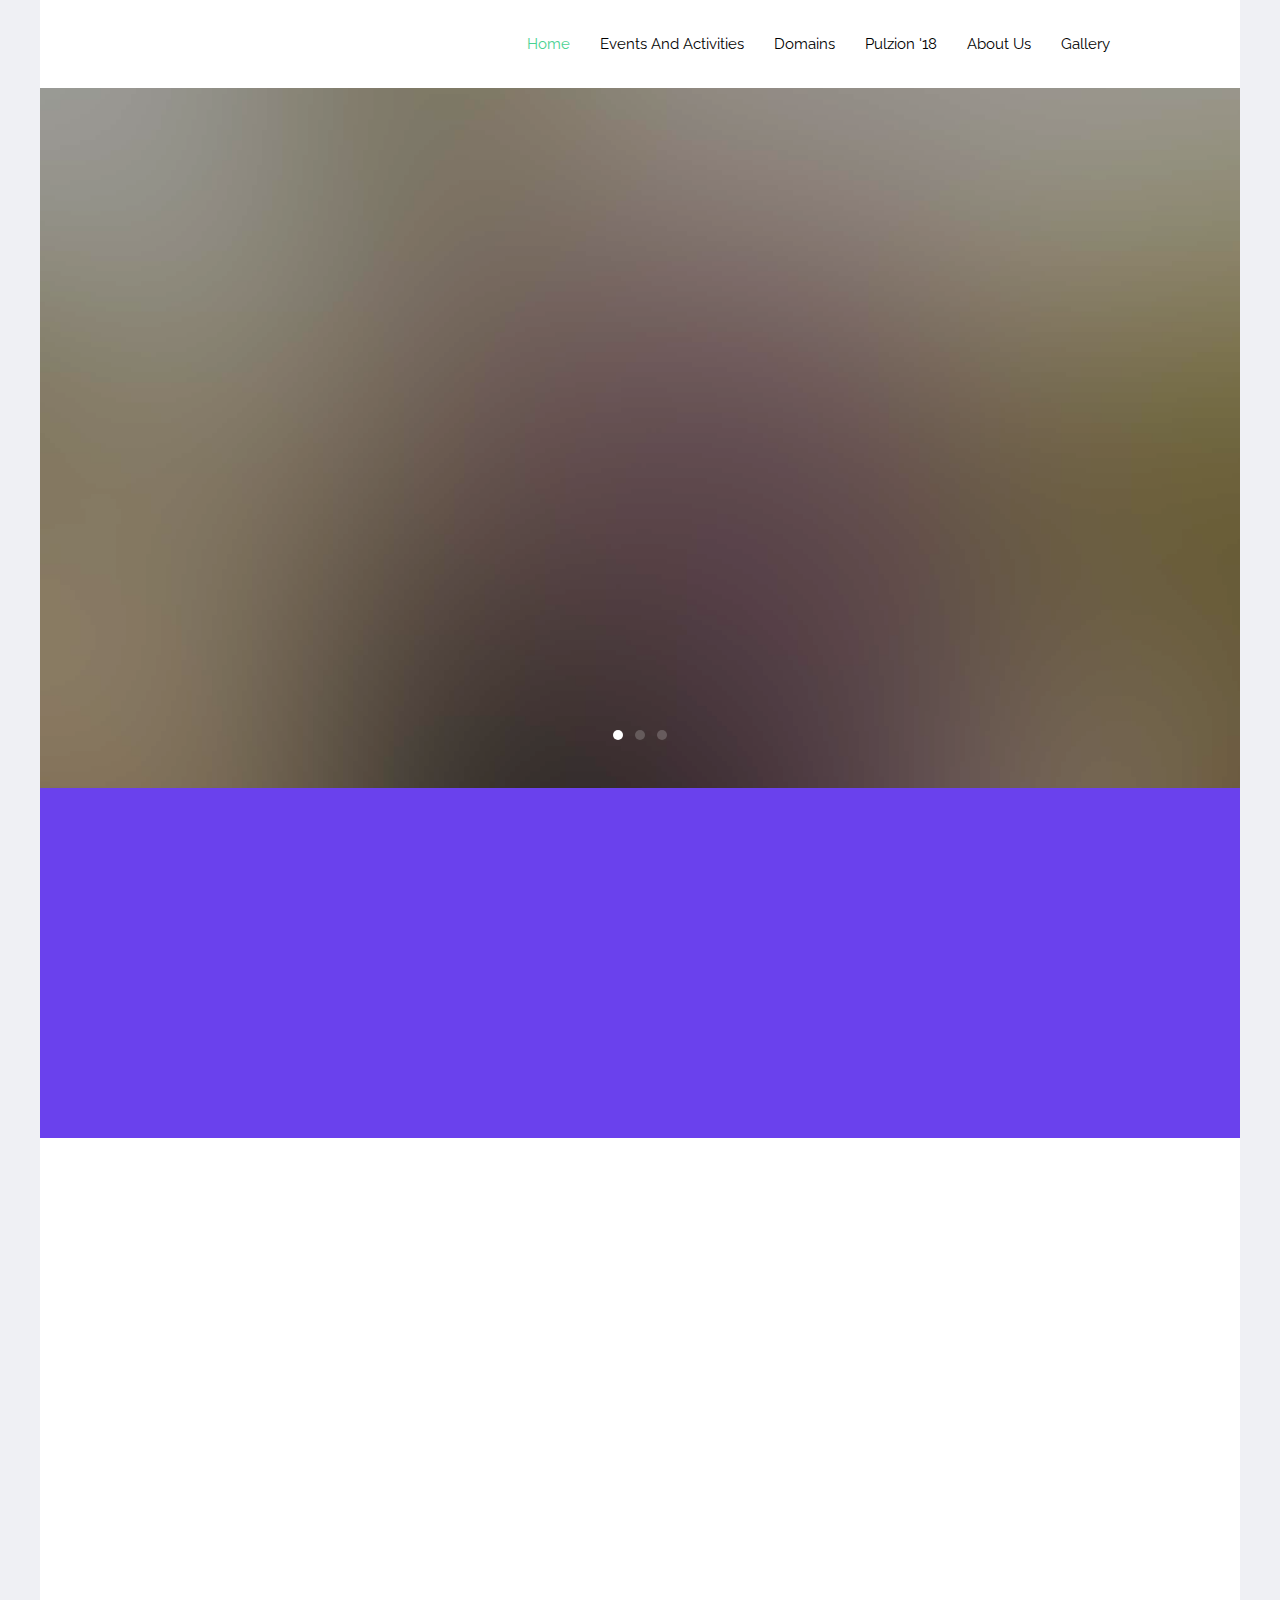
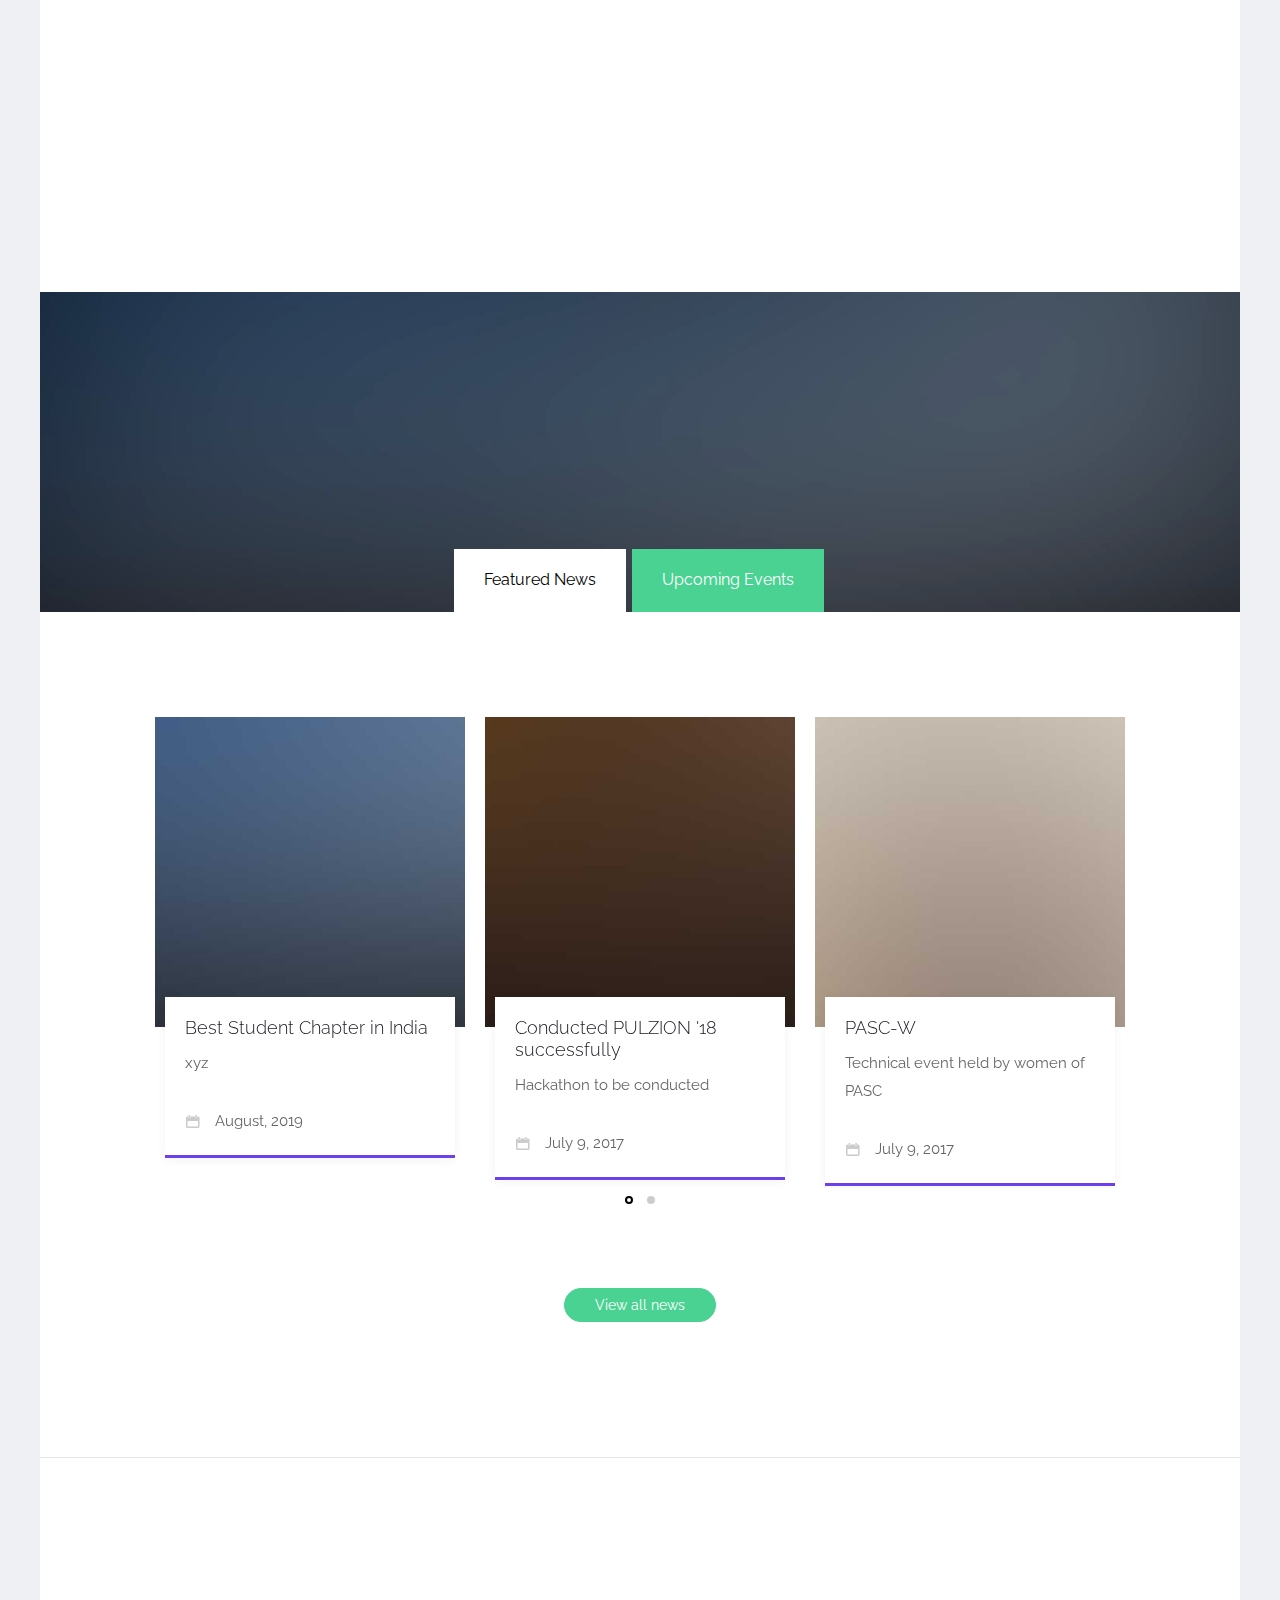
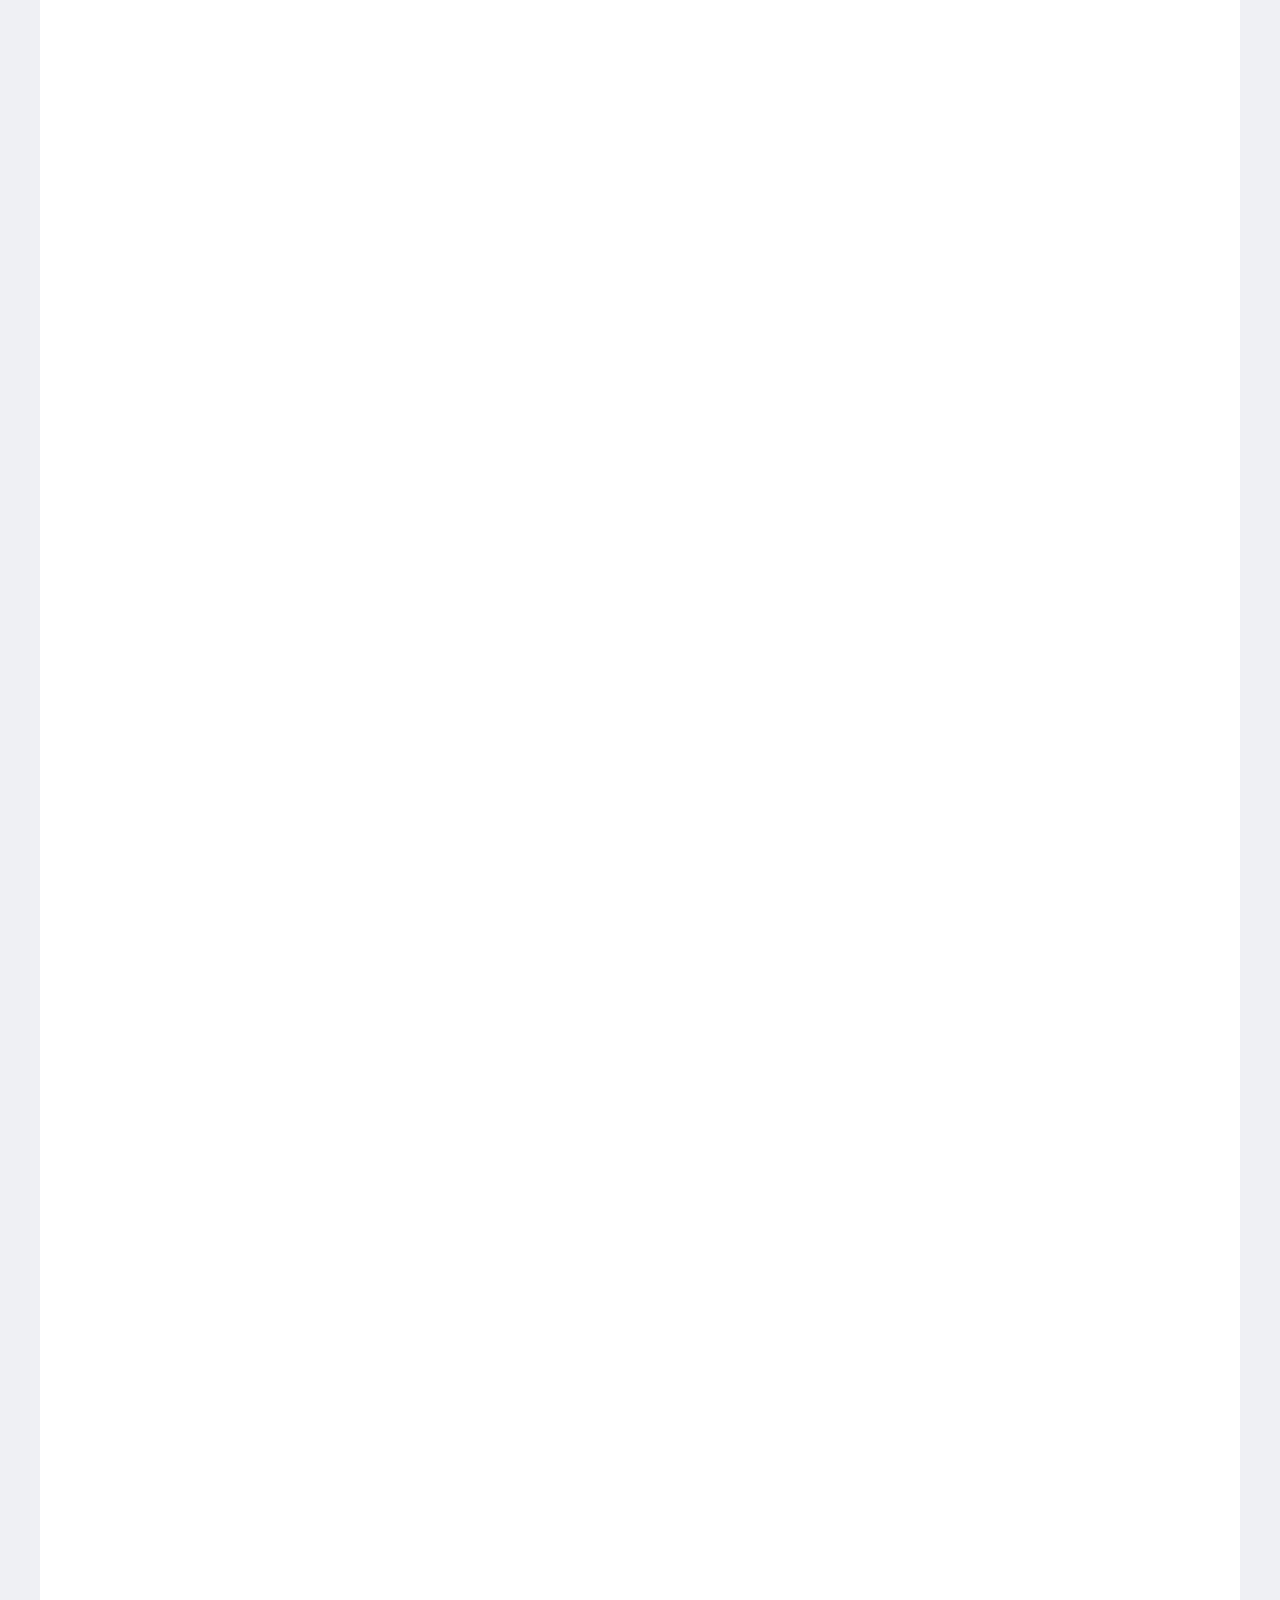
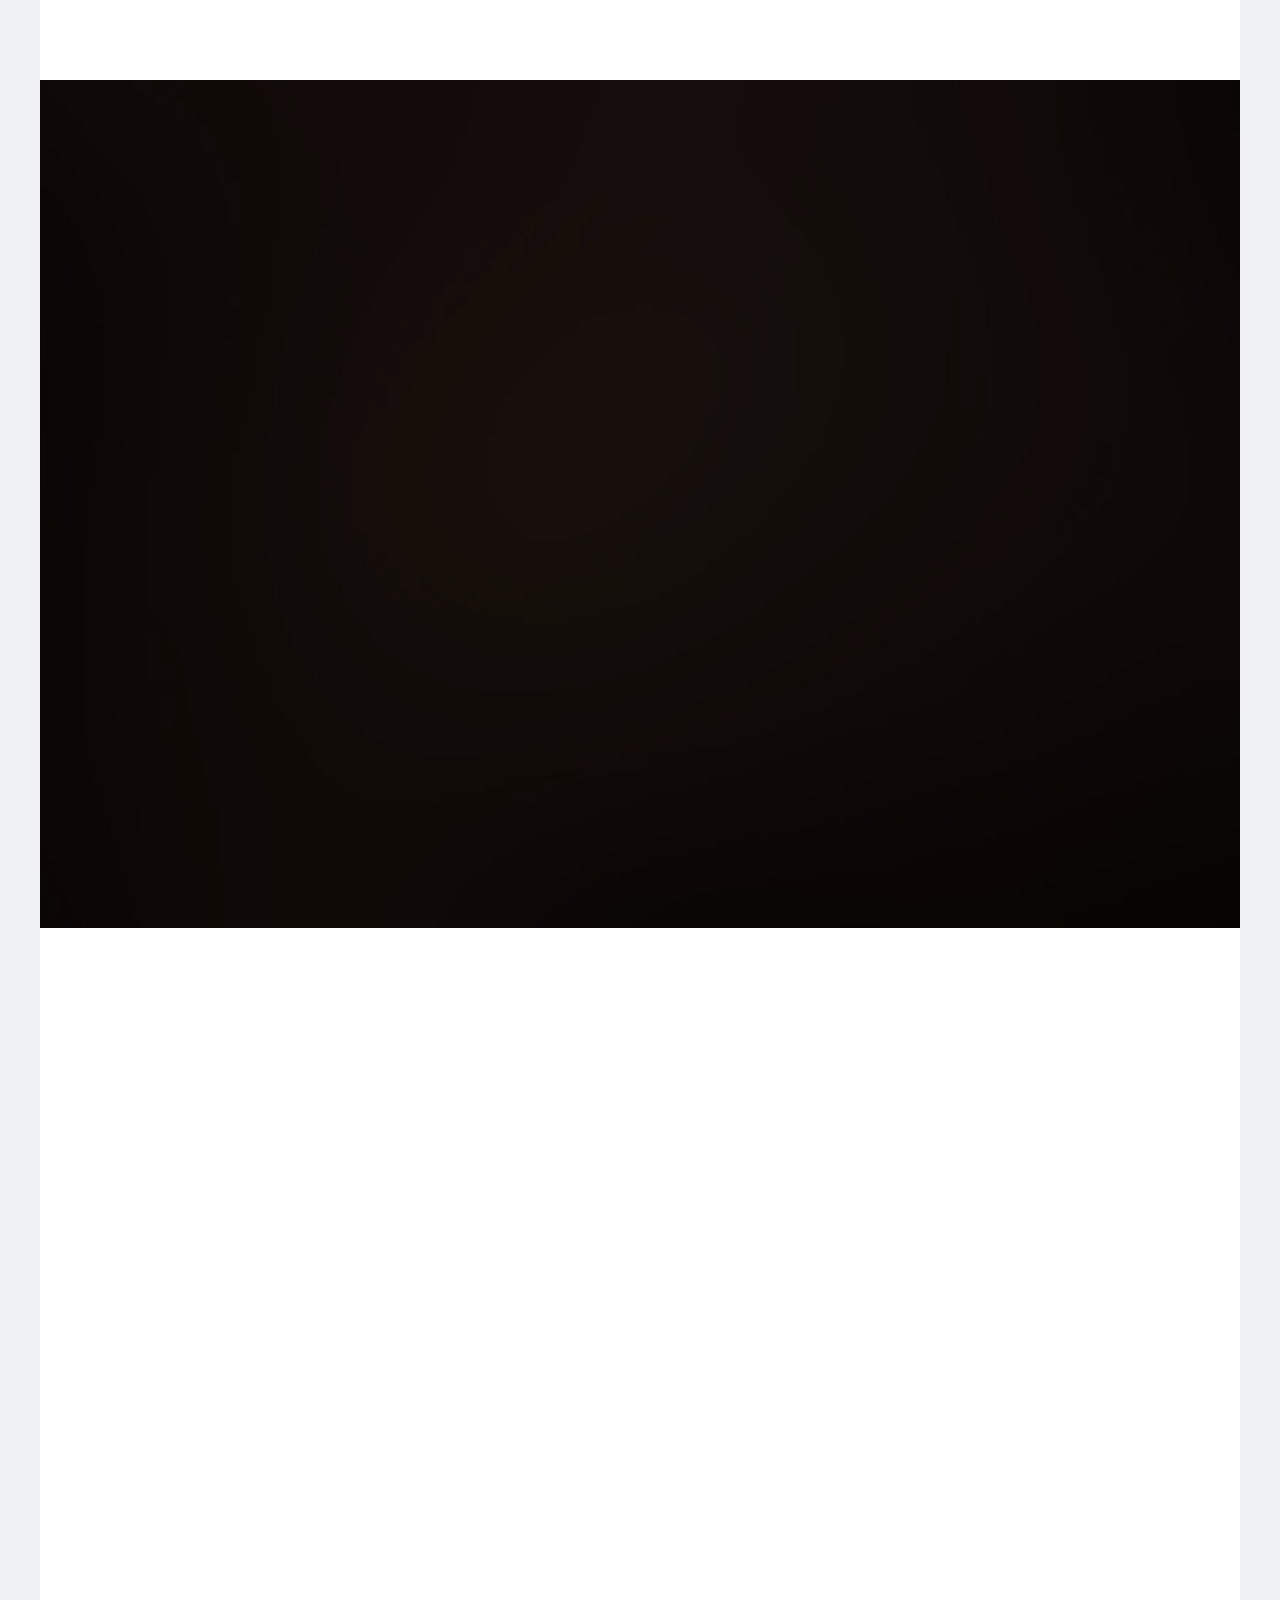
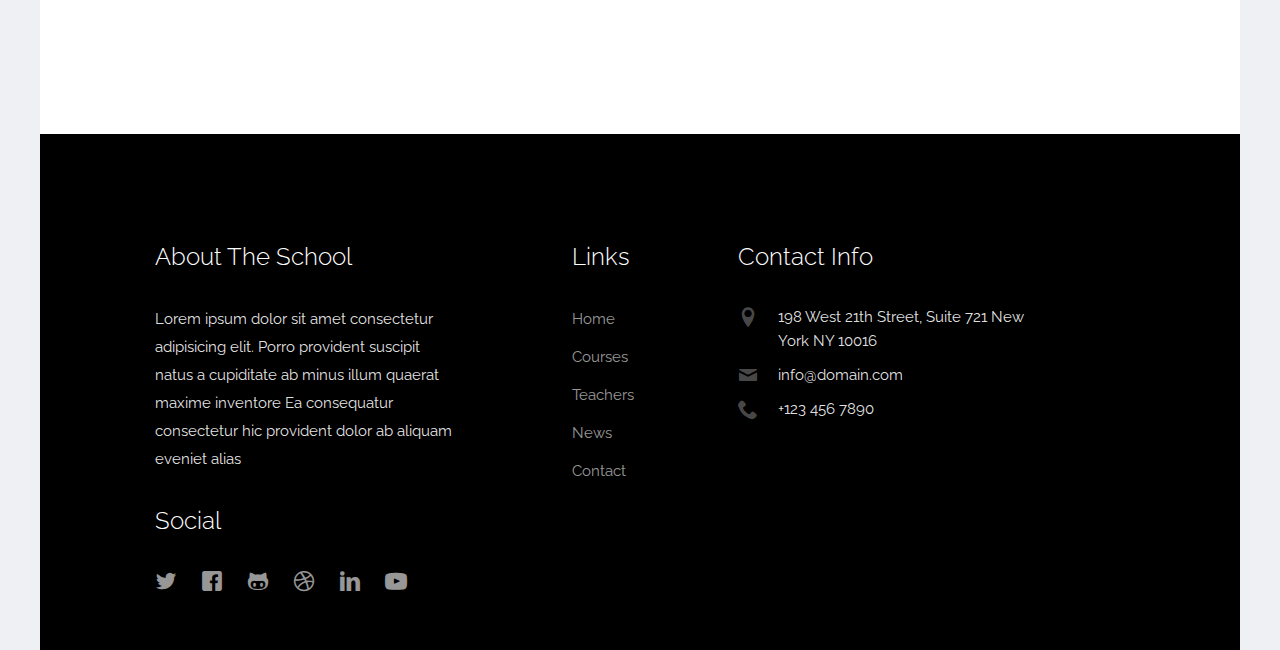
==== index.html @ 9f2e6065 "PASC Website" ====
<!DOCTYPE html>
<html lang="en">
  <head>
    <meta charset="utf-8">
    <meta name="viewport" content="width=device-width, initial-scale=1">
    <title>PASC</title>
    <meta name="description">
    <meta name="keywords">
    <link href="https://fonts.googleapis.com/css?family=Raleway:300,400,500,700|Open+Sans" rel="stylesheet">
    <link rel="stylesheet" href="css/styles-merged.css">
    <link rel="stylesheet" href="css/style.min.css">
    <link rel="stylesheet" href="css/custom.css">
  </head>
  <body>
    <div class="probootstrap-page-wrapper">      
      <nav class="navbar navbar-default probootstrap-navbar">
        <div class="container">
          <div class="navbar-header">
            <div class="btn-more js-btn-more visible-xs">
              <a href="#"><i class="icon-dots-three-vertical "></i></a>
            </div>
            <button type="button" class="navbar-toggle collapsed" data-toggle="collapse" data-target="#navbar-collapse" aria-expanded="false" aria-controls="navbar">
              <span class="sr-only">Toggle navigation</span>
              <span class="icon-bar"></span>
              <span class="icon-bar"></span>
              <span class="icon-bar"></span>
            </button>
          </div>

          <div id="navbar-collapse" class="navbar-collapse collapse">
            <ul class="nav navbar-nav navbar-right">
              <li class="active"><a href="index.html">Home</a></li>
              <li><a href="courses.html">Events And Activities</a></li>
              <li><a href="events.html">Domains</a></li>
              <li><a href="teachers.html">Pulzion '18</a></li>
              <li><a href="about.html">About Us</a></li>
              <li><a href="gallery.html">Gallery</a></li>
            </ul>
          </div>
        </div>
      </nav>
      <section class="flexslider">
        <ul class="slides">
          <li style="background-image: url(img/slider_1.jpg)" class="overlay">
            <div class="container">
              <div class="row">
                <div class="col-md-8 col-md-offset-2">
                  <div class="probootstrap-slider-text text-center">
                    <h1 class="probootstrap-heading probootstrap-animate">ACM</h1>
                  </div>
                </div>
              </div>
            </div>
          </li>
          <li style="background-image: url(img/slider_2.jpg)" class="overlay">
            <div class="container">
              <div class="row">
                <div class="col-md-8 col-md-offset-2">
                  <div class="probootstrap-slider-text text-center">
                    <h1 class="probootstrap-heading probootstrap-animate">PASC</h1>
                  </div>
                </div>
              </div>
            </div>
            
          </li>
          <li style="background-image: url(img/slider_3.jpg)" class="overlay">
            <div class="container">
              <div class="row">
                <div class="col-md-8 col-md-offset-2">
                  <div class="probootstrap-slider-text text-center">
                    <h1 class="probootstrap-heading probootstrap-animate">PASC-W</h1>
                  </div>
                </div>
              </div>
            </div>
          </li>
        </ul>
      </section>
      
      <section class="probootstrap-section probootstrap-section-colored">
        <div class="container">
          <div class="row">
            <div class="col-md-12 text-left section-heading probootstrap-animate">
              <h2>PICT ACM STUDENT CHAPTER</h2>
            </div>
          </div>
        </div>
      </section>

      <section class="probootstrap-section">
        <div class="container">
          <div class="row">
            <div class="col-md-12">
              <div class="probootstrap-flex-block">
                <div class="probootstrap-text probootstrap-animate">
                  <h3>About PASC</h3>
                  <p>Lorem ipsum dolor sit amet consectetur adipisicing elit. Quis explicabo veniam labore ratione illo vero voluptate a deserunt incidunt odio aliquam commodi blanditiis voluptas error non rerum temporibus optio accusantium!</p>
                  <p><a href="#" class="btn btn-primary">Learn More</a></p>
                </div>
                <div class="probootstrap-image probootstrap-animate" style="background-image: url(img/person_5.jpg)">
                </div>
              </div>
            </div>
          </div>
        </div>
      </section>

      <section class="probootstrap-section" id="probootstrap-counter">
        <div class="container">
          
          <div class="row">
            <div class="col-md-3 col-sm-6 col-xs-6 col-xxs-12 probootstrap-animate">
              <div class="probootstrap-counter-wrap">
                <div class="probootstrap-icon">
                  <i class="icon-users2"></i>
                </div>
                <div class="probootstrap-text">
                  <span class="probootstrap-counter">
                    <span class="js-counter" data-from="0" data-to="20203" data-speed="5000" data-refresh-interval="50">1</span>
                  </span>
                  <span class="probootstrap-counter-label">Students Enrolled</span>
                </div>
              </div>
            </div>
            <div class="col-md-3 col-sm-6 col-xs-6 col-xxs-12 probootstrap-animate">
              <div class="probootstrap-counter-wrap">
                <div class="probootstrap-icon">
                  <i class="icon-user-tie"></i>
                </div>
                <div class="probootstrap-text">
                  <span class="probootstrap-counter">
                    <span class="js-counter" data-from="0" data-to="139" data-speed="5000" data-refresh-interval="50">1</span>
                  </span>
                  <span class="probootstrap-counter-label">Certified Teachers</span>
                </div>
              </div>
            </div>
            <div class="clearfix visible-sm-block visible-xs-block"></div>
            <div class="col-md-3 col-sm-6 col-xs-6 col-xxs-12 probootstrap-animate">
              <div class="probootstrap-counter-wrap">
                <div class="probootstrap-icon">
                  <i class="icon-library"></i>
                </div>
                <div class="probootstrap-text">
                  <span class="probootstrap-counter">
                    <span class="js-counter" data-from="0" data-to="99" data-speed="5000" data-refresh-interval="50">1</span>%
                  </span>
                  <span class="probootstrap-counter-label">Passing to Universities</span>
                </div>
              </div>
            </div>
            <div class="col-md-3 col-sm-6 col-xs-6 col-xxs-12 probootstrap-animate">
               
               <div class="probootstrap-counter-wrap">
                <div class="probootstrap-icon">
                  <i class="icon-smile2"></i>
                </div>
                <div class="probootstrap-text">
                  <span class="probootstrap-counter">
                    <span class="js-counter" data-from="0" data-to="100" data-speed="5000" data-refresh-interval="50">1</span>%
                  </span>
                  <span class="probootstrap-counter-label">Parents Satisfaction</span>
                </div>
              </div>
            </div>
          </div>
        </div>
      </section>

      <section class="probootstrap-section probootstrap-section-colored probootstrap-bg probootstrap-custom-heading probootstrap-tab-section" style="background-image: url(img/slider_2.jpg)">
        <div class="container">
          <div class="row">
            <div class="col-md-12 text-center section-heading probootstrap-animate">
              <h2 class="mb0">Highlights</h2>
            </div>
          </div>
        </div>
        <div class="probootstrap-tab-style-1">
          <ul class="nav nav-tabs probootstrap-center probootstrap-tabs no-border">
            <li class="active"><a data-toggle="tab" href="#featured-news">Featured News</a></li>
            <li><a data-toggle="tab" href="#upcoming-events">Upcoming Events</a></li>
          </ul>
        </div>
      </section>

      <section class="probootstrap-section probootstrap-section">
        <div class="container">
          <div class="row">
            <div class="col-md-12">
              
              <div class="tab-content">

                <div id="featured-news" class="tab-pane fade in active">
                  <div class="row">
                    <div class="col-md-12">
                      <div class="owl-carousel" id="owl1">
                        <div class="item">
                          <a href="#" class="probootstrap-featured-news-box">
                            <figure class="probootstrap-media"><img src="img/img_sm_3.jpg" class="img-responsive"></figure>
                            <div class="probootstrap-text">
                              <h3>Best Student Chapter in India</h3>
                              <p>xyz</p>
                              <span class="probootstrap-date"><i class="icon-calendar"></i>August, 2019</span>
                              
                            </div>
                          </a>
                        </div>
                        <div class="item">
                          <a href="#" class="probootstrap-featured-news-box">
                            <figure class="probootstrap-media"><img src="img/img_sm_1.jpg" class="img-responsive"></figure>
                            <div class="probootstrap-text">
                              <h3>Conducted PULZION '18 successfully</h3>
                              <p>Hackathon to be conducted</p>
                              <span class="probootstrap-date"><i class="icon-calendar"></i>July 9, 2017</span>
                              
                            </div>
                          </a>
                        </div>
                        <div class="item">
                          <a href="#" class="probootstrap-featured-news-box">
                            <figure class="probootstrap-media"><img src="img/img_sm_2.jpg" class="img-responsive"></figure>
                            <div class="probootstrap-text">
                              <h3>PASC-W</h3>
                              <p>Technical event held by women of PASC</p>
                              <span class="probootstrap-date"><i class="icon-calendar"></i>July 9, 2017</span>
                              
                            </div>
                          </a>
                        </div>
                        <div class="item">
                          <a href="#" class="probootstrap-featured-news-box">
                            <figure class="probootstrap-media"><img src="img/img_sm_3.jpg" class="img-responsive"></figure>
                            <div class="probootstrap-text">
                              <h3>CS Pathshala</h3>
                              <p>xyz</p>
                              <span class="probootstrap-date"><i class="icon-calendar"></i>July 9, 2017</span>
                              
                              
                            </div>
                          </a>
                        </div>
                      </div>
                    </div>
                  </div>
      
                  <div class="row">
                    <div class="col-md-12 text-center">
                      <p><a href="#" class="btn btn-primary">View all news</a></p>  
                    </div>
                  </div>
                </div>
                <div id="upcoming-events" class="tab-pane fade">
                  <div class="row">
                    <div class="col-md-12">
                      <div class="owl-carousel" id="owl2">
                        <div class="item">
                          <a href="#" class="probootstrap-featured-news-box">
                            <figure class="probootstrap-media"><img src="img/img_sm_3.jpg" class="img-responsive"></figure>
                            <div class="probootstrap-text">
                              <h3>PULZION '19</h3>
                              <span class="probootstrap-date"><i class="icon-calendar"></i>July 9, 2017</span>
                              <span class="probootstrap-location"><i class="icon-location2"></i>White Palace, Brooklyn, NYC</span>
                            </div>
                          </a>
                        </div>
                        <div class="item">
                          <a href="#" class="probootstrap-featured-news-box">
                            <figure class="probootstrap-media"><img src="img/img_sm_1.jpg" class="img-responsive"></figure>
                            <div class="probootstrap-text">
                              <h3>PASC-Hackathon</h3>
                              <span class="probootstrap-date"><i class="icon-calendar"></i>July 9, 2017</span>
                              <span class="probootstrap-location"><i class="icon-location2"></i>White Palace, Brooklyn, NYC</span>
                            </div>
                          </a>
                        </div>
                        <div class="item">
                          <a href="#" class="probootstrap-featured-news-box">
                            <figure class="probootstrap-media"><img src="img/img_sm_2.jpg" class="img-responsive"></figure>
                            <div class="probootstrap-text">
                              <h3>CS Pathshala</h3>
                              <span class="probootstrap-date"><i class="icon-calendar"></i>July 9, 2017</span>
                              <span class="probootstrap-location"><i class="icon-location2"></i>White Palace, Brooklyn, NYC</span>
                            </div>
                          </a>
                        </div>
                        <div class="item">
                          <a href="#" class="probootstrap-featured-news-box">
                            <figure class="probootstrap-media"><img src="img/img_sm_3.jpg" class="img-responsive"></figure>
                            <div class="probootstrap-text">
                              <h3>PASC-W</h3>
                              <span class="probootstrap-date"><i class="icon-calendar"></i>July 9, 2017</span>
                              <span class="probootstrap-location"><i class="icon-location2"></i>White Palace, Brooklyn, NYC</span>
                            </div>
                          </a>
                        </div>
                      </div>
                    </div>
                  </div>
                  <div class="row">
                    <div class="col-md-12 text-center">
                      <p><a href="#" class="btn btn-primary">View all events</a></p>  
                    </div>
                  </div>
                </div>

              </div>
            
            </div>
          </div>
        </div>
      </section>

      <section class="probootstrap-section probootstrap-bg-white probootstrap-border-top">
        <div class="container">
          <div class="row">
            <div class="col-md-6 col-md-offset-3 text-center section-heading probootstrap-animate">
              <h2>Our Featured Courses</h2>
              <p class="lead">Sed a repudiandae impedit voluptate nam Deleniti dignissimos perspiciatis nostrum porro nesciunt</p>
            </div>
          </div>
          <div class="row">
            <div class="col-md-6">
              <div class="probootstrap-service-2 probootstrap-animate">
                <div class="image">
                  <div class="image-bg">
                    <img src="img/img_sm_1.jpg">
                  </div>
                </div>
                <div class="text">
                  <span class="probootstrap-meta"><i class="icon-calendar2"></i> July 10, 2017</span>
                  <h3>Application Design</h3>
                  <p>Laboriosam pariatur modi praesentium deleniti molestiae officiis atque numquam quos quis nisi voluptatum architecto rerum error.</p>
                  <p><a href="#" class="btn btn-primary">Enroll now</a> <span class="enrolled-count">2,928 students enrolled</span></p>
                </div>
              </div>

              <div class="probootstrap-service-2 probootstrap-animate">
                <div class="image">
                  <div class="image-bg">
                    <img src="img/img_sm_3.jpg">
                  </div>
                </div>
                <div class="text">
                  <span class="probootstrap-meta"><i class="icon-calendar2"></i> July 10, 2017</span>
                  <h3>Chemical Engineering</h3>
                  <p>Laboriosam pariatur modi praesentium deleniti molestiae officiis atque numquam quos quis nisi voluptatum architecto rerum error.</p>
                  <p><a href="#" class="btn btn-primary">Enroll now</a> <span class="enrolled-count">7,202 students enrolled</span></p>
                </div>
              </div>

            </div>
            <div class="col-md-6">
              <div class="probootstrap-service-2 probootstrap-animate">
                <div class="image">
                  <div class="image-bg">
                    <img src="img/img_sm_2.jpg">
                  </div>
                </div>
                <div class="text">
                  <span class="probootstrap-meta"><i class="icon-calendar2"></i> July 10, 2017</span>
                  <h3>Math Major</h3>
                  <p>Laboriosam pariatur modi praesentium deleniti molestiae officiis atque numquam quos quis nisi voluptatum architecto rerum error.</p>
                  <p><a href="#" class="btn btn-primary">Enroll now</a> <span class="enrolled-count">12,582 students enrolled</span></p>
                </div>
              </div>

              <div class="probootstrap-service-2 probootstrap-animate">
                <div class="image">
                  <div class="image-bg">
                    <img src="img/img_sm_4.jpg">
                  </div>
                </div>
                <div class="text">
                  <span class="probootstrap-meta"><i class="icon-calendar2"></i> July 10, 2017</span>
                  <h3>English Major</h3>
                  <p>Laboriosam pariatur modi praesentium deleniti molestiae officiis atque numquam quos quis nisi voluptatum architecto rerum error.</p>
                  <p><a href="#" class="btn btn-primary">Enroll now</a> <span class="enrolled-count">9,582 students enrolled</span></p>
                </div>
              </div>

            </div>
          </div>
        </div>
      </section>

      
      
      <section class="probootstrap-section">
        <div class="container">
          <div class="row">
            <div class="col-md-6 col-md-offset-3 text-center section-heading probootstrap-animate">
              <h2>Meet Our Team</h2>
            </div>
          </div>

          <div class="row">
            <div class="col-md-3 col-sm-6">
              <div class="probootstrap-teacher text-center probootstrap-animate">
                <figure class="media">
                  <img src="img/person_1.jpg" class="img-responsive">
                </figure>
                <div class="text">
                  <h3>Pratik Patil</h3>
                  <p>Chairman</p>
                  <ul class="probootstrap-footer-social">
                    <li class="twitter"><a href="#"><i class="icon-twitter"></i></a></li>
                    <li class="facebook"><a href="#"><i class="icon-facebook2"></i></a></li>
                    <li class="instagram"><a href="#"><i class="icon-instagram2"></i></a></li>
                    <li class="google-plus"><a href="#"><i class="icon-google-plus"></i></a></li>
                  </ul>
                </div>
              </div>
            </div>
            <div class="col-md-3 col-sm-6">
              <div class="probootstrap-teacher text-center probootstrap-animate">
                <figure class="media">
                  <img src="img/person_5.jpg" class="img-responsive">
                </figure>
                <div class="text">
                  <h3>Jayprakash Chawla</h3>
                  <p>Vice-Chairman</p>
                  <ul class="probootstrap-footer-social">
                    <li class="twitter"><a href="#"><i class="icon-twitter"></i></a></li>
                    <li class="facebook"><a href="#"><i class="icon-facebook2"></i></a></li>
                    <li class="instagram"><a href="#"><i class="icon-instagram2"></i></a></li>
                    <li class="google-plus"><a href="#"><i class="icon-google-plus"></i></a></li>
                  </ul>
                </div>
              </div>
            </div>
            <div class="clearfix visible-sm-block visible-xs-block"></div>
            <div class="col-md-3 col-sm-6">
              <div class="probootstrap-teacher text-center probootstrap-animate">
                <figure class="media">
                  <img src="img/person_6.jpg" class="img-responsive">
                </figure>
                <div class="text">
                  <h3>Shreya Narkar</h3>
                  <p>Secretary</p>
                  <ul class="probootstrap-footer-social">
                    <li class="twitter"><a href="#"><i class="icon-twitter"></i></a></li>
                    <li class="facebook"><a href="#"><i class="icon-facebook2"></i></a></li>
                    <li class="instagram"><a href="#"><i class="icon-instagram2"></i></a></li>
                    <li class="google-plus"><a href="#"><i class="icon-google-plus"></i></a></li>
                  </ul>
                </div>
              </div>
            </div>
            <div class="col-md-3 col-sm-6">
              <div class="probootstrap-teacher text-center probootstrap-animate">
                <figure class="media">
                  <img src="img/person_7.jpg" class="img-responsive">
                </figure>
                <div class="text">
                  <h3>Madhura Avachat</h3>
                  <p>PASC-W Chairman</p>
                  <ul class="probootstrap-footer-social">
                    <li class="twitter"><a href="#"><i class="icon-twitter"></i></a></li>
                    <li class="facebook"><a href="#"><i class="icon-facebook2"></i></a></li>
                    <li class="instagram"><a href="#"><i class="icon-instagram2"></i></a></li>
                    <li class="google-plus"><a href="#"><i class="icon-google-plus"></i></a></li>
                  </ul>
                </div>
              </div>
            </div>
          </div>

        </div>
      </section>
      <section class="probootstrap-section probootstrap-bg probootstrap-section-colored probootstrap-testimonial" style="background-image: url(img/slider_4.jpg);">
        <div class="container">
          <div class="row">
            <div class="col-md-6 col-md-offset-3 text-center section-heading probootstrap-animate">
              <h2>Alumni Testimonial</h2>
              <p class="lead">Sed a repudiandae impedit voluptate nam Deleniti dignissimos perspiciatis nostrum porro nesciunt</p>
            </div>
          </div>
          <div class="row">
            <div class="col-md-12 probootstrap-animate">
              <div class="owl-carousel owl-carousel-testimony owl-carousel-fullwidth">
                <div class="item">

                  <div class="probootstrap-testimony-wrap text-center">
                    <figure>
                      <img src="img/person_1.jpg">
                    </figure>
                    <blockquote class="quote">&ldquo;Design must be functional and functionality must be translated into visual aesthetics, without any reliance on gimmicks that have to be explained.&rdquo; <cite class="author"> &mdash; <span>Mike Fisher</span></cite></blockquote>
                  </div>

                </div>
                <div class="item">
                  <div class="probootstrap-testimony-wrap text-center">
                    <figure>
                      <img src="img/person_2.jpg">
                    </figure>
                    <blockquote class="quote">&ldquo;Creativity is just connecting things. When you ask creative people how they did something, they feel a little guilty because they didn’t really do it, they just saw something. It seemed obvious to them after a while.&rdquo; <cite class="author"> &mdash;<span>Jorge Smith</span></cite></blockquote>
                  </div>
                </div>
                <div class="item">
                  <div class="probootstrap-testimony-wrap text-center">
                    <figure>
                      <img src="img/person_3.jpg">
                    </figure>
                    <blockquote class="quote">&ldquo;I think design would be better if designers were much more skeptical about its applications. If you believe in the potency of your craft, where you choose to dole it out is not something to take lightly.&rdquo; <cite class="author">&mdash; <span>Brandon White</span></cite></blockquote>
                  </div>
                </div>
                
              </div>
            </div>
          </div>
        </div>
      </section>

      <section class="probootstrap-section">
        <div class="container">
          <div class="row">
            <div class="col-md-6 col-md-offset-3 text-center section-heading probootstrap-animate">
              <h2>Member Benefits of PASC</h2>
              <p class="lead">Lorem ipsum dolor sit amet consectetur adipisicing elit. Iusto provident qui tempore natus quos quibusdam soluta at.</p>
            </div>
          </div>
          <div class="row">
            <div class="col-md-6">
              <div class="service left-icon probootstrap-animate">
                <div class="icon"><i class="icon-checkmark"></i></div>
                <div class="text">
               <p> Complimentary Subscription to Communications – Chapter Members are eligible for a three-month complimentary electronic subscription to ACM’s flagship publication Communications of the ACM.</p>
                </div>  
              </div>
              <div class="service left-icon probootstrap-animate">
                <div class="icon"><i class="icon-checkmark"></i></div>
                <div class="text">
                  <p> acm.org email address – Chapter members are eligible for an “acm.org” email forwarding address with filtering.</p>
                </div>
              </div>
              <div class="service left-icon probootstrap-animate">
                <div class="icon"><i class="icon-checkmark"></i></div>
                <div class="text">
                  <p> Receipt of ACM’s Popular E-Newsletters – TechNews, the latest news in computing, 3x weekly; CareerNews, the latest career and industry news, bi-monthly; and MemberNet, all about ACM people and events monthly.</p>
                </div>
              </div>
            </div>
            <div class="col-md-6">
              <div class="service left-icon probootstrap-animate">
                <div class="icon"><i class="icon-checkmark"></i></div>
                <div class="text">
                  <p>A full-year electronic subscription to XRDS, ACM’s Student Magazine</p>
                </div>  
              </div>
              
              <div class="service left-icon probootstrap-animate">
                <div class="icon"><i class="icon-checkmark"></i></div>
                <div class="text">
                  <p> • ACM Student Quick Takes (SQT) a quarterly email newsletter with each issue highlighting ACM activities, programs, and offerings of interest. </p>
                </div>
              </div>
              
              <div class="service left-icon probootstrap-animate">
                <div class="icon"><i class="icon-checkmark"></i></div>
                <div class="text">
                  <p>Lorem ipsum dolor sit amet consectetur adipisicing elit. Iusto provident qui tempore natus quos quibusdam soluta at.</p>
                </div>
              </div>

            </div>
          </div>
        </div>
      </section>
      
      <footer class="probootstrap-footer probootstrap-bg">
        <div class="container">
          <div class="row">
            <div class="col-md-4">
              <div class="probootstrap-footer-widget">
                <h3>About The School</h3>
                <p>Lorem ipsum dolor sit amet consectetur adipisicing elit. Porro provident suscipit natus a cupiditate ab minus illum quaerat maxime inventore Ea consequatur consectetur hic provident dolor ab aliquam eveniet alias</p>
                <h3>Social</h3>
                <ul class="probootstrap-footer-social">
                  <li><a href="#"><i class="icon-twitter"></i></a></li>
                  <li><a href="#"><i class="icon-facebook"></i></a></li>
                  <li><a href="#"><i class="icon-github"></i></a></li>
                  <li><a href="#"><i class="icon-dribbble"></i></a></li>
                  <li><a href="#"><i class="icon-linkedin"></i></a></li>
                  <li><a href="#"><i class="icon-youtube"></i></a></li>
                </ul>
              </div>
            </div>
            <div class="col-md-3 col-md-push-1">
              <div class="probootstrap-footer-widget">
                <h3>Links</h3>
                <ul>
                  <li><a href="#">Home</a></li>
                  <li><a href="#">Courses</a></li>
                  <li><a href="#">Teachers</a></li>
                  <li><a href="#">News</a></li>
                  <li><a href="#">Contact</a></li>
                </ul>
              </div>
            </div>
            <div class="col-md-4">
              <div class="probootstrap-footer-widget">
                <h3>Contact Info</h3>
                <ul class="probootstrap-contact-info">
                  <li><i class="icon-location2"></i> <span>198 West 21th Street, Suite 721 New York NY 10016</span></li>
                  <li><i class="icon-mail"></i><span>info@domain.com</span></li>
                  <li><i class="icon-phone2"></i><span>+123 456 7890</span></li>
                </ul>
              </div>
            </div>
           
          </div>
          
        </div>

    

    <script src="js/scripts.min.js"></script>
    <script src="js/main.min.js"></script>
    <script src="js/custom.js"></script>

  </body>
</html>
---- css/style.min.css ----
/*!==============================
 * Theme Name: Enlight
 * Theme URL: https://probootstrap.com/enlight-free-education-responsive-bootstrap-website-template
 * Author: ProBootstrap.com
 * Author URL: https://probootstrap.com
 * License: Released for free under the Creative Commons Attribution 3.0 license (probootstrap.com/license)
 */body,h1,h2,h3,h4,h5,h6{font-family:Raleway,Arial,sans-serif}.probootstrap-header-top,a{-webkit-transition:.3s all}@font-face{font-family:icomoon;src:url(../fonts/icomoon/icomoon.eot?1z9v6x);src:url(../fonts/icomoon/icomoon.eot?1z9v6x#iefix) format("embedded-opentype"),url(../fonts/icomoon/icomoon.ttf?1z9v6x) format("truetype"),url(../fonts/icomoon/icomoon.woff?1z9v6x) format("woff"),url(../fonts/icomoon/icomoon.svg?1z9v6x#icomoon) format("svg");font-weight:400;font-style:normal}html{overflow-x:hidden}body{background:#EFF0F4;color:#8b8e94;line-height:28px;font-size:15px}h1,h2,h3,h4,h5,h6{color:#181920;line-height:1.5;font-weight:300;margin:0 0 30px}h1{font-size:46px}h2,h4{font-size:36px}h3{font-size:28px}h5,h6{font-size:14px}ol,p,ul{margin-bottom:30px}a{transition:.3s all;color:#6a41ed}a:active,a:focus,a:hover{color:#582aeb;text-decoration:none}.flexslider .probootstrap-heading,.hero-text-heading,.probootstrap-hero h1{font-size:52px;margin-bottom:10px;margin-top:0;line-height:64px;color:#fff;font-weight:300}@media screen and (max-width:768px){.flexslider .probootstrap-heading,.hero-text-heading,.probootstrap-hero h1{font-size:40px;line-height:1.5}.probootstrap-header-top{display:none}.probootstrap-header-top.active{display:block}}.probootstrap-navbar .dropdown-submenu>a:before,.probootstrap-navbar .dropdown>a:before{font-family:icomoon;font-style:normal;font-weight:400;line-height:1;speak:none;font-variant:normal;-webkit-font-smoothing:antialiased;-moz-osx-font-smoothing:grayscale}@media screen and (max-width:480px){.flexslider .probootstrap-heading,.hero-text-heading,.probootstrap-hero h1{font-size:30px}}.flexslider .probootstrap-subheading,.hero-text-subheading,.probootstrap-hero p{font-size:16px;color:rgba(255,255,255,.9)}.flexslider .probootstrap-subheading:last-child,.hero-text-subheading:last-child,.probootstrap-hero p:last-child{margin-bottom:0}.probootstrap-page-wrapper{max-width:1500px;margin:0 auto;background:#fff}@media screen and (max-width:1500px){.probootstrap-page-wrapper{max-width:1200px}.probootstrap-page-wrapper .container{max-width:1000px}}@media screen and (max-width:1200px){.probootstrap-page-wrapper{max-width:960px}.probootstrap-page-wrapper .container{max-width:900px}}.probootstrap-sidebar-inner{background:#fff;padding:40px;margin-bottom:40px;-webkit-box-shadow:0 2px 20px 0 rgba(0,0,0,.1);box-shadow:0 2px 20px 0 rgba(0,0,0,.1)}.probootstrap-side-menu{padding:0;margin:0}.probootstrap-side-menu li{padding:0;margin:0 0 20px;list-style:none;font-size:16px}.probootstrap-side-menu li.active,.probootstrap-side-menu li.active a{color:#000}.probootstrap-header-top{margin-top:0;position:relative;transition:.3s all}.probootstrap-header-top>.container{border-bottom:1px solid #f2f2f2}.probootstrap-top-quick-contact-info{padding-top:7px;padding-bottom:7px;font-size:12px}.probootstrap-top-quick-contact-info span{display:inline-block;margin-right:20px}.probootstrap-top-quick-contact-info span i{display:inline-block;margin-right:10px;color:#49D292}.probootstrap-top-social{text-align:right}.probootstrap-top-social ul{padding:0;margin:5px 0 0}.probootstrap-top-social ul li{list-style:none;padding:0;margin:0;display:inline-block}.probootstrap-top-social ul li a{display:inline-block;padding:4px;color:#49D292}.probootstrap-top-social ul li:last-child a{padding-right:0}.probootstrap-search-icon{margin-left:30px}.probootstrap-navbar{border:none;-webkit-box-shadow:none;box-shadow:none;border-radius:0;margin-bottom:0;background:#fff;-webkit-transition:.3s all;transition:.3s all}@media screen and (max-width:768px){.probootstrap-top-social{text-align:left}.probootstrap-navbar{background:#fff;-webkit-box-shadow:0 2px 10px 0 rgba(0,0,0,.1);box-shadow:0 2px 10px 0 rgba(0,0,0,.1)}}.probootstrap-navbar .btn-more{position:absolute;right:80px;top:13px;z-index:100}.probootstrap-navbar .btn-more a{color:#b3b2b2}.probootstrap-navbar .btn-more a:hover{color:#1a1919}.probootstrap-navbar .navbar-toggle:focus,.probootstrap-navbar .navbar-toggle:hover{background-color:transparent}.probootstrap-navbar .navbar-toggle{border:none}.probootstrap-navbar .navbar-toggle span.icon-bar{-webkit-transition:all .15s;transition:all .15s}.probootstrap-navbar .navbar-toggle span:nth-child(2){-webkit-transform:rotate(45deg);transform:rotate(45deg);-webkit-transform-origin:10% 10%;transform-origin:10% 10%}.probootstrap-navbar .navbar-toggle span:nth-child(3){opacity:0}.probootstrap-navbar .navbar-toggle span:nth-child(4){-webkit-transform:rotate(-45deg);transform:rotate(-45deg);-webkit-transform-origin:10% 90%;transform-origin:10% 90%}.probootstrap-navbar .navbar-toggle.collapsed span:nth-child(2),.probootstrap-navbar .navbar-toggle.collapsed span:nth-child(4){-webkit-transform:rotate(0);transform:rotate(0)}.probootstrap-navbar .navbar-toggle.collapsed span:nth-child(3){opacity:1}.probootstrap-navbar .navbar-brand,.probootstrap-navbar .navbar-nav>li>a,.probootstrap-navbar .parent-nav-link-padding{margin-left:15px;margin-right:15px;padding:34px 0}.probootstrap-navbar .dropdown-header{color:rgba(255,255,255,.2);padding-left:10px;text-transform:uppercase}.probootstrap-navbar .dropdown>a{padding-right:10px!important;position:relative;display:block}@media screen and (max-width:480px){.probootstrap-navbar .btn-more{right:70px}.probootstrap-navbar .dropdown>a{display:block;padding-right:0}}.probootstrap-navbar .dropdown>a:before{text-transform:none;position:absolute;top:50%;right:0;margin-right:-10px;margin-top:-11px;content:"\e924";font-size:20px;color:rgba(0,0,0,.5);-webkit-transition:.3s all;transition:.3s all}@media screen and (max-width:768px){.probootstrap-navbar .navbar-brand,.probootstrap-navbar .navbar-nav>li>a,.probootstrap-navbar .parent-nav-link-padding{padding-top:15px!important;padding-bottom:15px!important}.probootstrap-navbar .dropdown>a:before{color:rgba(0,0,0,.2)}}.probootstrap-navbar .dropdown>a:hover:before{-webkit-transform:rotate(180deg);transform:rotate(180deg)}.probootstrap-navbar .dropdown.open>a,.probootstrap-navbar .dropdown:active>a,.probootstrap-navbar .dropdown:focus>a,.probootstrap-navbar .dropdown:hover>a{-webkit-transition:.3s all;transition:.3s all}.probootstrap-navbar .dropdown.open>a:before,.probootstrap-navbar .dropdown:active>a:before,.probootstrap-navbar .dropdown:focus>a:before,.probootstrap-navbar .dropdown:hover>a:before{-webkit-transform:rotate(180deg);transform:rotate(180deg)}.probootstrap-navbar .dropdown>.dropdown-menu>li a{padding:10px;color:rgba(255,255,255,.8)}.probootstrap-navbar .dropdown>.dropdown-menu>li a:hover,.probootstrap-navbar .dropdown>.dropdown-menu>li.open>a,.probootstrap-navbar .dropdown>.dropdown-menu>li:active>a,.probootstrap-navbar .dropdown>.dropdown-menu>li:focus>a,.probootstrap-navbar .dropdown>.dropdown-menu>li:hover>a{color:#49D292;background:#fff;border-top:none}.probootstrap-navbar .dropdown>.dropdown-menu>li.dropdown-submenu.open>a,.probootstrap-navbar .dropdown>.dropdown-menu>li.dropdown-submenu:active>a,.probootstrap-navbar .dropdown>.dropdown-menu>li.dropdown-submenu:focus>a,.probootstrap-navbar .dropdown>.dropdown-menu>li.dropdown-submenu:hover>a{border-top:none}.probootstrap-navbar .dropdown>.dropdown-menu>li.dropdown-submenu.open>a:before,.probootstrap-navbar .dropdown>.dropdown-menu>li.dropdown-submenu:active>a:before,.probootstrap-navbar .dropdown>.dropdown-menu>li.dropdown-submenu:focus>a:before,.probootstrap-navbar .dropdown>.dropdown-menu>li.dropdown-submenu:hover>a:before{color:#000}.probootstrap-navbar .dropdown>.dropdown-menu>li.active>a{color:#fff}.probootstrap-navbar .navbar-right .dropdown-menu{right:auto}.probootstrap-navbar .dropdown-menu{border:none;background:#49D292;border-radius:0;-webkit-box-shadow:0 0 7px 0 rgba(0,0,0,.15);box-shadow:0 0 7px 0 rgba(0,0,0,.15);min-width:200px;white-space:normal;word-wrap:break-word}.probootstrap-search,.probootstrap-service-2 .image .image-bg img{min-width:100%;min-height:100%}.probootstrap-navbar .dropdown-menu a{white-space:normal}@media screen and (max-width:768px){.probootstrap-navbar .dropdown-menu{width:100%;padding:10px 15px}.probootstrap-navbar .dropdown-menu a{color:#fff}}.probootstrap-navbar .navbar-brand{padding-top:0!important;padding-bottom:0!important;font-size:30px;text-transform:uppercase;background:url(../img/logo.png) left 100% no-repeat;top:24px;position:relative;width:160px;height:43px;text-indent:-999999px;-webkit-transition:.2s all;transition:.2s all}@media screen and (max-width:768px){.probootstrap-navbar .navbar-brand{top:5px!important;background-position:left 100%}}@media screen and (max-width:480px){.probootstrap-navbar .navbar-brand{top:6px!important}}@media only screen and (-webkit-min-device-pixel-ratio:2),only screen and (min--moz-device-pixel-ratio:2),only screen and (min-device-pixel-ratio:2),only screen and (min-resolution:192dpi),only screen and (min-resolution:2dppx){.probootstrap-navbar .navbar-brand{position:relative;width:160px;height:43px;background:url(../img/logo@2x.png) left 100% no-repeat;background-size:cover}}.probootstrap-navbar .navbar-nav>li>a{color:#000;font-size:15px;position:relative}@media screen and (max-width:768px){.probootstrap-navbar .navbar-nav>li>a{padding-top:8px;padding-bottom:8px;color:rgba(0,0,0,.7)}}.probootstrap-navbar .navbar-nav>li>a:active,.probootstrap-navbar .navbar-nav>li>a:focus,.probootstrap-navbar .navbar-nav>li>a:hover{color:rgba(0,0,0,.7)}.probootstrap-navbar .navbar-nav>li.open>a,.probootstrap-navbar .navbar-nav>li.open>a:focus,.probootstrap-navbar .navbar-nav>li.open>a:hover{background:0 0}.probootstrap-navbar .navbar-nav>li.active>a{background:0 0!important;color:#49D292!important}.probootstrap-navbar .navbar-nav .dropdown li.active>a,.probootstrap-navbar .navbar-nav>li.active>a:active,.probootstrap-navbar .navbar-nav>li.active>a:focus,.probootstrap-navbar .navbar-nav>li.active>a:hover{background:0 0}.probootstrap-navbar .navbar-nav>li>.dropdown-menu:before{border:1px solid #49D292;content:"";position:absolute;top:-20px;left:40px;border-color:rgba(73,210,146,0);border-bottom-color:#49D292;border-width:10px;margin-left:-10px}@media screen and (max-width:768px){.probootstrap-navbar .navbar-nav>li.active>a{color:rgba(0,0,0,.7)!important}.probootstrap-navbar .navbar-nav>li>.dropdown-menu:before{display:none}}.probootstrap-navbar .dropdown-submenu{position:relative}.probootstrap-navbar .dropdown-submenu .dropdown-menu{top:0;left:100%;margin-top:-1px}.probootstrap-navbar .dropdown-submenu>a{display:block}.probootstrap-navbar .dropdown-submenu>a:before{text-transform:none;position:absolute;top:50%;right:0;margin-right:10px;margin-top:-11px;content:"\e926";font-size:20px;color:rgba(0,0,0,.5);-webkit-transition:.3s all;transition:.3s all}@media screen and (max-width:768px){.probootstrap-navbar .dropdown-submenu>a:before{color:rgba(0,0,0,.2)}}.probootstrap-navbar .dropdown-submenu>a:hover:before{color:rgba(0,0,0,.3);-webkit-transform:rotate(180deg);transform:rotate(180deg)}.probootstrap-navbar.scrolled{background:#fff;-webkit-box-shadow:0 1px 3px 0 rgba(0,0,0,.09);box-shadow:0 1px 3px 0 rgba(0,0,0,.09)}.probootstrap-navbar.scrolled .navbar-brand,.probootstrap-navbar.scrolled .navbar-nav>li>a,.probootstrap-navbar.scrolled .parent-nav-link-padding{padding-top:20px;padding-bottom:20px}.probootstrap-navbar.scrolled .navbar-brand{top:10px;background-position:left 100%}.probootstrap-navbar.scrolled .dropdown>a:before{color:rgba(0,0,0,.4)}.probootstrap-navbar.scrolled .navbar-nav>li>a{color:rgba(0,0,0,.7)}.probootstrap-navbar.scrolled .navbar-nav>li>a:hover{color:rgba(0,0,0,.7)!important}.probootstrap-navbar.scrolled .navbar-nav>li.active>a{color:#000!important}.container-fluid .navbar-brand{margin-left:15px}.container-fluid .dropdown-submenu{position:relative}.container-fluid .dropdown-submenu .dropdown-menu{top:0;left:auto;right:100%;margin-top:-1px}.probootstrap-hero{background-size:cover;background-position:center center}.probootstrap-hero>.overlay{position:absolute;top:0;left:0;right:0;bottom:0;background:rgba(0,0,0,.3);z-index:1}.probootstrap-hero>.container{position:relative;z-index:2}.probootstrap-hero .probootstrap-hero-text{padding-top:200px;padding-bottom:200px}@media screen and (max-width:768px){.probootstrap-navbar.scrolled .navbar-nav>li.active>a{color:#000!important}.probootstrap-hero .probootstrap-hero-text{padding-top:50px;padding-bottom:50px}}.probootstrap-hero.probootstrap-sm-hero .probootstrap-hero-text{padding-top:150px;padding-bottom:150px}@media screen and (max-width:768px){.probootstrap-hero.probootstrap-sm-hero .probootstrap-hero-text{padding-top:50px;padding-bottom:50px}}.probootstrap-hero.probootstrap-xs-hero .probootstrap-hero-text{padding-top:90px;padding-bottom:90px}@media screen and (max-width:768px){.probootstrap-hero.probootstrap-xs-hero .probootstrap-hero-text{padding-top:50px;padding-bottom:50px}}.probootstrap-hero .btn{position:relative;font-size:18px;width:200px}@media screen and (max-width:480px){.container-fluid .dropdown-submenu:hover>.dropdown-menu,.probootstrap-navbar .dropdown-submenu:hover>.dropdown-menu{display:block}.probootstrap-hero .btn{width:100%;margin-bottom:10px}}.probootstrap-hero .btn.btn-primary{text-transform:uppercase;padding:15px 20px}.probootstrap-hero.probootstrap-hero-colored{background:#6a41ed}.probootstrap-hero.probootstrap-hero-colored h1{color:#fff}.probootstrap-hero.probootstrap-hero-colored p{color:rgba(255,255,255,.8)}.probootstrap-feature-showcase{margin-top:100px;position:relative}.probootstrap-home-showcase-wrap{width:100%}.probootstrap-home-showcase-wrap .probootstrap-home-showcase-inner{-webkit-box-shadow:0 0 40px 0 rgba(0,0,0,.08);box-shadow:0 0 40px 0 rgba(0,0,0,.08);z-index:1;height:500px;overflow:hidden;width:100%;position:relative}@media screen and (max-width:768px){.probootstrap-feature-showcase{margin-top:0}.probootstrap-home-showcase-wrap .probootstrap-home-showcase-inner{height:100%}}.probootstrap-home-showcase-wrap .probootstrap-home-showcase-inner .probootstrap-chrome{background:#dddde0;padding:15px;border-radius:5px 5px 0 0;position:relative}.probootstrap-home-showcase-wrap .probootstrap-home-showcase-inner .probootstrap-chrome>div{position:absolute;left:10px;top:50%;margin-top:-3px}.probootstrap-home-showcase-wrap .probootstrap-home-showcase-inner .probootstrap-chrome>div>span{width:5px;height:5px;display:block;float:left;margin-right:4px;background:#898991;border-radius:50%}@media screen and (max-width:768px){.probootstrap-home-showcase-wrap .probootstrap-image-showcase{height:400px}}@media screen and (max-width:480px){.probootstrap-home-showcase-wrap .probootstrap-image-showcase{height:200px}.probootstrap-cta h2{text-align:center}}.probootstrap-home-showcase-wrap .probootstrap-image-showcase>ul{padding:0;margin:0;position:relative}.probootstrap-home-showcase-wrap .probootstrap-image-showcase>ul>li{padding:0;margin:0;list-style:none;position:absolute;top:0;bottom:0;height:100%;width:100%;opacity:0;visibility:hidden;-webkit-transition:.3s all;transition:.3s all}.probootstrap-home-showcase-wrap .probootstrap-image-showcase>ul>li img{max-width:100%}.probootstrap-home-showcase-wrap .probootstrap-image-showcase>ul>li.active{opacity:1;visibility:visible}.probootstrap-showcase-nav{margin-top:30px}.probootstrap-showcase-nav ul{padding:0;margin:0}.probootstrap-showcase-nav ul li{margin:0 0 15px;padding:0 0 0 20px;list-style:none}.probootstrap-showcase-nav ul li>a{color:rgba(0,0,0,.5);margin-bottom:10px;font-weight:700;text-transform:uppercase}.probootstrap-showcase-nav ul li p{display:none}.probootstrap-showcase-nav ul li.active{padding:20px;background:#fff;border-radius:4px;-webkit-box-shadow:0 0 40px 0 rgba(0,0,0,.08);box-shadow:0 0 40px 0 rgba(0,0,0,.08)}.probootstrap-showcase-nav ul li.active>a{color:#6a41ed;padding-left:0;display:block}.probootstrap-showcase-nav ul li.active p{display:block;font-size:13px;line-height:20px;margin-bottom:0}.btn{border:none;border-radius:30px;padding-left:30px;padding-right:30px}.btn:active{-webkit-transition:.2s all;transition:.2s all;-webkit-transform:scale(.95);transform:scale(.95);-webkit-box-shadow:none;box-shadow:none}.btn.btn-lg{line-height:1.5}.btn.btn-primary{border:1px solid #49D292;background:#49D292;color:#fff}.btn.btn-primary:active,.btn.btn-primary:focus,.btn.btn-primary:hover{background:#51d497}.btn.btn-primary:active,.btn.btn-primary:focus{outline:0;border:1px solid #49D292}.btn.btn-ghost{background:0 0;border:1px solid #49D292;color:#49D292}.btn.btn-ghost:hover{background:#49D292;color:#fff}.btn.btn-ghost:active,.btn.btn-ghost:focus{outline:0;background:0 0;color:#49D292;border:1px solid #49D292}.probootstrap-section{padding:7em 0;position:relative}.probootstrap-section.probootstrap-section-sm{padding:3em 0}.probootstrap-section.probootstrap-border-top{border-top:1px solid rgba(0,0,0,.1)}.probootstrap-section.probootstrap-border-bottom{border-bottom:1px solid rgba(0,0,0,.1)}.probootstrap-section>.container.probootstrap-border-top{padding-top:50px;border-top:1px solid rgba(0,0,0,.1)}.probootstrap-section.probootstrap-section-colored{background:#6a41ed}.probootstrap-section.probootstrap-section-colored .section-heading h2{color:#fff}.probootstrap-section.probootstrap-section-colored .section-heading p{color:rgba(255,255,255,.6)}.probootstrap-section.probootstrap-bg-white{background:#fff}.probootstrap-section.probootstrap-bg{background-size:cover;background-repeat:no-repeat;background-position:center center}.probootstrap-section.probootstrap-bg:before{position:absolute;content:"";background:rgba(0,0,0,.4);top:0;left:0;right:0;bottom:0}.section-heading{margin-bottom:70px}.section-heading h1{color:#fff}@media screen and (max-width:768px){.probootstrap-section{padding:3em 0}.section-heading h1{font-size:24px;line-height:24px}}.section-heading h2{line-height:40px;font-size:40px;font-weight:300}@media screen and (max-width:768px){.section-heading h2{font-size:24px;line-height:24px}.section-heading p{font-size:16px}}.lead{font-size:18px;line-height:32px}.probootstrap-cta{padding:3em 0;background:#6a41ed;color:#fff}.probootstrap-cta h2{margin:12px 0 0;padding:0;color:#fff;float:left;line-height:1.5;font-weight:300}@media screen and (max-width:768px){.probootstrap-cta h2{float:none;width:100%;margin:0 0 30px}}.probootstrap-cta .btn{float:right;margin-top:10px}@media screen and (max-width:768px){.probootstrap-cta .btn{float:none;width:100%;margin-top:0}}.probootstrap-cta .btn.btn-ghost{width:200px;border:1px solid #fff;color:#fff}@media screen and (max-width:480px){.probootstrap-cta .btn.btn-ghost{width:100%}}.probootstrap-cta .btn.btn-ghost:hover{background:#fff;color:#6a41ed}.probootstrap-footer{padding:7em 0 0;background:#000;color:rgba(255,255,255,.9)}.probootstrap-footer a{color:rgba(255,255,255,.6)}.probootstrap-footer a:hover{color:#fff}.probootstrap-footer .probootstrap-copyright{padding:3em 0;margin-top:20px;background:#1a1919}@media screen and (max-width:768px){.probootstrap-footer{padding:3em 0}.probootstrap-footer .probootstrap-copyright{margin-top:0}}.probootstrap-footer .probootstrap-copyright p{line-height:20px}.probootstrap-footer .probootstrap-copyright p .icon{position:relative;top:2px}.probootstrap-footer .probootstrap-copyright p:last-child{margin-bottom:0}.probootstrap-footer .probootstrap-footer-widget{float:left;width:100%;margin-bottom:30px}.probootstrap-footer .probootstrap-footer-widget h3{color:#fff;font-size:24px;font-weight:300}.probootstrap-footer .probootstrap-footer-widget ul{margin:0;padding:0 0 20px}.probootstrap-footer .probootstrap-footer-widget ul li{margin:0 0 10px;padding:0;list-style:none}.probootstrap-footer .probootstrap-footer-widget .probootstrap-contact-info li{display:block}.probootstrap-footer .probootstrap-footer-widget .probootstrap-contact-info li i{display:table-cell;vertical-align:top;width:40px;color:rgba(255,255,255,.3)}.probootstrap-footer .probootstrap-footer-widget .probootstrap-contact-info li span{vertical-align:top;display:table-cell}.probootstrap-footer .probootstrap-back-to-top{text-align:right}.probootstrap-search{position:fixed;top:0;left:0;height:100vh;width:100vw;background:#fff;z-index:9999;-webkit-transition:.3s all;transition:.3s all;opacity:0;visibility:hidden}.probootstrap-search.active{opacity:1;visibility:visible}.probootstrap-search .probootstrap-close{color:#b3b2b2;right:30px;top:30px;position:absolute;font-size:28px}@media screen and (max-width:768px){.probootstrap-footer .probootstrap-back-to-top{text-align:left;margin-top:30px}.probootstrap-search .probootstrap-close{right:20px;top:20px}}.probootstrap-search .probootstrap-close:hover{color:#807f7f}.probootstrap-search form{position:absolute;left:50%;top:50%;-webkit-transform:translateY(-50%) translateX(-50%);transform:translateY(-50%) translateX(-50%);width:70%}@media screen and (max-width:768px){.probootstrap-search form{width:80%}}.probootstrap-search form input{color:#000;width:100%;font-size:50px;height:100px;border:none;-webkit-appearance:none;-moz-appearance:none;appearance:none;border-radius:0!important}@media screen and (max-width:768px){.probootstrap-search form input{font-size:18px;height:50px}}.probootstrap-search form input:active,.probootstrap-search form input:focus{outline:0}.probootstrap-uppercase{color:#b3b2b2;font-size:14px;margin-bottom:5px}.probootstrap-footer-social{padding:0;margin:0}.probootstrap-footer-social li{display:inline;padding:0;margin:0;list-style:none}.probootstrap-footer-social li a{padding:10px;font-size:22px}.probootstrap-footer-social li:first-child>a{padding-left:0}.probootstrap-teacher{padding:20px;border:1px solid #e6e5e5;-webkit-transition:.3s all;transition:.3s all;position:relative;top:0;margin-bottom:20px}.probootstrap-teacher .media{margin-bottom:20px}.probootstrap-teacher .media img{border-radius:50%;width:90px;margin:0 auto}.probootstrap-teacher .text h3{font-size:20px;margin:0}.probootstrap-teacher .text p{margin-bottom:10px}.probootstrap-teacher .probootstrap-footer-social li a{font-size:15px}.probootstrap-teacher .probootstrap-footer-social li.twitter a{color:#1da1f2}.probootstrap-teacher .probootstrap-footer-social li.facebook a{color:#3b5998}.probootstrap-teacher .probootstrap-footer-social li.instagram a{color:#e1306c}.probootstrap-teacher .probootstrap-footer-social li.google-plus a{color:#dd4b39}.probootstrap-teacher:focus,.probootstrap-teacher:hover{top:-10px;border:1px solid transparent;-webkit-box-shadow:0 2px 20px 0 rgba(0,0,0,.1);box-shadow:0 2px 20px 0 rgba(0,0,0,.1)}.probootstrap-counter-wrap{float:left;width:100%;margin-bottom:30px}.probootstrap-counter-wrap .probootstrap-icon,.probootstrap-counter-wrap .probootstrap-text{display:table-cell;vertical-align:top}.probootstrap-counter-wrap .probootstrap-icon{width:60px}.probootstrap-counter-wrap .probootstrap-icon i{font-size:40px;color:#49D292}.probootstrap-counter-wrap .probootstrap-text .probootstrap-counter{display:block;font-size:40px;color:#000;margin-bottom:10px;font-family:"Open Sans",Arial,sans-serif}.probootstrap-counter-wrap .probootstrap-text .probootstrap-counter-label{display:block;color:#b3b2b2;line-height:20px}.probootstrap-overlap{margin-top:-150px;position:relative}@media screen and (max-width:768px){.probootstrap-overlap{margin-top:-100px}}.probootstrap-flex-block{display:-webkit-box;display:-ms-flexbox;display:flex;-ms-flex-wrap:wrap;flex-wrap:wrap;margin-top:-200px;position:relative}.probootstrap-flex-block .probootstrap-text{width:30%;margin-right:20px;background:#fff;padding:40px;-webkit-box-shadow:0 2px 20px 0 rgba(0,0,0,.1);box-shadow:0 2px 20px 0 rgba(0,0,0,.1)}@media screen and (max-width:768px){.probootstrap-flex-block{margin-top:-100px}.probootstrap-flex-block .probootstrap-text{width:100%;margin-right:0}}.probootstrap-flex-block .probootstrap-text h3{margin:0 0 20px;padding:0;font-size:20px}.probootstrap-flex-block .probootstrap-text p:last-child{margin-bottom:0}.probootstrap-flex-block .probootstrap-image{width:67%;background-size:cover;background-repeat:no-repeat;margin-right:0;position:relative}.probootstrap-flex-block .probootstrap-image .btn-video{display:block;position:absolute;top:0;left:0;right:0;bottom:0;height:100%;width:100%}.probootstrap-flex-block .probootstrap-image .btn-video i{position:absolute;font-size:70px;color:#fff;left:50%;top:50%;-webkit-transform:translateY(-50%) translateX(-50%);transform:translateY(-50%) translateX(-50%)}.probootstrap-flex-block .probootstrap-image .btn-video:before{-webkit-transition:.3s all;transition:.3s all;background:rgba(0,0,0,.2);position:absolute;content:"";top:0;left:0;right:0;bottom:0}.probootstrap-flex-block .probootstrap-image .btn-video:hover:before{background:rgba(0,0,0,.3)}@media screen and (max-width:768px){.probootstrap-flex-block .probootstrap-image{width:100%;height:300px}}.nav-pills.probootstrap-center,.nav-tabs.probootstrap-center{text-align:center}.nav-pills.probootstrap-center>li,.nav-tabs.probootstrap-center>li{float:none;display:inline-block;zoom:1}.nav-pills.probootstrap-tabs>li>a,.nav-tabs.probootstrap-tabs>li>a{border-radius:0;padding:20px 30px;background:#49D292;color:#fff;font-size:16px;border:none!important}@media screen and (max-width:480px){.probootstrap-flex-block .probootstrap-image{height:200px}.nav-pills.probootstrap-center>li,.nav-pills.probootstrap-tabs>li>a,.nav-tabs.probootstrap-center>li,.nav-tabs.probootstrap-tabs>li>a{width:100%;display:block}}.nav-pills.probootstrap-tabs>li>a:hover,.nav-tabs.probootstrap-tabs>li>a:hover{background:#35cd86}.nav-pills.probootstrap-tabs>li>a:active,.nav-pills.probootstrap-tabs>li>a:focus,.nav-tabs.probootstrap-tabs>li>a:active,.nav-tabs.probootstrap-tabs>li>a:focus{outline:0}.nav-pills.probootstrap-tabs>li.active>a,.nav-tabs.probootstrap-tabs>li.active>a{background:#fff;color:#000}.nav-pills.probootstrap-tabs.no-border,.nav-tabs.probootstrap-tabs.no-border{border-bottom:none}.probootstrap-tab-style-1{position:absolute;bottom:1px;width:100%}@media screen and (max-width:768px){.probootstrap-tab-section{padding-bottom:0!important}.probootstrap-tab-style-1{position:relative}}.probootstrap-date,.probootstrap-location{display:block;color:#666}.probootstrap-date i,.probootstrap-location i{color:#ccc;position:relative;top:2px;width:30px;display:inline-block;zoom:1}.probootstrap-featured-news-box .probootstrap-media{position:relative;z-index:1}.probootstrap-featured-news-box .probootstrap-text{position:relative;z-index:2;background:#fff;padding:20px;-webkit-box-shadow:0 2px 10px 0 rgba(0,0,0,.05);box-shadow:0 2px 10px 0 rgba(0,0,0,.05);margin-left:10px;margin-right:10px;top:-30px;-webkit-transition:.3s all;transition:.3s all;border-bottom:3px solid #6a41ed}.probootstrap-featured-news-box .probootstrap-text h3{font-size:18px;margin:0 0 10px;line-height:22px}.probootstrap-featured-news-box .probootstrap-text p{color:#666}.probootstrap-featured-news-box:focus,.probootstrap-featured-news-box:hover{outline:0}.probootstrap-featured-news-box:focus .probootstrap-text,.probootstrap-featured-news-box:hover .probootstrap-text{background:#6a41ed;top:-40px;-webkit-box-shadow:0 2px 20px 0 rgba(0,0,0,.1);box-shadow:0 2px 20px 0 rgba(0,0,0,.1)}.probootstrap-featured-news-box:focus .probootstrap-text h3,.probootstrap-featured-news-box:hover .probootstrap-text h3{font-size:18px;margin:0 0 10px;color:#fff}.probootstrap-featured-news-box:focus .probootstrap-text p,.probootstrap-featured-news-box:hover .probootstrap-text p{color:rgba(255,255,255,.7)}.probootstrap-featured-news-box:focus .probootstrap-text .probootstrap-date,.probootstrap-featured-news-box:focus .probootstrap-text .probootstrap-location,.probootstrap-featured-news-box:hover .probootstrap-text .probootstrap-date,.probootstrap-featured-news-box:hover .probootstrap-text .probootstrap-location{color:rgba(255,255,255,.8)}.probootstrap-featured-news-box:focus .probootstrap-text .probootstrap-date i,.probootstrap-featured-news-box:focus .probootstrap-text .probootstrap-location i,.probootstrap-featured-news-box:hover .probootstrap-text .probootstrap-date i,.probootstrap-featured-news-box:hover .probootstrap-text .probootstrap-location i{color:rgba(255,255,255,.4)}.service{margin-bottom:30px;float:left;width:100%;padding:40px;border:1px solid rgba(0,0,0,.1)}.service .icon{display:block;margin-bottom:30px}.service .icon i{font-size:40px;color:#49D292}.service h3{font-size:22px;margin-bottom:20px}.service p{font-size:15px}.service.left-icon{padding:0;border:none;margin-bottom:20px!important}.service.left-icon .icon,.service.left-icon .text{display:table-cell;vertical-align:top}.service.left-icon .icon{width:70px;position:relative;top:20px}.service.left-icon .icon i{font-size:40px}.service.left-icon .text{display:table-cell}.service.left-icon h3{font-size:22px;margin-bottom:0}.service.left-icon p{font-size:14px}.service.left-icon p:last-child{margin-bottom:0}.service.hover_service{-webkit-transition:.3s all;transition:.3s all}.service.hover_service:focus,.service.hover_service:hover{-webkit-box-shadow:0 2px 20px 0 rgba(0,0,0,.1);box-shadow:0 2px 20px 0 rgba(0,0,0,.1);border:1px solid transparent}.probootstrap-service-2{display:-webkit-box;display:-ms-flexbox;display:flex;-ms-flex-wrap:wrap;flex-wrap:wrap;-webkit-box-shadow:0 2px 20px 0 rgba(0,0,0,.1);box-shadow:0 2px 20px 0 rgba(0,0,0,.1);margin-bottom:40px}.probootstrap-service-2 .image{width:40%;overflow:hidden;position:relative}.probootstrap-service-2 .text{width:60%;padding:20px}@media screen and (max-width:480px){.probootstrap-service-2 .image,.probootstrap-service-2 .text{width:100%}.probootstrap-service-2 .image{width:100%;height:200px}}.probootstrap-service-2 .image .image-bg{position:absolute;left:50%;top:50%;-webkit-transform:translateY(-50%) translateX(-50%);transform:translateY(-50%) translateX(-50%)}.probootstrap-service-2 .text h3{font-size:20px;margin:0}.probootstrap-service-2 .text p{margin-bottom:20px}.probootstrap-service-2 .text p:last-child{margin-bottom:0}.probootstrap-service-2 .text .probootstrap-meta{font-size:14px;color:#b3b2b2}.enrolled-count{display:block;margin-top:10px;font-size:12px;color:#b3b2b2;font-family:"Open Sans",Arial,sans-serif;font-style:italic}.probootstrap-gallery{width:100%;float:left}.probootstrap-gallery figure{display:block;width:32%;margin-right:2%;float:left;margin-bottom:20px}.probootstrap-gallery figure:nth-of-type(3n+3){margin-right:0}.probootstrap-gallery figure figcaption{display:none}.probootstrap-gallery img{width:100%;height:auto}.probootstrap-gallery.four-col figure{width:23.5%;margin-right:2%;float:left}.probootstrap-gallery.four-col figure:nth-of-type(4n+4){margin-right:0}.probootstrap-gallery.three-col figure{width:32%;margin-right:2%;float:left}.probootstrap-gallery.three-col figure:nth-of-type(3n+3){margin-right:0}.probootstrap-gallery.two-col figure{width:49%;margin-right:2%;float:left}.probootstrap-gallery.two-col figure:nth-of-type(2n+2){margin-right:0}.grid-item{float:left}.gutter-sizer{width:2%}.isotope .isotope-item{-webkit-transition-duration:.6s;transition-duration:.6s;-webkit-transition-property:-webkit-transform,opacity;-webkit-transition-property:opacity,-webkit-transform;transition-property:opacity,-webkit-transform;transition-property:transform,opacity;transition-property:transform,opacity,-webkit-transform}.grid-item,.grid-sizer{margin-bottom:0}.grid-item img,.grid-sizer img{max-width:100%;margin-bottom:0;transition:all .3s ease-in-out;-moz-transition:all .3s ease-in-out;-webkit-transition:all .3s ease-in-out}.two-cols .grid-item,.two-cols .grid-sizer{width:49%}@media screen and (max-width:768px){.two-cols .grid-item,.two-cols .grid-sizer{width:49%}}@media screen and (max-width:768px) and (max-width:992px){.two-cols .grid-item img,.two-cols .grid-sizer img{margin-bottom:10px}}@media screen and (max-width:768px) and (max-width:768px){.two-cols .grid-item img,.two-cols .grid-sizer img{margin-bottom:10px}}@media screen and (max-width:480px){.two-cols .grid-item,.two-cols .grid-sizer{width:100%;margin-left:0;margin-right:0}}.three-cols .grid-item,.three-cols .grid-sizer{width:32%}@media screen and (max-width:768px){.three-cols .grid-item,.three-cols .grid-sizer{width:48%;margin-bottom:10px}}@media screen and (max-width:480px){.three-cols .grid-item,.three-cols .grid-sizer{width:100%;margin-left:0;margin-right:0}}.four-cols .grid-item,.four-cols .grid-sizer{width:23.5%}@media screen and (max-width:768px){.four-cols .grid-item,.four-cols .grid-sizer{width:32%;margin-bottom:10px}}@media screen and (max-width:480px){.four-cols .grid-item,.four-cols .grid-sizer{width:100%;margin-left:0;margin-right:0}}.probootstrap-gallery-item{padding:0;margin:0 0 20px;list-style:none;float:left;cursor:pointer;position:relative}.probootstrap-gallery-item img{max-width:100%;-webkit-transition:.3s all;transition:.3s all}.probootstrap-gallery-item a{display:block;float:left;width:100%}.probootstrap-gallery-item:hover img{opacity:.7}.probootstrap-form{margin-bottom:50px}.probootstrap-form label{font-weight:400}.probootstrap-form .form-control{height:46px;-webkit-box-shadow:none;box-shadow:none;font-size:16px;-webkit-appearance:none;-moz-appearance:none;appearance:none}.probootstrap-form .form-control:active,.probootstrap-form .form-control:focus{-webkit-box-shadow:none;box-shadow:none;border-color:#6a41ed}.probootstrap-form textarea.form-control{height:inherit;resize:vertical}.probootstrap-animate{opacity:0;visibility:hidden}.modal .modal-content{border-radius:0;border:none;position:relative;-webkit-box-shadow:0 0 40px 0 rgba(0,0,0,.2);box-shadow:0 0 40px 0 rgba(0,0,0,.2)}.modal .modal-content .close{position:absolute;top:10px;right:10px;z-index:100;font-size:26px}.modal .probootstrap-modal-flex{display:-webkit-box;display:-ms-flexbox;display:flex;-ms-flex-wrap:wrap;flex-wrap:wrap}.modal .probootstrap-modal-flex .probootstrap-modal-figure{width:40%;background-size:cover;background-position:center center;background-repeat:no-repeat}.modal .probootstrap-modal-flex .probootstrap-modal-content{width:60%;padding:40px;position:relative}@media screen and (max-width:480px){.modal .modal-content .close{top:20px;right:20px}.modal .probootstrap-modal-flex .probootstrap-modal-figure{height:200px}.modal .probootstrap-modal-flex .probootstrap-modal-content{padding-left:15px;padding-right:15px}.modal .probootstrap-modal-flex .probootstrap-modal-content,.modal .probootstrap-modal-flex .probootstrap-modal-figure{width:100%}.modal .probootstrap-modal-flex .btn{margin-bottom:10px}}.modal .probootstrap-modal-flex .form-control{height:40px}.modal .probootstrap-modal-flex .probootstrap-remember{float:left}.modal .probootstrap-modal-flex .probootstrap-forgot{float:right}.modal .probootstrap-modal-flex .form-group{position:relative}.modal .probootstrap-modal-flex .probootstrap-or{padding:10px 0;text-align:center;display:block;font-size:11px;text-transform:uppercase}.modal .probootstrap-modal-flex .probootstrap-or>span{display:block}.modal .probootstrap-modal-flex .probootstrap-or>span:before{height:1px;left:0;right:0;top:50%;background:#ccc;width:100%;content:"";position:absolute}.modal .probootstrap-modal-flex .probootstrap-or em{color:#ccc;display:inline-block;background:#fff;position:relative;z-index:2;padding:0 4px;font-style:normal}.modal .probootstrap-modal-flex .btn-connect-facebook{background:#3b5998;border-color:#3b5998;color:#fff}.modal .probootstrap-modal-flex .btn-connect-twitter{background:#1da1f2;border-color:#1da1f2;color:#fff}.modal .probootstrap-modal-flex .btn-connect-google{background:#ea4335;border-color:#ea4335;color:#fff}.modal .vertical-alignment-helper{display:table;height:100%;width:100%;pointer-events:none}.modal .vertical-align-center{display:table-cell;vertical-align:middle;pointer-events:none}.modal .modal-content{width:inherit;height:inherit;margin:0 auto;pointer-events:all}.probootstrap-contact-info{padding:0;margin:0 0 30px}.probootstrap-contact-info li{padding:0;margin:20px 0 15px;list-style:none;line-height:24px}.probootstrap-contact-info li>i,.probootstrap-contact-info li>span{vertical-align:top;display:table-cell}.probootstrap-contact-info li>i{font-size:20px;position:relative;top:2px;width:30px}.probootstrap-team{margin-bottom:30px;float:left;display:block;position:relative;overflow:hidden;z-index:2;border-radius:6px}.probootstrap-team img{-webkit-transition:.3s all;transition:.3s all;-webkit-transition-timing-function:cubic-bezier(.57,.21,.69,1.25);transition-timing-function:cubic-bezier(.57,.21,.69,1.25)}.probootstrap-team .probootstrap-team-info{visibility:hidden;opacity:0;position:absolute;top:50%;width:100%;-webkit-transform:translateY(-50%);transform:translateY(-50%);-webkit-transition:.3s all;transition:.3s all;-webkit-transition-timing-function:cubic-bezier(.57,.21,.69,1.25);transition-timing-function:cubic-bezier(.57,.21,.69,1.25);text-align:center;margin-top:20px;z-index:3;display:block}@media screen and (max-width:480px){.modal .probootstrap-modal-flex .probootstrap-forgot{float:left}.probootstrap-team{overflow:visible}.probootstrap-team img{max-width:100%}.probootstrap-team .probootstrap-team-info{position:relative;top:inherit!important;margin-top:0!important;visibility:visible;opacity:1;-webkit-transform:translateY(0);transform:translateY(0)}}.flexslider .slides>li.overlay:before,.probootstrap-team:before{content:"";top:0;left:0;bottom:0;right:0}.probootstrap-team .probootstrap-team-info h3{color:#fff}.probootstrap-team .probootstrap-team-info h3 .position{display:block;font-size:14px;color:rgba(255,255,255,.4)}.probootstrap-team:before{visibility:hidden;opacity:0;position:absolute;background:rgba(0,0,0,.8);-webkit-transition:.3s all;transition:.3s all;z-index:1;border-radius:5px}.flexslider,.probootstrap-pricing,.probootstrap-pricing-wrap{position:relative}.probootstrap-team:focus img,.probootstrap-team:hover img{-webkit-transform:scale(1.1);transform:scale(1.1)}.probootstrap-team:focus:before,.probootstrap-team:hover:before{visibility:visible;opacity:1}@media screen and (max-width:480px){.probootstrap-team .probootstrap-team-info h3{color:rgba(0,0,0,.7)}.probootstrap-team .probootstrap-team-info h3 .position{display:block;font-size:14px;color:rgba(0,0,0,.4)}.probootstrap-team:focus:before,.probootstrap-team:hover:before{display:none}}.probootstrap-team:focus .probootstrap-team-info,.probootstrap-team:hover .probootstrap-team-info{opacity:1;visibility:visible;margin-top:0}.probootstrap-flex-section{padding:7em 0}.probootstrap-flex-section.probootstrap-bg-white{background:#fff}.probootstrap-flex{display:-webkit-box;display:-ms-flexbox;display:flex;-ms-flex-wrap:wrap;flex-wrap:wrap}.probootstrap-flex .probootstrap-flex-item{width:33.3333%;padding:40px;-webkit-transition:.3s all;transition:.3s all;-webkit-transition-timing-function:cubic-bezier(.57,.21,.69,1.25);transition-timing-function:cubic-bezier(.57,.21,.69,1.25);z-index:1;position:relative;border-radius:4px}@media screen and (max-width:768px){.probootstrap-flex .probootstrap-flex-item{padding:30px;width:50%}}@media screen and (max-width:480px){.probootstrap-flex .probootstrap-flex-item{padding:20px;margin-bottom:20px}}.probootstrap-flex .probootstrap-flex-item .service,.probootstrap-flex .probootstrap-flex-item p:last-child{margin-bottom:0}.probootstrap-flex .probootstrap-flex-item.active,.probootstrap-flex .probootstrap-flex-item:focus,.probootstrap-flex .probootstrap-flex-item:hover{-webkit-box-shadow:0 0 40px 0 rgba(0,0,0,.08);box-shadow:0 0 40px 0 rgba(0,0,0,.08);z-index:2;background:#fff}.proboostrap-clients .client-logo{margin-bottom:30px}@media screen and (max-width:768px){.proboostrap-clients .client-logo{margin-bottom:30px}}.probootstrap-pricing{background:#fff;float:left;width:100%;padding:20px;text-align:center;-webkit-box-shadow:0 0 40px 0 rgba(0,0,0,.08);box-shadow:0 0 40px 0 rgba(0,0,0,.08);z-index:2;margin-top:-200px}@media screen and (max-width:992px){.probootstrap-pricing{margin-top:0!important;margin-bottom:30px}}.probootstrap-pricing.popular{z-index:10;margin-top:-215px;padding-top:40px}@media screen and (max-width:992px){.probootstrap-pricing.popular{margin-top:0!important}}.probootstrap-pricing h3{font-size:16px;text-transform:uppercase;letter-spacing:.1em;margin-bottom:50px}.probootstrap-pricing h3>span{margin-top:10px;display:block;text-transform:none;letter-spacing:normal;color:#6a41ed;font-size:14px}.probootstrap-pricing .probootstrap-price-wrap{margin-bottom:50px}.probootstrap-pricing .probootstrap-price-wrap .probootstrap-price{font-size:50px;color:#6a41ed;font-weight:100;display:block;margin-bottom:10px}.probootstrap-pricing .probootstrap-price-wrap .probootstrap-price-per-month{font-size:13px}.probootstrap-pricing ul{padding:0 30px;margin:0 0 50px}@media screen and (max-width:480px){.probootstrap-flex .probootstrap-flex-item{width:100%}.probootstrap-pricing ul{padding:0 10px}}.probootstrap-pricing ul li{padding:0;margin:0 0 20px;line-height:24px;list-style:none}.probootstrap-testimony-wrap{background:#fff;border-radius:4px;padding:20px}.probootstrap-testimony-wrap figure{margin-bottom:20px}.probootstrap-testimony-wrap figure img{height:80px;width:80px!important;margin:0 auto;border-radius:50%}.probootstrap-testimony-wrap blockquote{border-left:none;padding:0;margin-bottom:0;color:#000}.probootstrap-testimony-wrap blockquote cite{margin-top:30px;display:block;font-size:14px;color:rgba(0,0,0,.3)}.probootstrap-testimony-wrap blockquote cite span{font-style:normal;color:#000;font-weight:700}.owl-carousel-testimony .item{padding-bottom:40px;padding-top:20px}.owl-carousel-testimony .probootstrap-testimony-wrap{max-width:700px;margin:0 auto}.flexslider,.flexslider .slides>li,.slider-height{height:700px}.flexslider{z-index:2;background:0 0;border:none;margin:0}.flexslider .probootstrap-subheading{font-size:20px}.flexslider .probootstrap-slider-text{margin-top:300px}@media screen and (max-width:480px){.flexslider,.flexslider .slides>li,.slider-height{height:400px}.flexslider .probootstrap-slider-text{margin-top:150px}.flexslider .flex-direction-nav{display:none}}.mt0,.owl-carousel .owl-controls,.owl-carousel-posts .owl-controls{margin-top:0}.flexslider .slides>li{background-size:cover;background-position:center center;background-repeat:none}.flexslider .slides>li.overlay:before{background:rgba(0,0,0,.3);position:absolute}.flexslider .flex-control-paging{position:absolute;bottom:30px;z-index:20}.flexslider .flex-direction-nav a{text-decoration:none;display:block;width:30px;height:30px;position:absolute;top:50%;-webkit-transform:translateY(-50%);transform:translateY(-50%);z-index:10;overflow:hidden;opacity:0;cursor:pointer;color:rgba(0,0,0,.8);text-shadow:1px 1px 0 rgba(255,255,255,.3);-webkit-transition:all .3s ease-in-out;transition:all .3s ease-in-out;background:rgba(0,0,0,.8);border-radius:0;padding:30px}.flexslider .flex-direction-nav a:before{font-family:icomoon;speak:none;font-style:normal;font-weight:400;font-variant:normal;text-transform:none;line-height:1;-webkit-font-smoothing:antialiased;-moz-osx-font-smoothing:grayscale;position:absolute;content:"\e929";-webkit-transition:.3s all;transition:.3s all;font-size:30px;display:inline-block;color:rgba(255,255,255,.8);left:50%;top:50%;-webkit-transform:translate(-50%,-50%);transform:translate(-50%,-50%)}.flexslider .flex-direction-nav a.flex-next:before{content:"\e92a";left:50%;top:50%;-webkit-transform:translate(-50%,-50%);transform:translate(-50%,-50%)}.flex-direction-nav .flex-prev{left:0}.flex-direction-nav .flex-next{right:0;text-align:right}.flexslider:hover .flex-direction-nav .flex-prev{opacity:.7;left:0}.flexslider:hover .flex-direction-nav .flex-prev:hover{opacity:1}.flexslider:hover .flex-direction-nav .flex-next{opacity:.7;right:0}.flex-control-paging li a{width:10px;height:10px;display:block;background:rgba(255,255,255,.2);cursor:pointer;text-indent:-9999px;-webkit-box-shadow:none;-o-box-shadow:none;box-shadow:none;border-radius:50%;-webkit-transition:.3s all;transition:.3s all}.flex-control-paging li a:hover{background:#333;background:rgba(255,255,255,.7)}.flex-control-paging li a.flex-active{background:#fff;cursor:default}.owl-carousel{margin-bottom:100px}.owl-carousel.border-rounded .item{border:1px solid rgba(0,0,0,.1);border-radius:4px;overflow:hidden}.owl-carousel .owl-controls .owl-nav .owl-next,.owl-carousel .owl-controls .owl-nav .owl-prev,.owl-carousel-posts .owl-controls .owl-nav .owl-next,.owl-carousel-posts .owl-controls .owl-nav .owl-prev{top:50%;-webkit-transform:translateY(-50%);transform:translateY(-50%);z-index:9999;position:absolute;-webkit-transition:.2s all;transition:.2s all}.owl-carousel-posts .owl-controls .owl-nav .owl-next,.owl-carousel-posts .owl-controls .owl-nav .owl-prev{top:24%}.owl-carousel .owl-controls .owl-nav .owl-next,.owl-carousel-posts .owl-controls .owl-nav .owl-next{right:20px}.owl-carousel .owl-controls .owl-nav .owl-prev,.owl-carousel-posts .owl-controls .owl-nav .owl-prev{left:20px}.owl-carousel-fullwidth .owl-controls .owl-nav .owl-next i,.owl-carousel-fullwidth .owl-controls .owl-nav .owl-next:hover i,.owl-carousel-fullwidth .owl-controls .owl-nav .owl-prev i,.owl-carousel-fullwidth .owl-controls .owl-nav .owl-prev:hover i,.owl-carousel-posts .owl-controls .owl-nav .owl-next i,.owl-carousel-posts .owl-controls .owl-nav .owl-next:hover i,.owl-carousel-posts .owl-controls .owl-nav .owl-prev i,.owl-carousel-posts .owl-controls .owl-nav .owl-prev:hover i{color:#000}.owl-carousel-fullwidth.fh5co-light-arrow .owl-controls .owl-nav .owl-next i,.owl-carousel-fullwidth.fh5co-light-arrow .owl-controls .owl-nav .owl-next:hover i,.owl-carousel-fullwidth.fh5co-light-arrow .owl-controls .owl-nav .owl-prev i,.owl-carousel-fullwidth.fh5co-light-arrow .owl-controls .owl-nav .owl-prev:hover i{color:#fff}.owl-theme .owl-controls .owl-nav [class*=owl-]{background:0 0!important}.owl-theme .owl-controls .owl-nav [class*=owl-] i{font-size:24px;background:rgba(0,0,0,.7)!important;padding:12px;-webkit-transition:.5s all;transition:.5s all}.mfp-no-margins .mfp-container,.mfp-no-margins img.mfp-img{padding:0}.owl-theme .owl-controls .owl-nav [class*=owl-]:focus i,.owl-theme .owl-controls .owl-nav [class*=owl-]:hover i{background:rgba(0,0,0,.7)!important}.owl-theme .owl-dots{position:absolute;bottom:-30px;width:100%;text-align:center}.owl-carousel-fullwidth.owl-theme .owl-dots,.owl-work.owl-theme .owl-dots{bottom:-30px;margin-bottom:-2.5em}.owl-theme .owl-dots .owl-dot span{width:8px;height:8px;background:rgba(0,0,0,.2);-webkit-transition:.2s all;transition:.2s all;border:2px solid transparent}.owl-theme .owl-dots .owl-dot span:hover{background:0 0;border:2px solid rgba(0,0,0,.2)}.owl-theme .owl-dots .owl-dot.active span,.owl-theme .owl-dots .owl-dot:hover span{background:0 0;border:2px solid #000}.probootstrap-testimonial:before{background:rgba(0,0,0,.7)!important}.probootstrap-testimonial .section-heading p{color:rgba(255,255,255,.9)!important}.probootstrap-testimonial .owl-theme .owl-dots .owl-dot span{background:rgba(255,255,255,.2)}.probootstrap-testimonial .owl-theme .owl-dots .owl-dot span:hover{background:0 0;border:2px solid rgba(255,255,255,.2)}.probootstrap-testimonial .owl-theme .owl-dots .owl-dot.active span,.probootstrap-testimonial .owl-theme .owl-dots .owl-dot:hover span{background:0 0;border:2px solid #fff}.mfp-fade.mfp-bg{opacity:0;-webkit-transition:all .15s ease-out;transition:all .15s ease-out}.mfp-fade.mfp-bg.mfp-ready{opacity:.8}.mfp-fade.mfp-bg.mfp-removing{opacity:0}.mfp-fade.mfp-wrap .mfp-content{opacity:0;-webkit-transition:all .15s ease-out;transition:all .15s ease-out}.mfp-fade.mfp-wrap.mfp-ready .mfp-content{opacity:1}.mfp-fade.mfp-wrap.mfp-removing .mfp-content{opacity:0}.image-link{cursor:-webkit-zoom-in;cursor:zoom-in}.mfp-with-zoom .mfp-container,.mfp-with-zoom.mfp-bg{opacity:0;-webkit-backface-visibility:hidden;-webkit-transition:all .3s ease-out;transition:all .3s ease-out}.mfp-with-zoom.mfp-ready .mfp-container{opacity:1}.mfp-with-zoom.mfp-ready.mfp-bg{opacity:.8}.mfp-with-zoom.mfp-removing .mfp-container,.mfp-with-zoom.mfp-removing.mfp-bg{opacity:0}.mfp-no-margins .mfp-figure:after{top:0;bottom:0}.mfp-title{text-align:center;padding:6px 0}.image-source-link{color:#DDD}.probootstrap-gutter0>div[class*=col-]{padding-right:0;padding-left:0}@media screen and (max-width:480px){.probootstrap-gutter0>div[class*=col-]{padding-right:15px;padding-left:15px}}.probootstrap-gutter40>div[class*=col-]{padding-right:20px;padding-left:20px}@media screen and (max-width:480px){.probootstrap-gutter40>div[class*=col-]{padding-right:15px;padding-left:15px}}.probootstrap-gutter60>div[class*=col-]{padding-right:30px;padding-left:30px}.mb0{margin-bottom:0}.mb10{margin-bottom:10px}.mb20{margin-bottom:20px}.mb30{margin-bottom:30px}.mb40{margin-bottom:40px}.mb50{margin-bottom:50px}.mb60{margin-bottom:60px}.mb70{margin-bottom:70px}.mb80{margin-bottom:80px}.mb90{margin-bottom:90px}.mb100{margin-bottom:100px}.mt10{margin-top:10px}.mt20{margin-top:20px}.mt30{margin-top:30px}.mt40{margin-top:40px}.mt50{margin-top:50px}.mt60{margin-top:60px}.mt70{margin-top:70px}.mt80{margin-top:80px}.mt90{margin-top:90px}.mt100{margin-top:100px}.pb0{padding-bottom:0!important}@media screen and (max-width:768px){.owl-theme .owl-controls .owl-nav{display:none}.img-sm-responsive,.img-xs-responsive{max-width:100%}}@media screen and (max-width:480px){.probootstrap-gutter60>div[class*=col-]{padding-right:15px;padding-left:15px}.col-xxs-12{float:none;width:100%}}
---- css/custom.css ----
/* Your custom css code goes here */
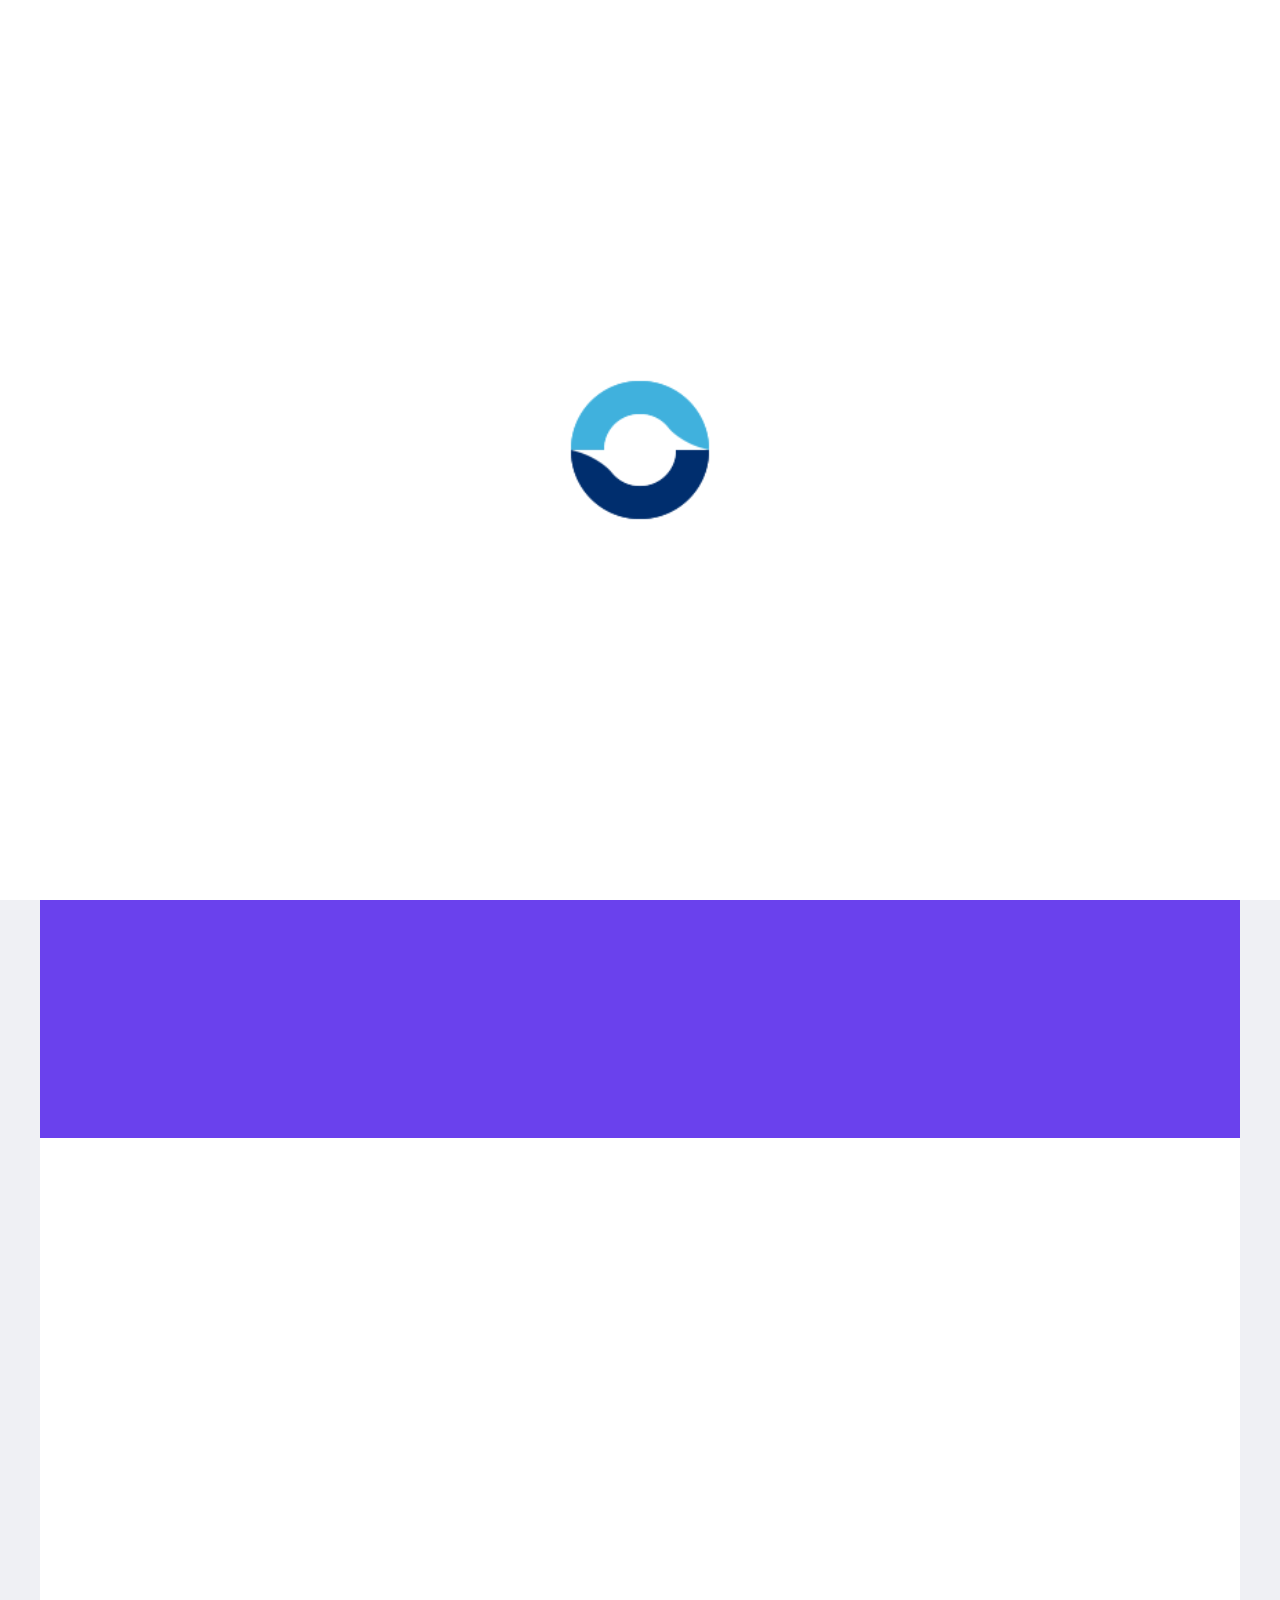
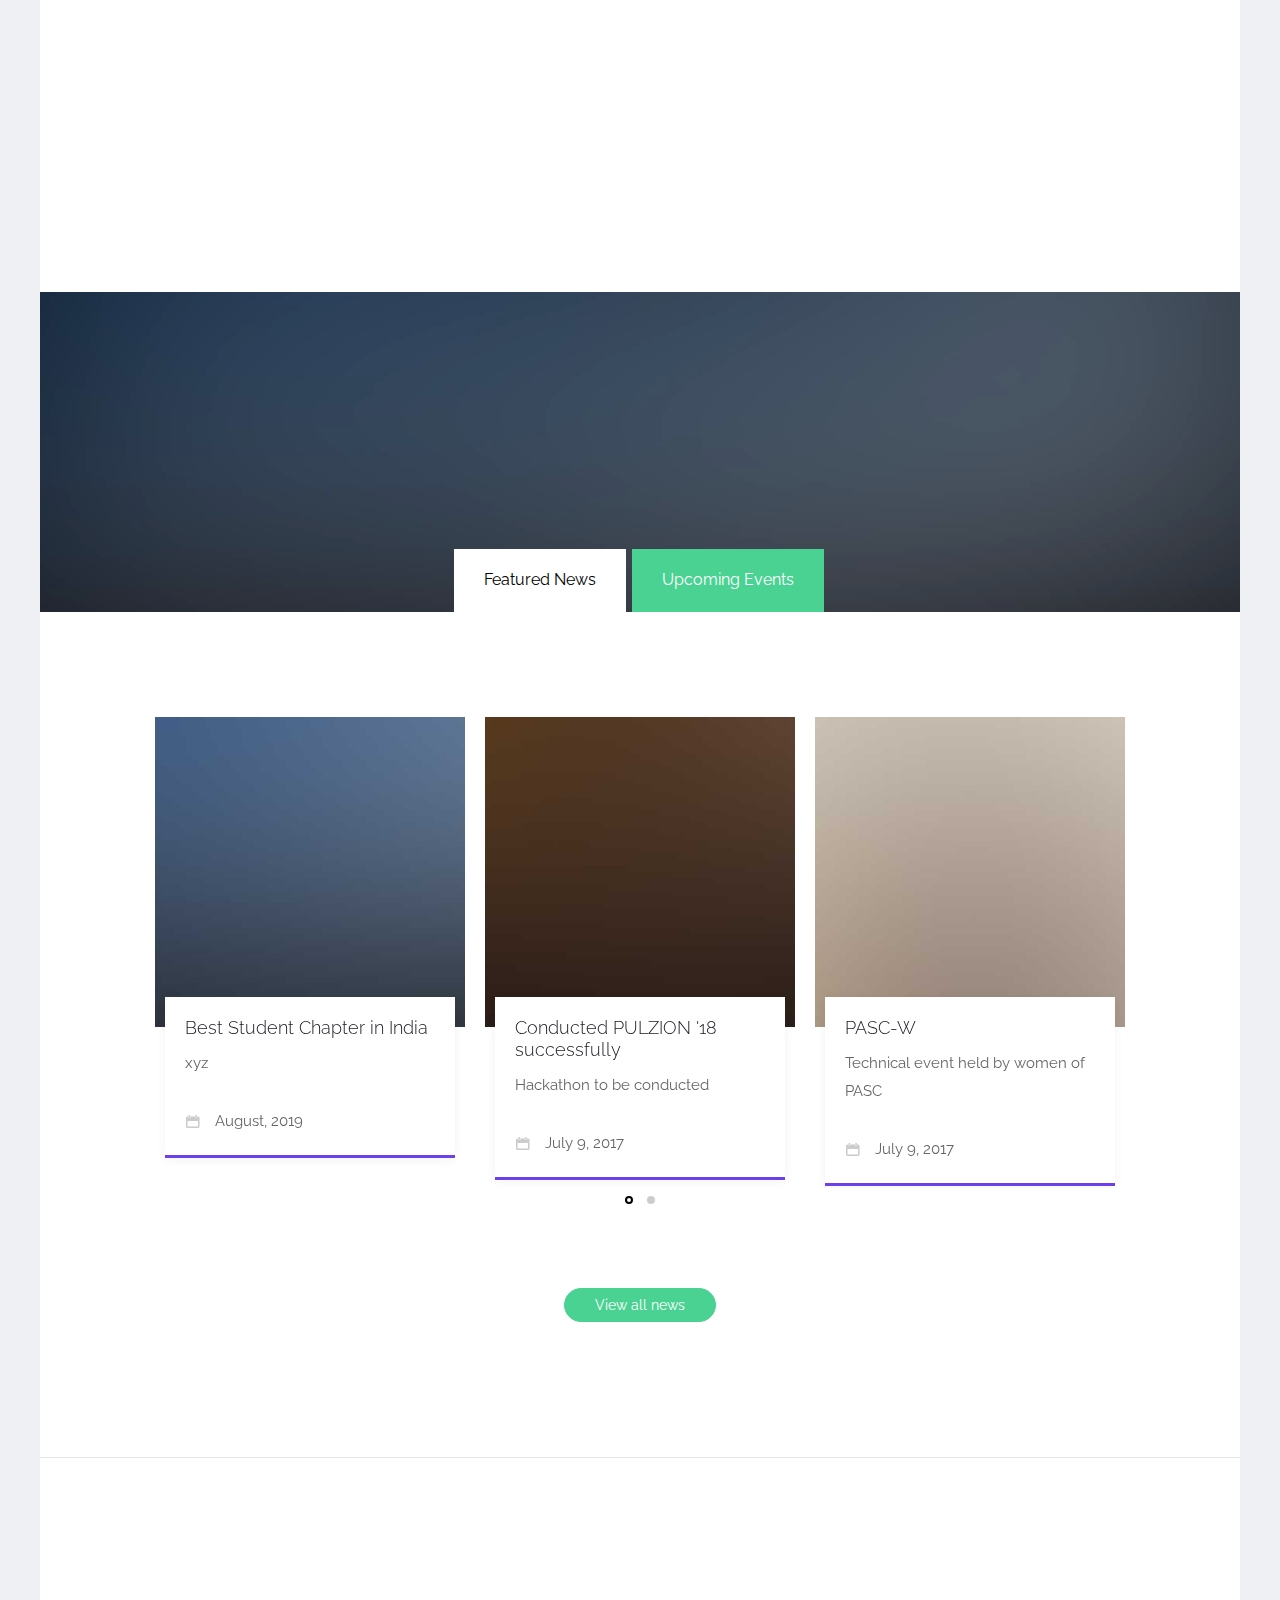
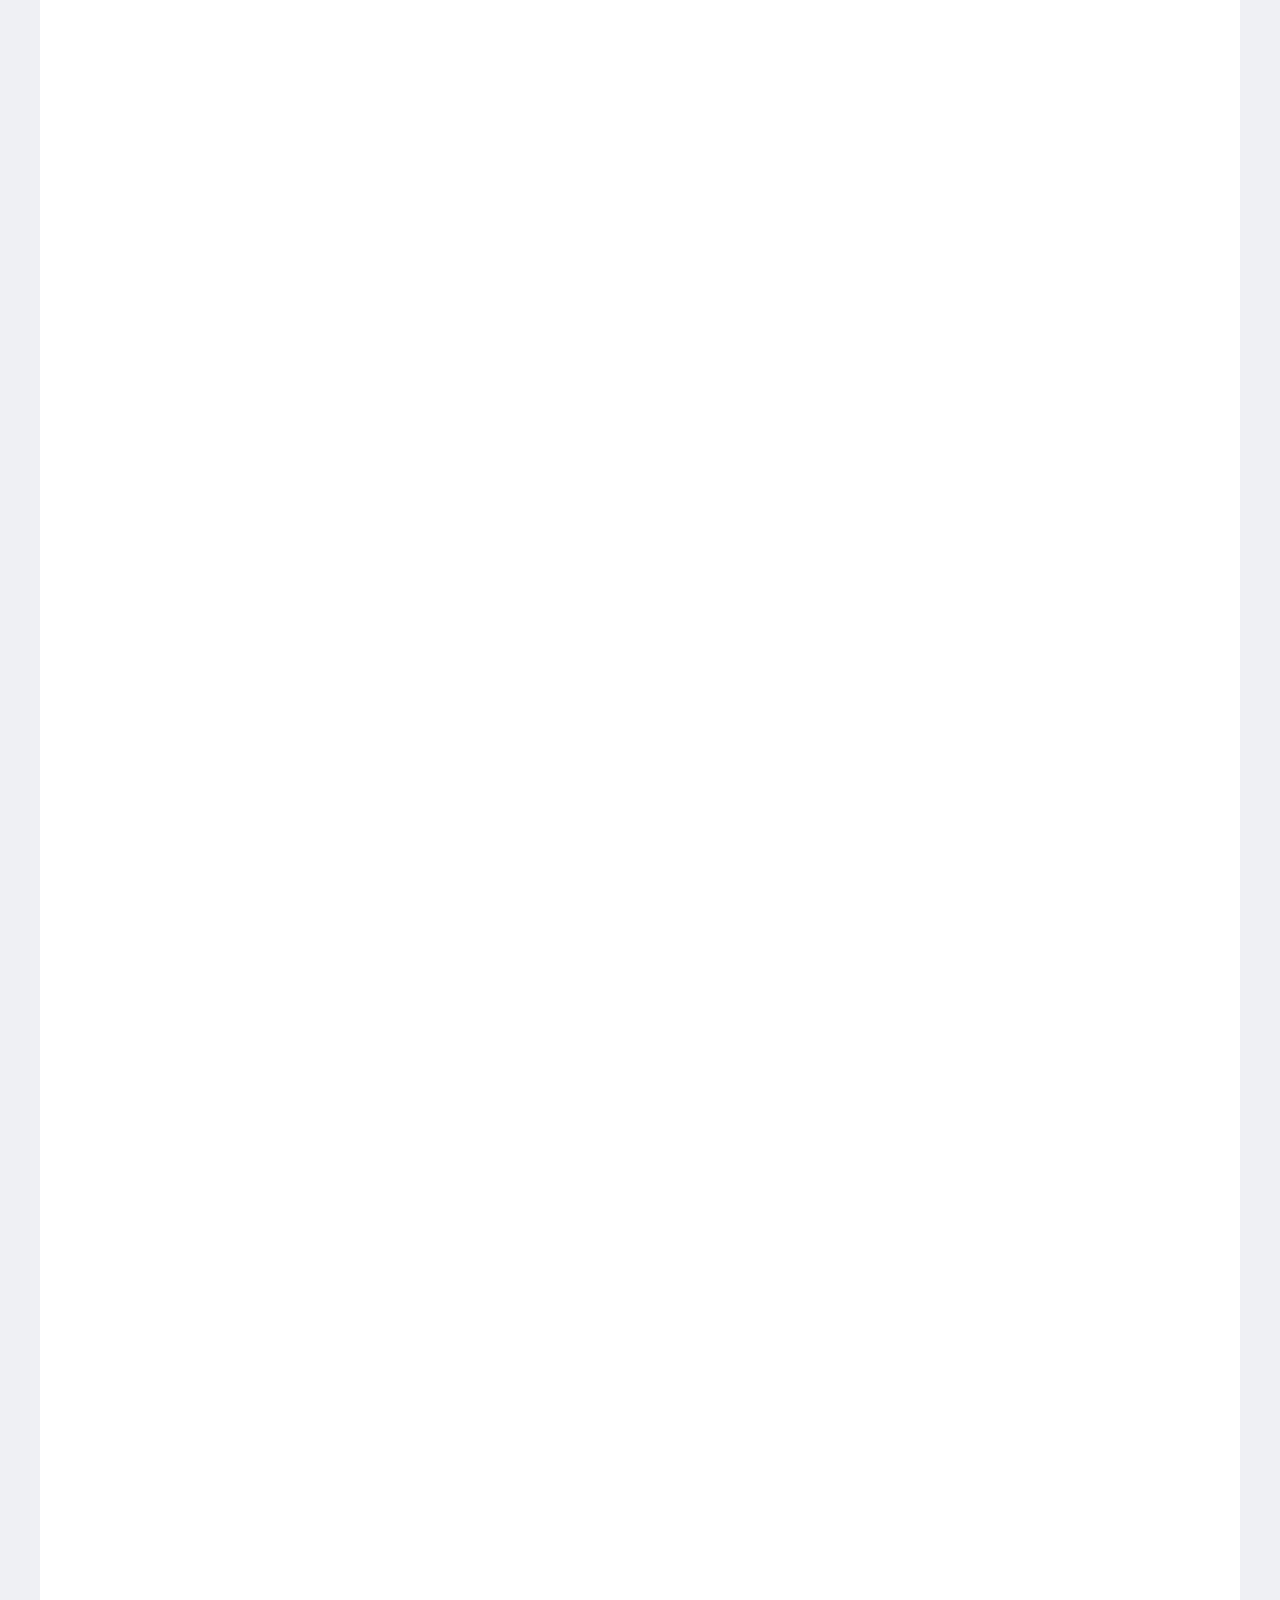
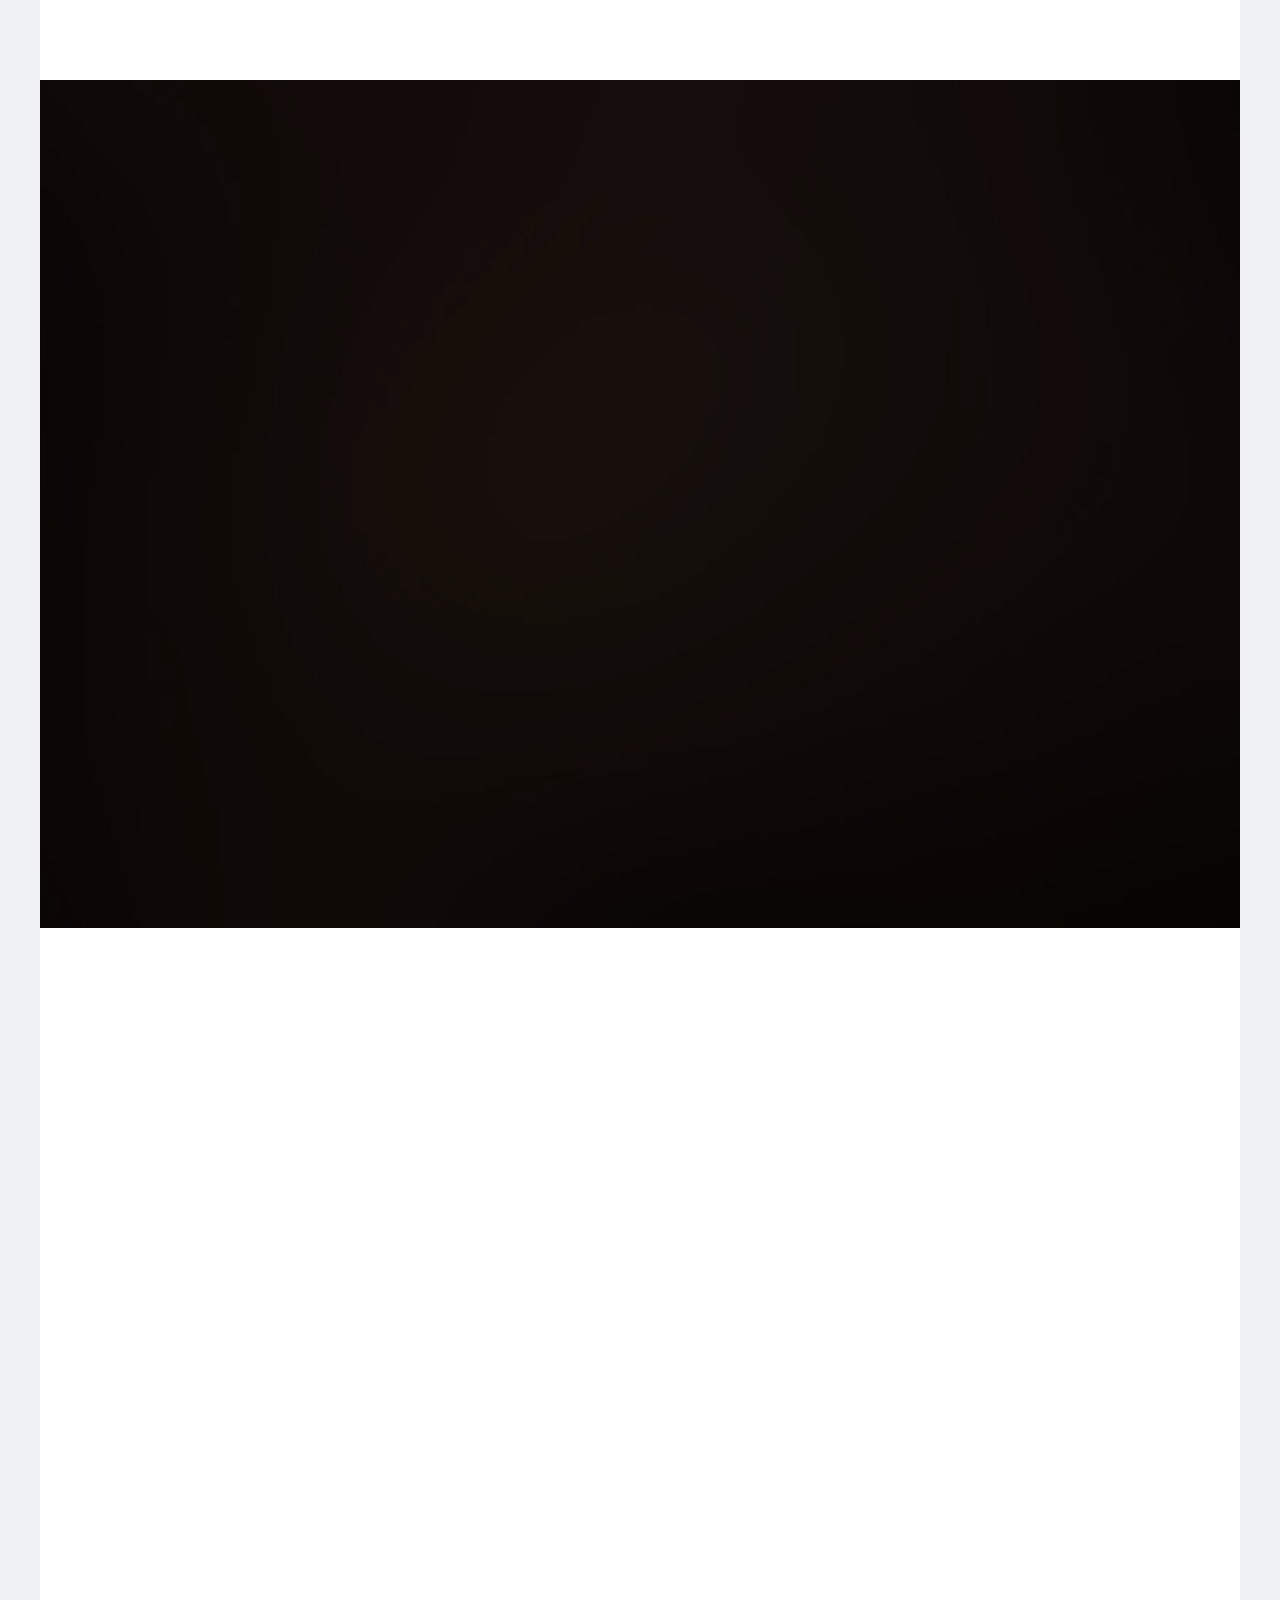
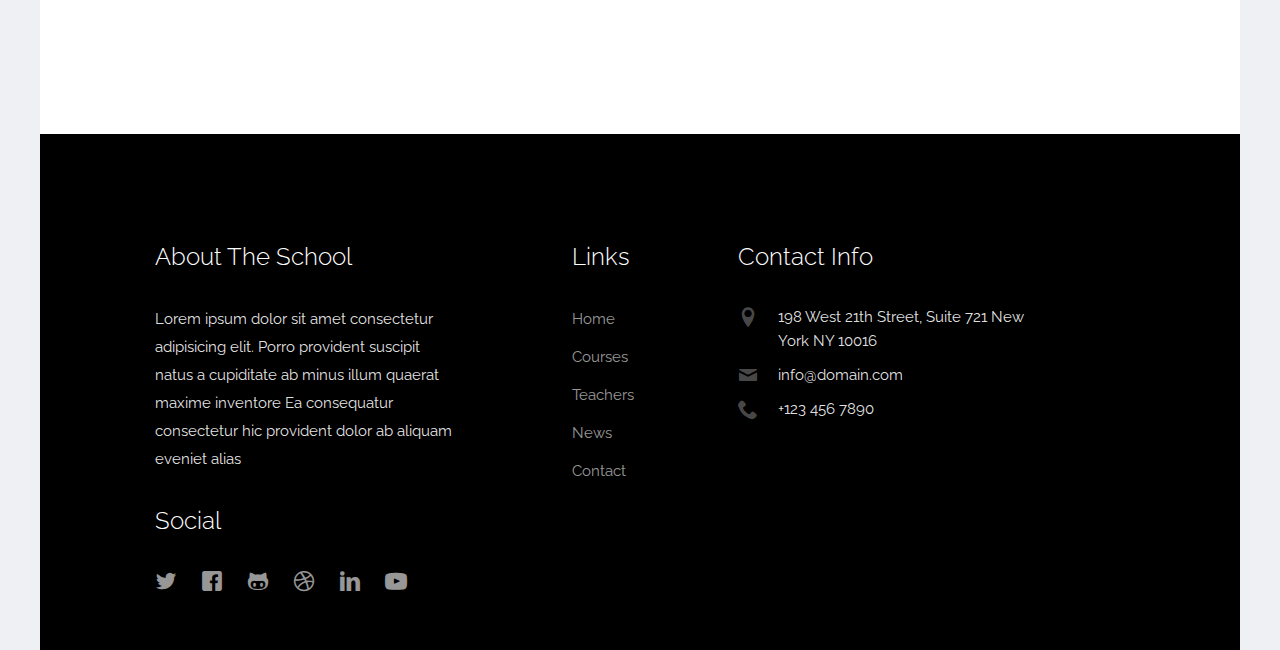
==== commit b0753431: "Added preloader" ====
--- a/index.html
+++ b/index.html
@@ -10,8 +10,19 @@
     <link rel="stylesheet" href="css/styles-merged.css">
     <link rel="stylesheet" href="css/style.min.css">
     <link rel="stylesheet" href="css/custom.css">
+    <style type="text/css">
+      .preload {
+        width: 100%;
+        height: 100%;
+        background: url('img/preloader.gif') center no-repeat #fff;
+        z-index: 99999;
+        position: fixed;
+    }
+    </style>
   </head>
   <body>
+  <div class="preload"></div>
+   <div class="main">
     <div class="probootstrap-page-wrapper">      
       <nav class="navbar navbar-default probootstrap-navbar">
         <div class="container">
@@ -612,12 +623,22 @@
           </div>
           
         </div>
+        </footer>
+        </div>
+        </div>
 
     
 
     <script src="js/scripts.min.js"></script>
     <script src="js/main.min.js"></script>
     <script src="js/custom.js"></script>
+    <script>
+        setTimeout(function(){        
+    $('.preload').fadeOut();
+    $('.main').delay(150); 
+    document.body.style.backgroundColor = "#EFF0F4";
+    },2000);
+    </script>
 
   </body>
 </html>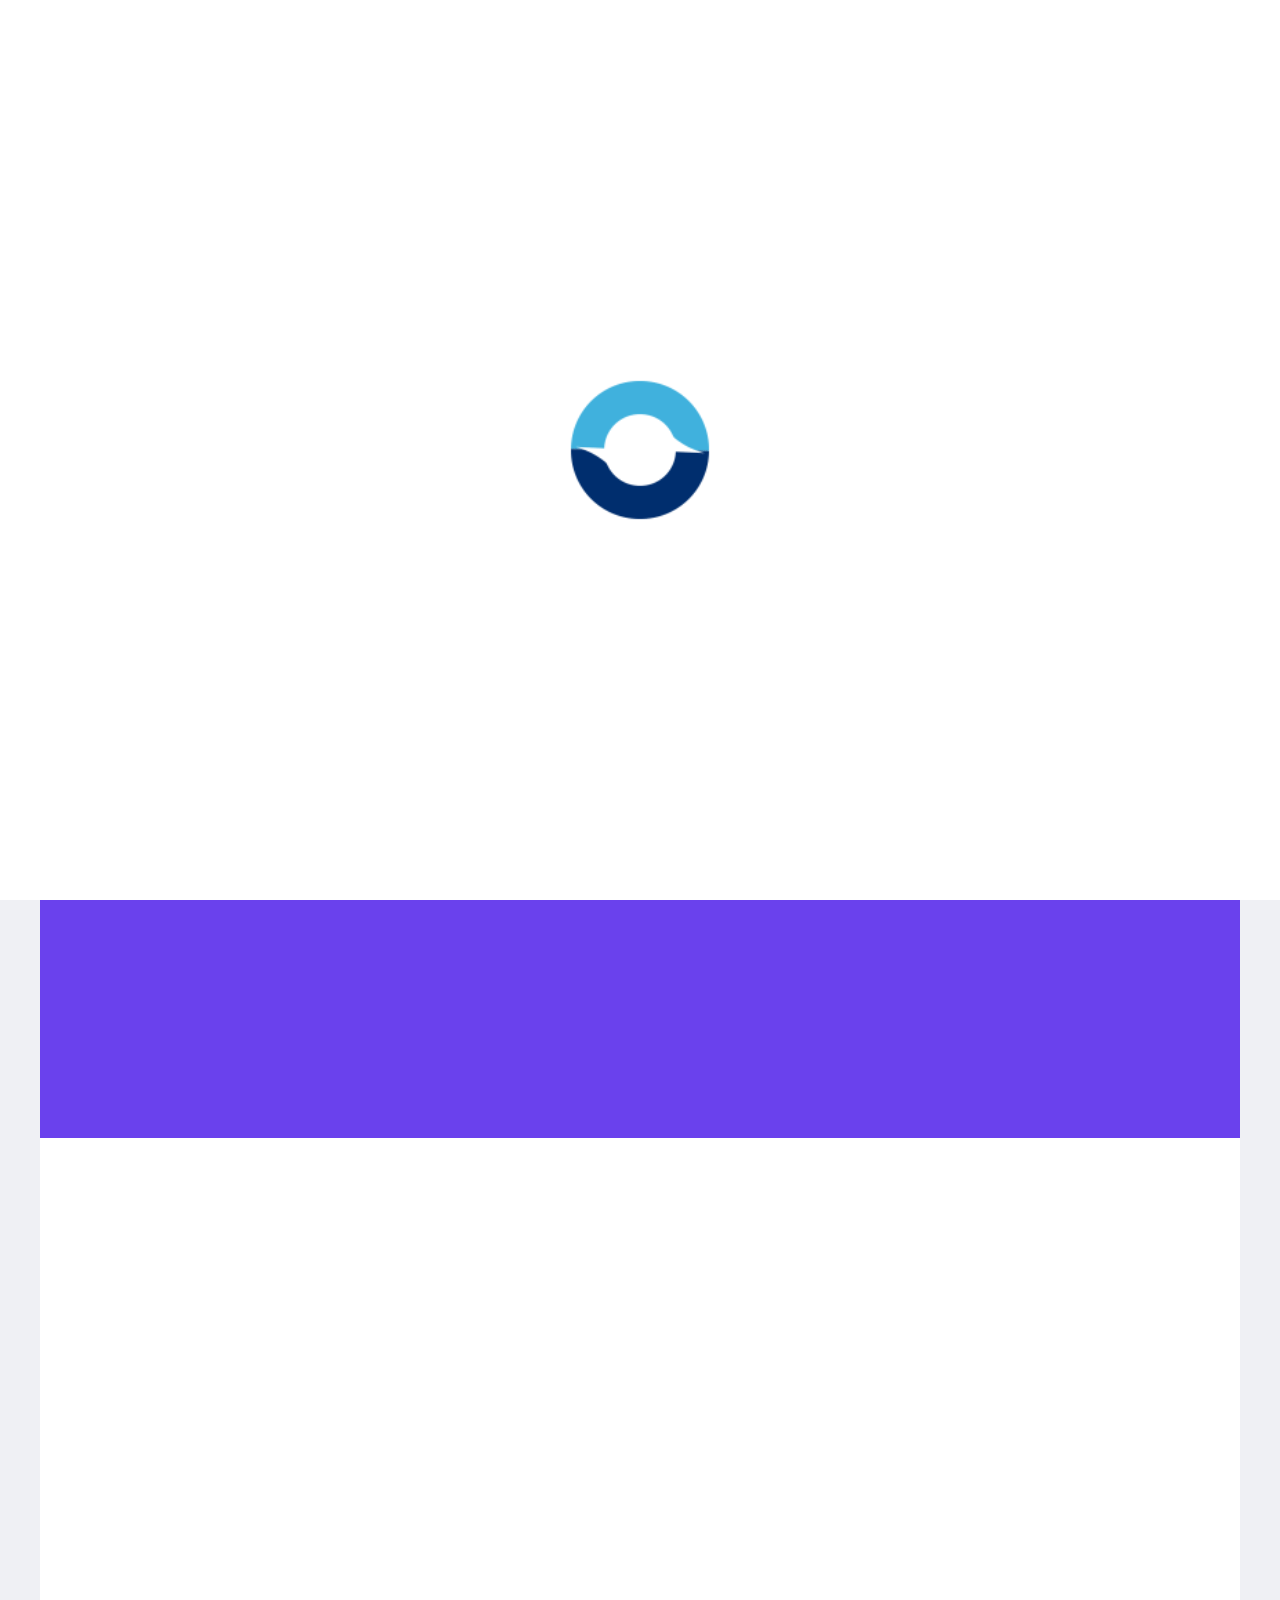
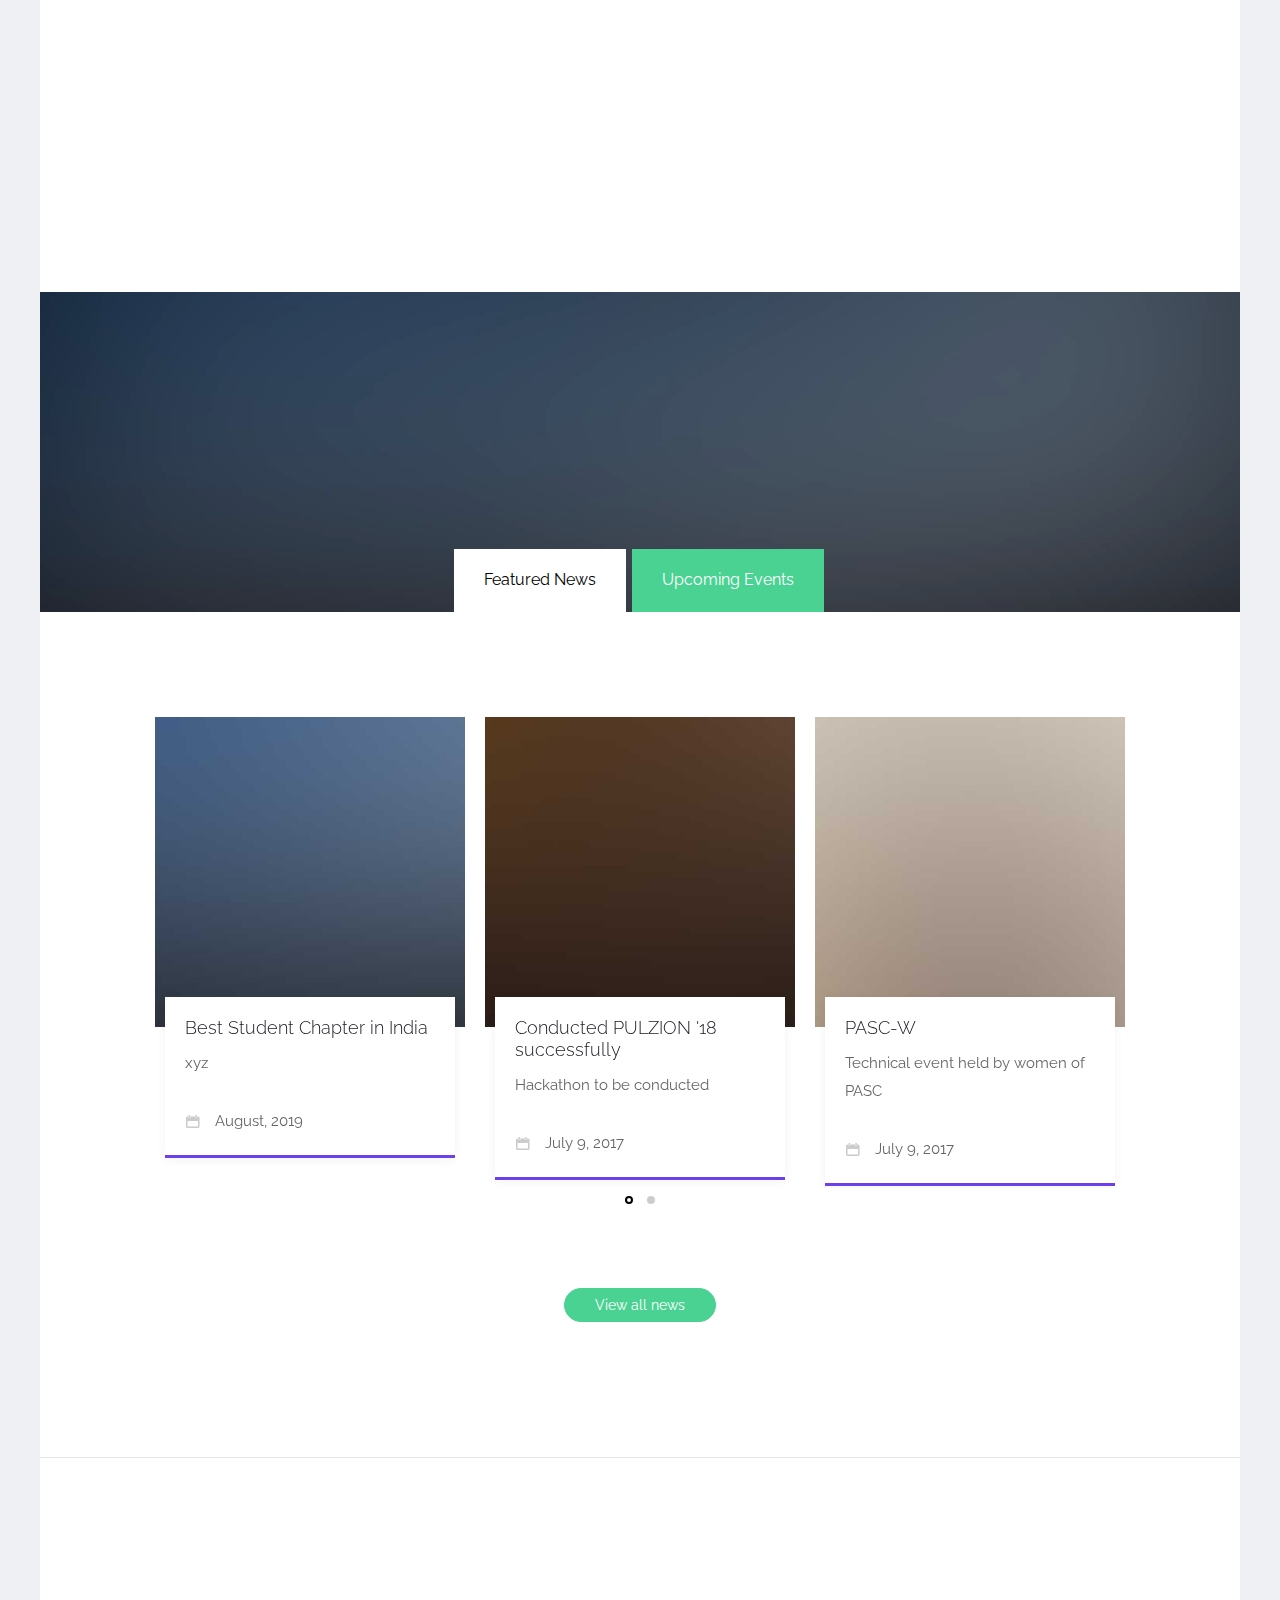
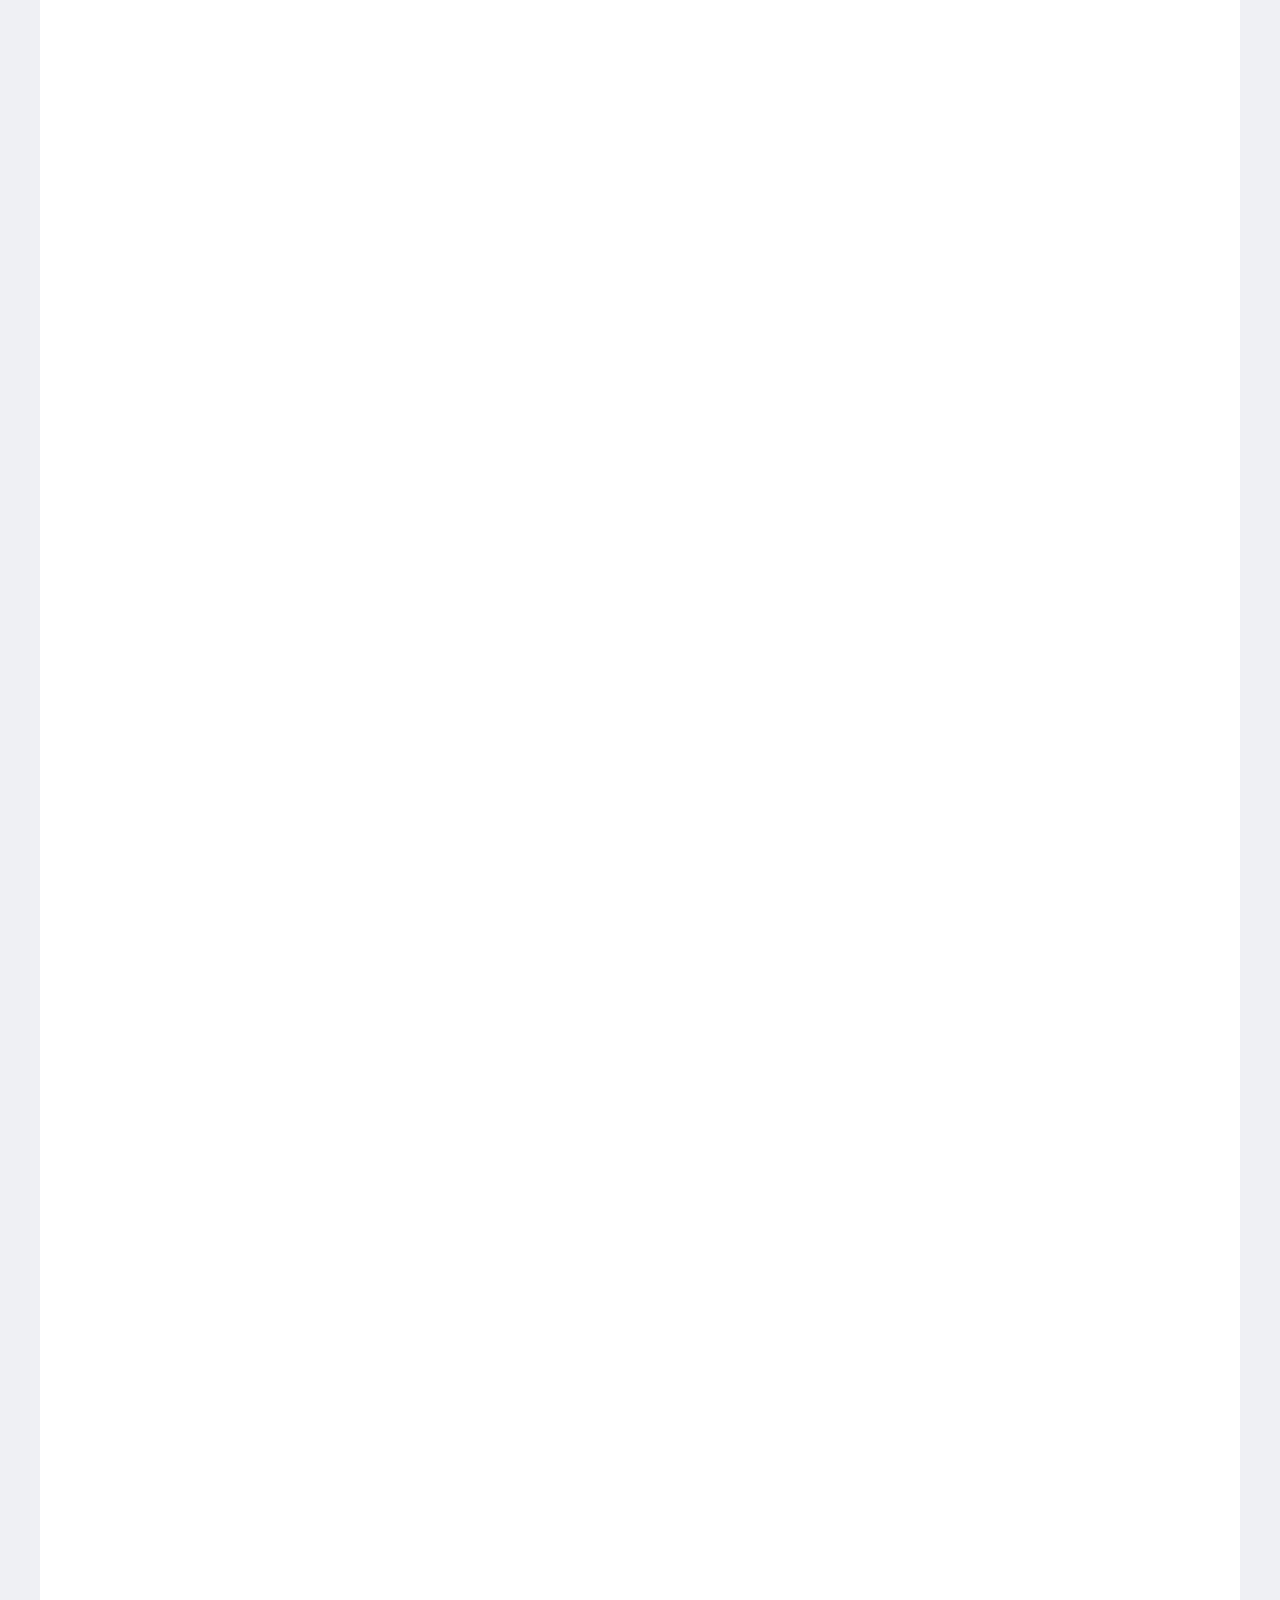
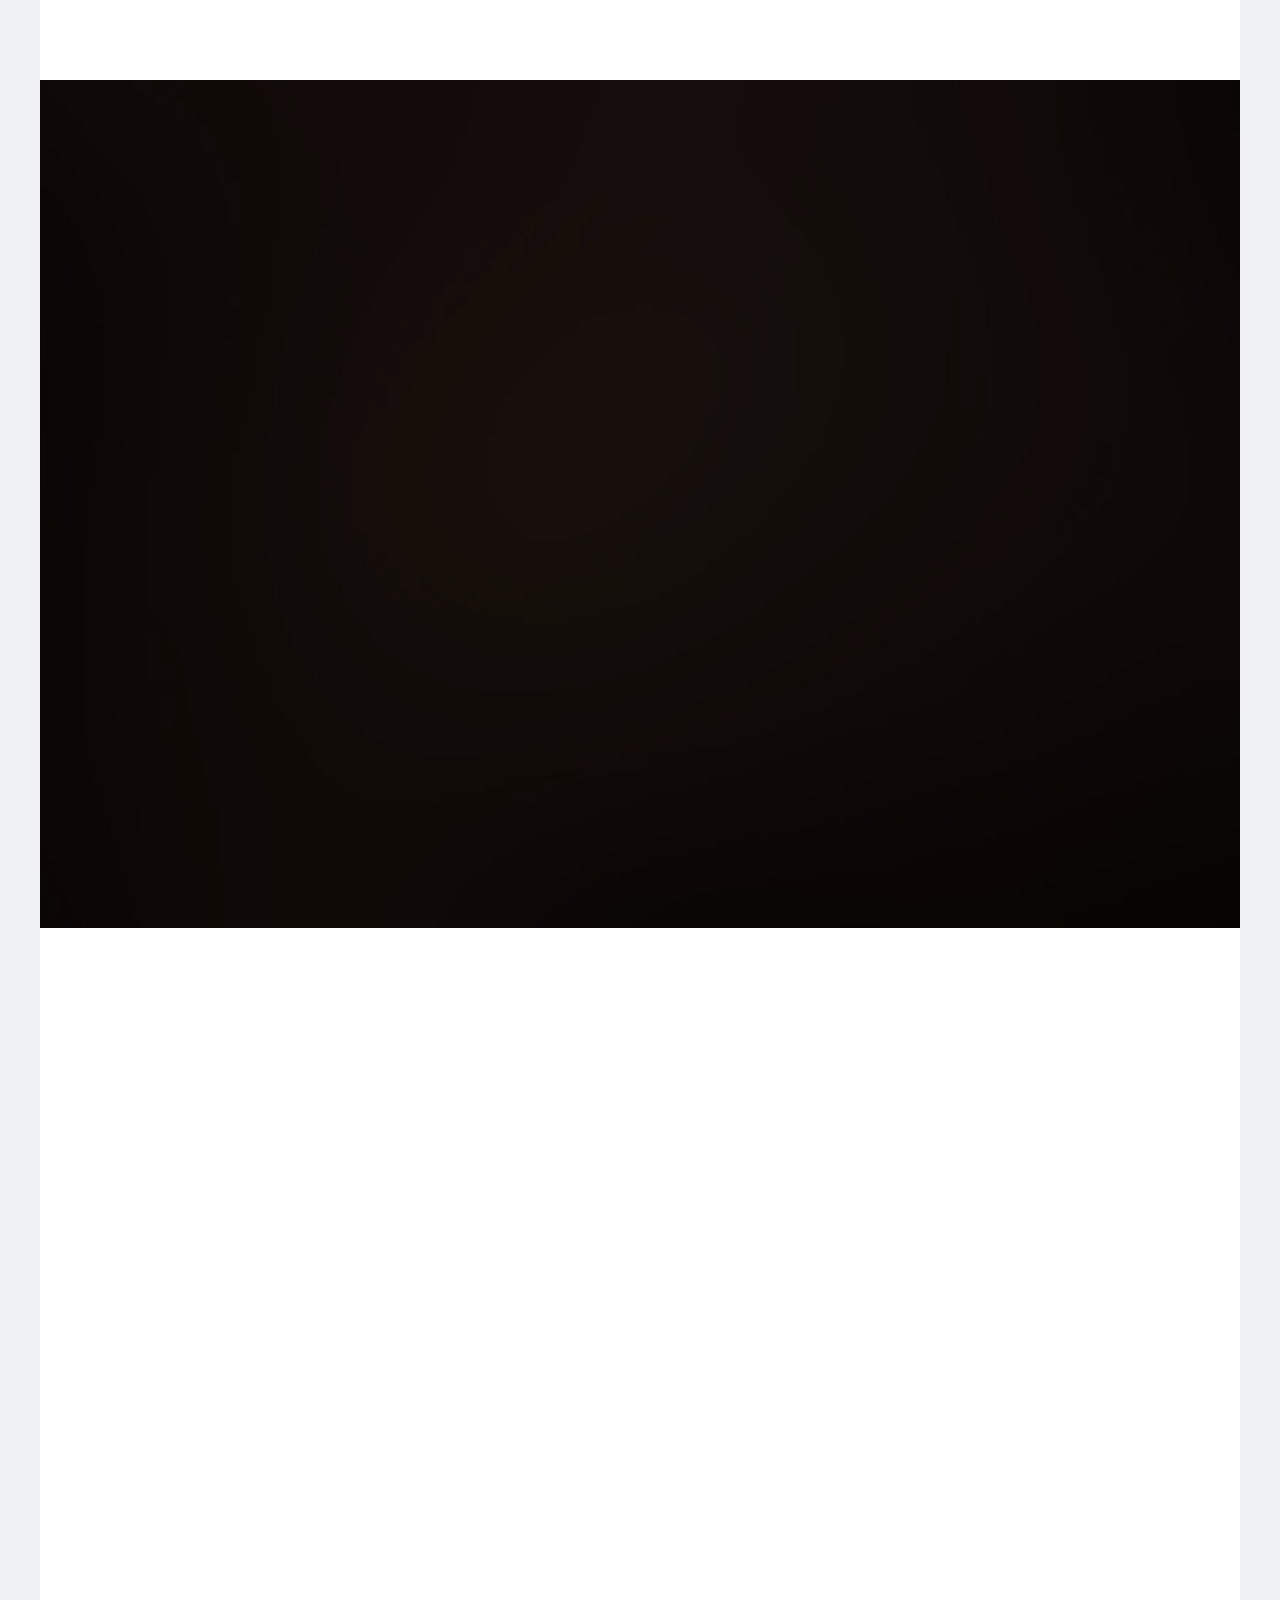
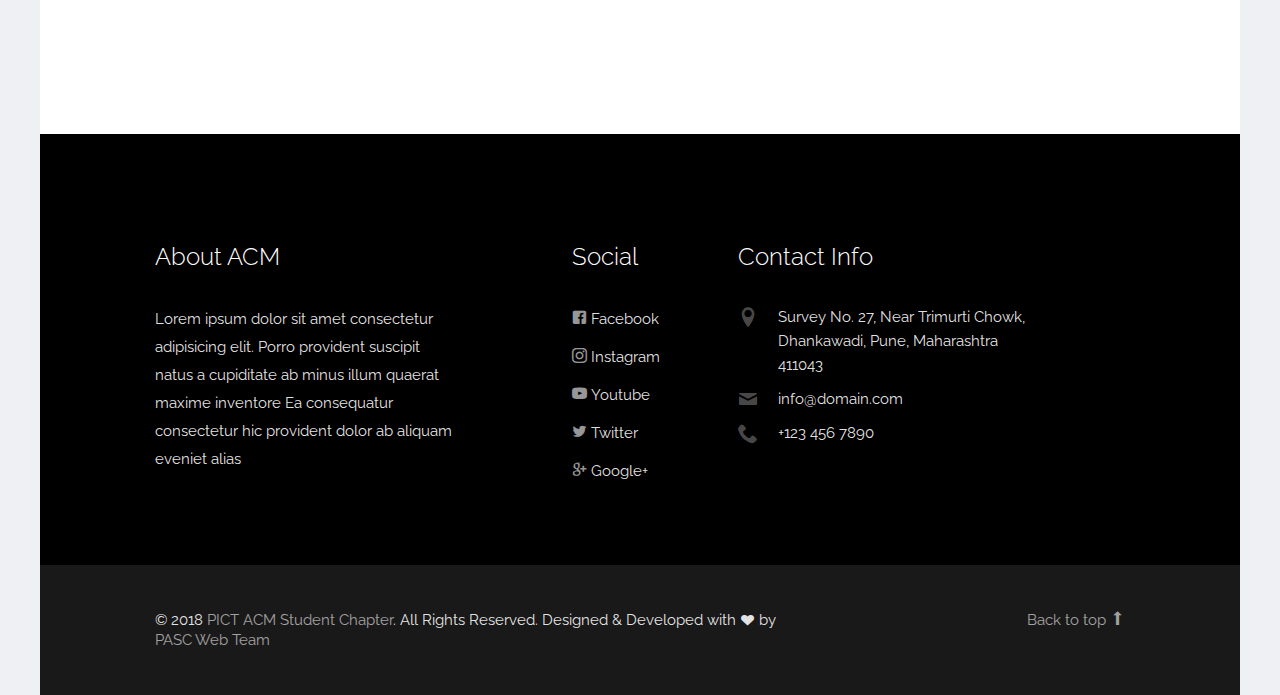
==== commit 2825f038: "Footer changes" ====
--- a/index.html
+++ b/index.html
@@ -578,34 +578,25 @@
           </div>
         </div>
       </section>
-      
       <footer class="probootstrap-footer probootstrap-bg">
         <div class="container">
           <div class="row">
             <div class="col-md-4">
               <div class="probootstrap-footer-widget">
-                <h3>About The School</h3>
+                <h3>About ACM</h3>
                 <p>Lorem ipsum dolor sit amet consectetur adipisicing elit. Porro provident suscipit natus a cupiditate ab minus illum quaerat maxime inventore Ea consequatur consectetur hic provident dolor ab aliquam eveniet alias</p>
-                <h3>Social</h3>
-                <ul class="probootstrap-footer-social">
-                  <li><a href="#"><i class="icon-twitter"></i></a></li>
-                  <li><a href="#"><i class="icon-facebook"></i></a></li>
-                  <li><a href="#"><i class="icon-github"></i></a></li>
-                  <li><a href="#"><i class="icon-dribbble"></i></a></li>
-                  <li><a href="#"><i class="icon-linkedin"></i></a></li>
-                  <li><a href="#"><i class="icon-youtube"></i></a></li>
-                </ul>
+                
               </div>
             </div>
             <div class="col-md-3 col-md-push-1">
               <div class="probootstrap-footer-widget">
-                <h3>Links</h3>
+                <h3>Social</h3>
                 <ul>
-                  <li><a href="#">Home</a></li>
-                  <li><a href="#">Courses</a></li>
-                  <li><a href="#">Teachers</a></li>
-                  <li><a href="#">News</a></li>
-                  <li><a href="#">Contact</a></li>
+                   <li><a href="#"><i class="icon-facebook"></i></a> Facebook</li>
+                  <li><a href="#"><i class="icon-instagram2"></i></a> Instagram</li>
+                  <li><a href="#"><i class="icon-youtube"></i></a> Youtube</li>
+                  <li><a href="#"><i class="icon-twitter"></i></a> Twitter</li>
+                  <li><a href="#"><i class="icon-google"></i></a> Google+</li>
                 </ul>
               </div>
             </div>
@@ -613,7 +604,7 @@
               <div class="probootstrap-footer-widget">
                 <h3>Contact Info</h3>
                 <ul class="probootstrap-contact-info">
-                  <li><i class="icon-location2"></i> <span>198 West 21th Street, Suite 721 New York NY 10016</span></li>
+                  <li><i class="icon-location2"></i> <span>Survey No. 27, Near Trimurti Chowk, Dhankawadi, Pune, Maharashtra 411043</span></li>
                   <li><i class="icon-mail"></i><span>info@domain.com</span></li>
                   <li><i class="icon-phone2"></i><span>+123 456 7890</span></li>
                 </ul>
@@ -621,9 +612,23 @@
             </div>
            
           </div>
+          <!-- END row -->
           
         </div>
-        </footer>
+
+        <div class="probootstrap-copyright">
+          <div class="container">
+            <div class="row">
+              <div class="col-md-8 text-left">
+                <p>&copy; 2018 <a href="https://uicookies.com/">PICT ACM Student Chapter</a>. All Rights Reserved. Designed &amp; Developed with <i class="icon icon-heart"></i> by <a href="https://uicookies.com/">PASC Web Team</a></p>
+              </div>
+              <div class="col-md-4 probootstrap-back-to-top">
+                <p><a href="#" class="js-backtotop">Back to top <i class="icon-arrow-long-up"></i></a></p>
+              </div>
+            </div>
+          </div>
+        </div>
+      </footer>
         </div>
         </div>
 
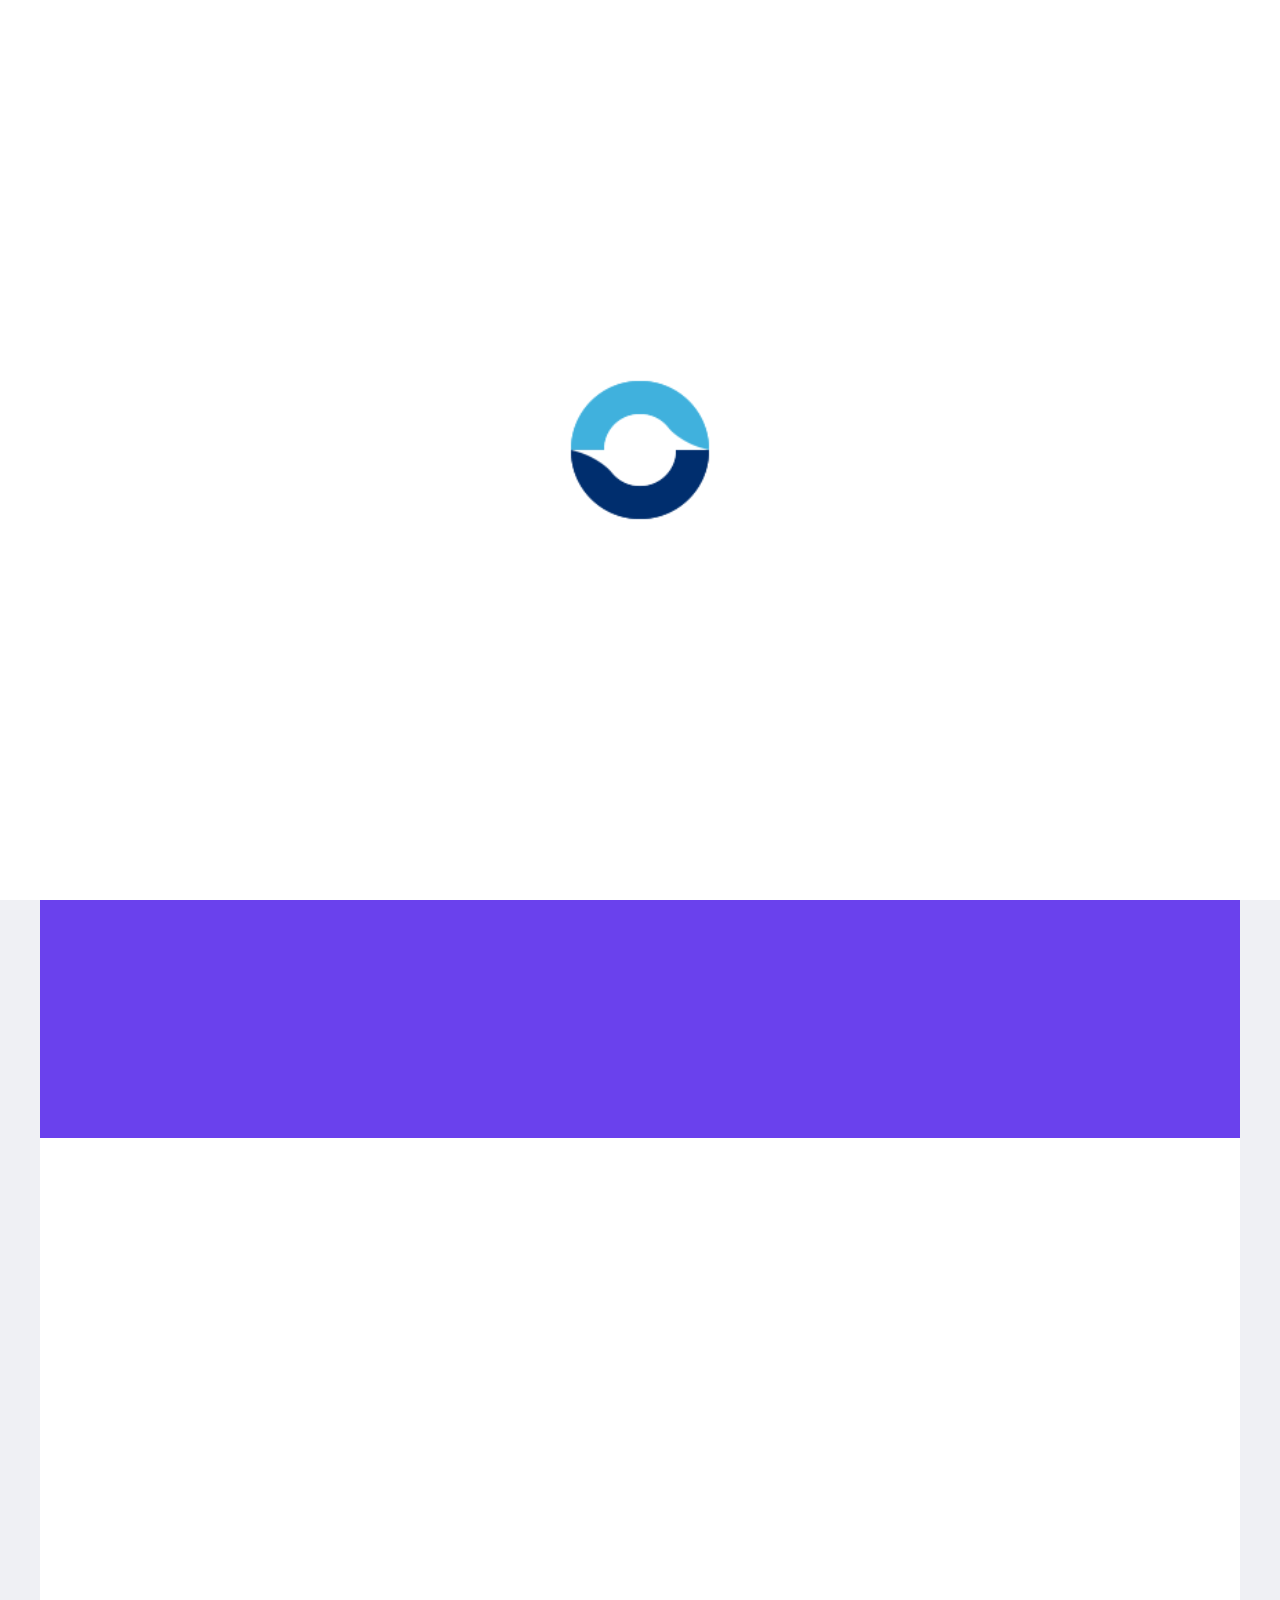
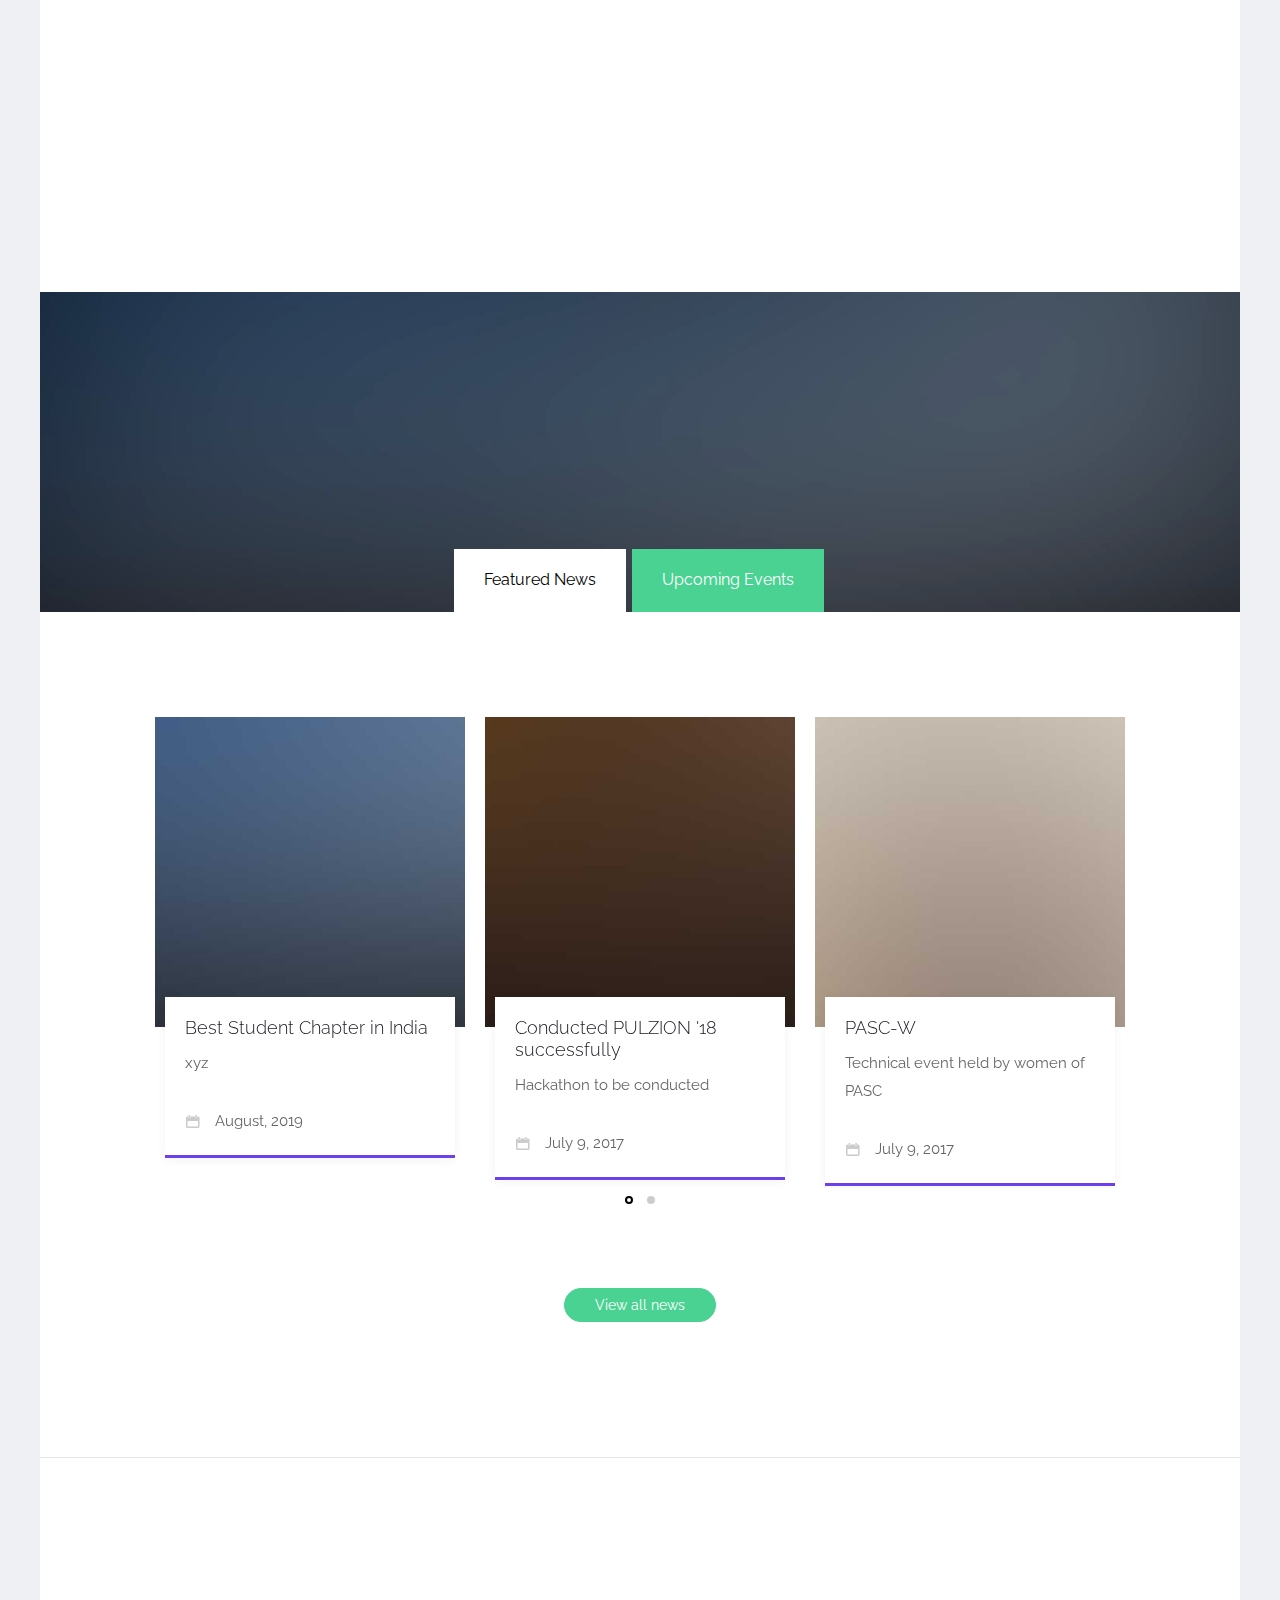
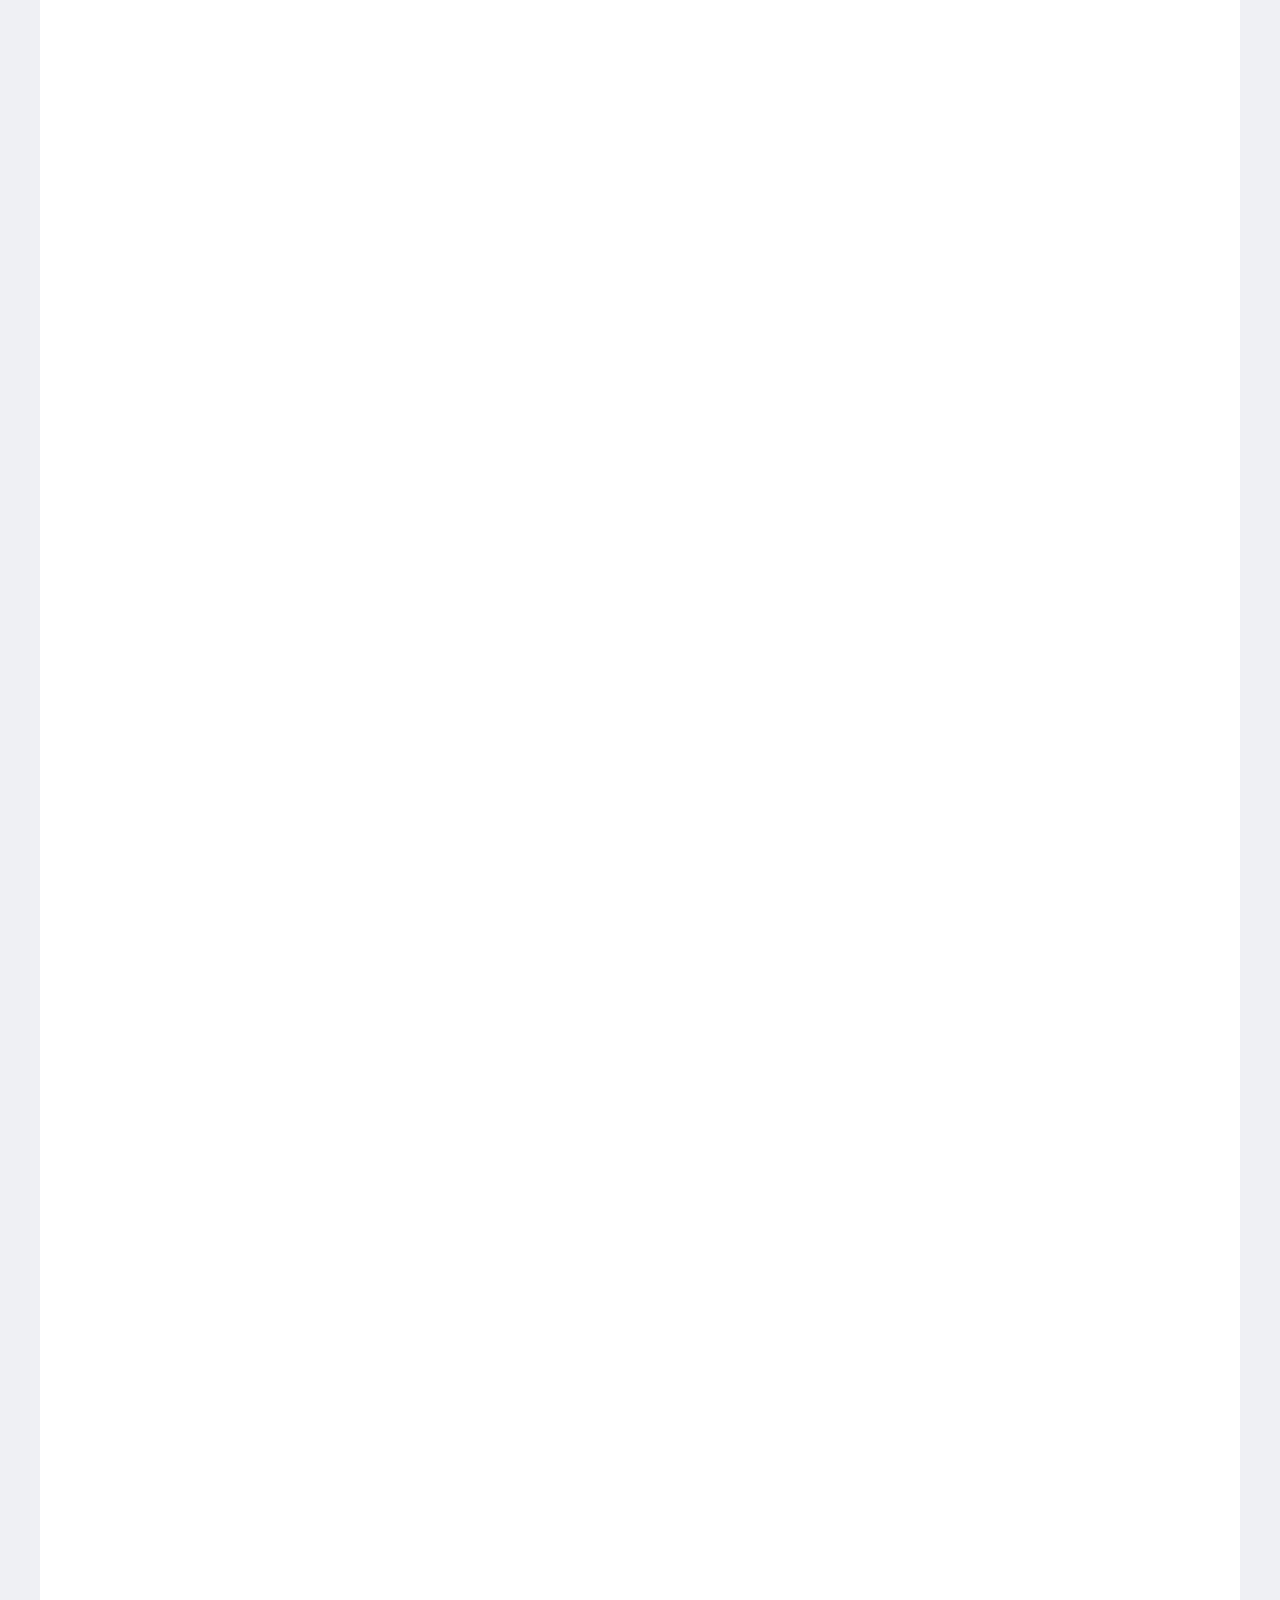
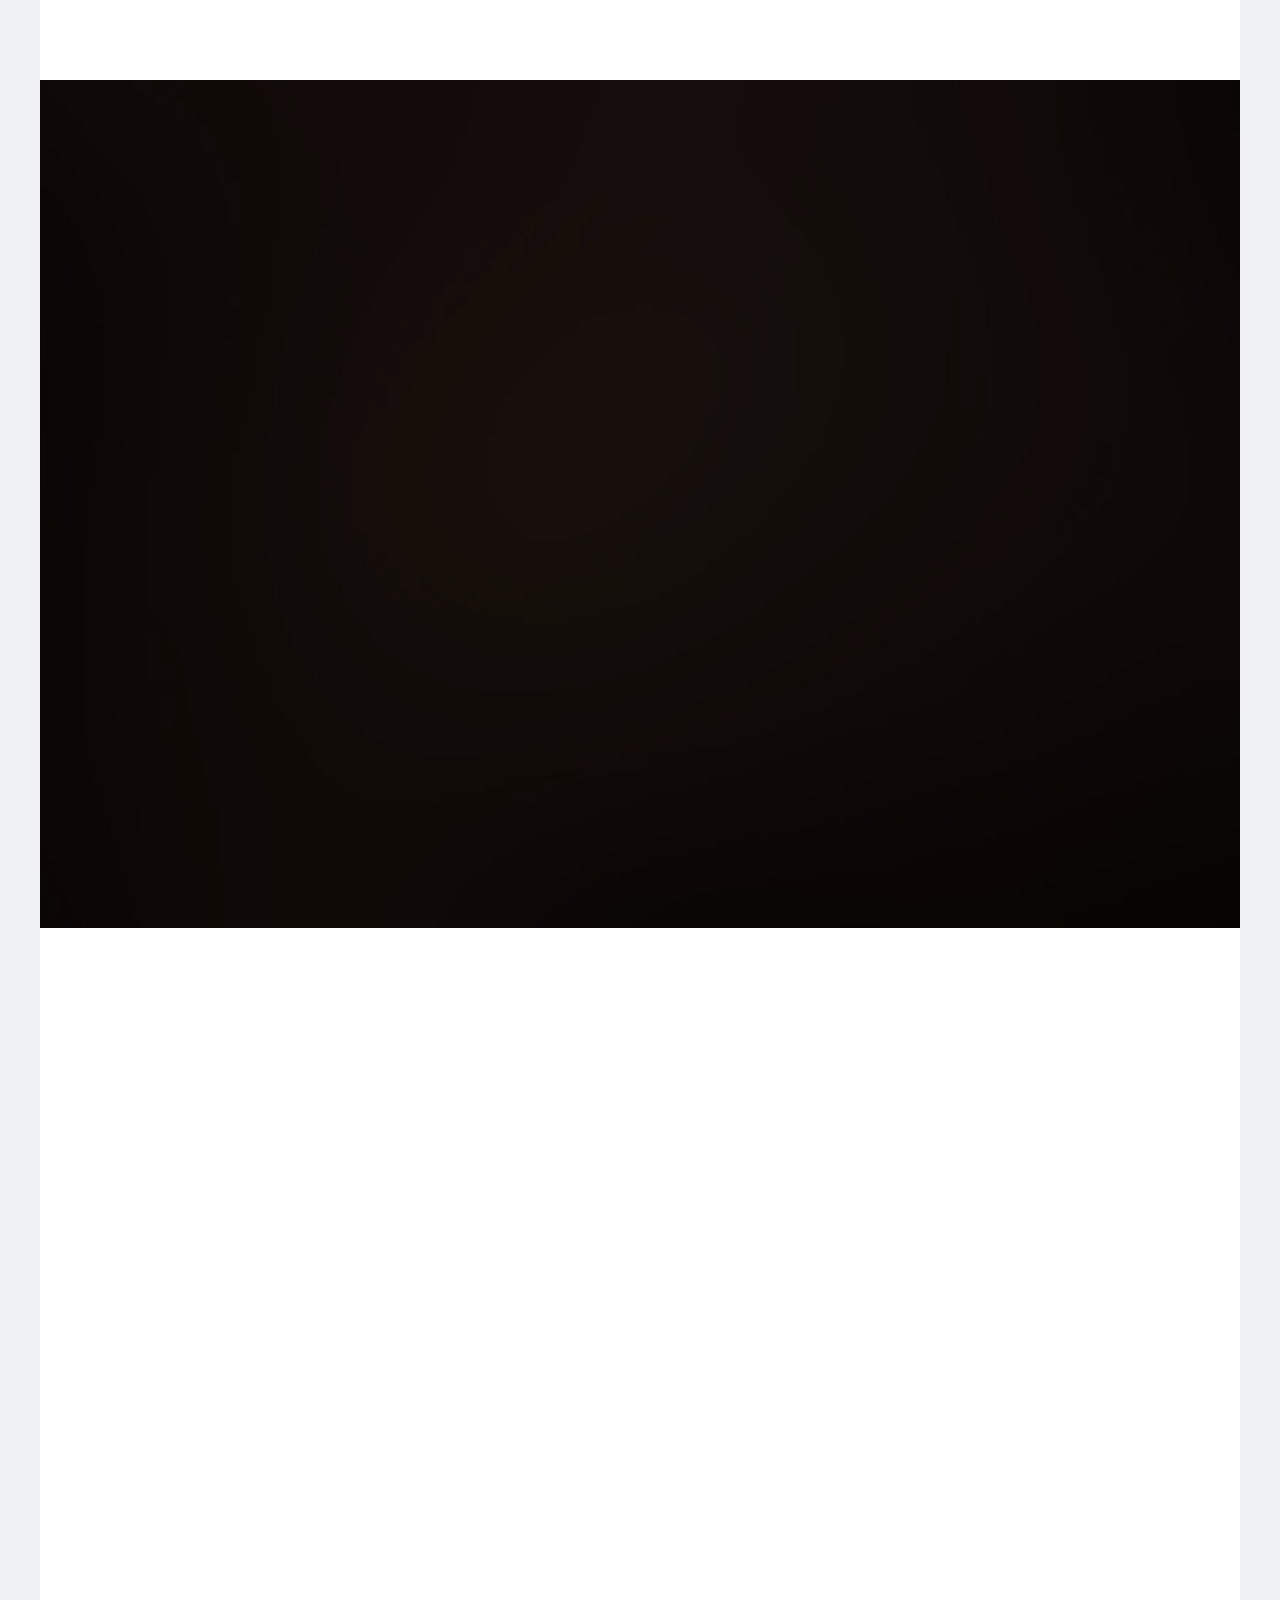
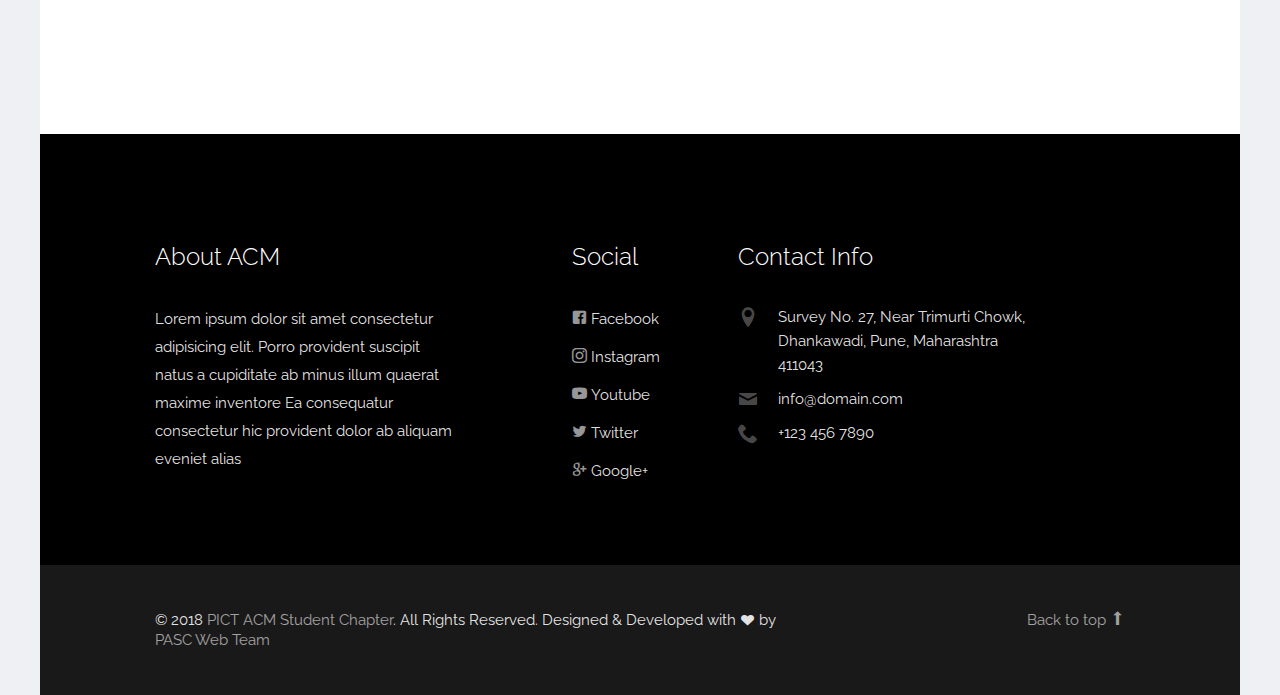
==== commit 95e18828: "Bug fixes" ====
--- a/index.html
+++ b/index.html
@@ -3,9 +3,7 @@
   <head>
     <meta charset="utf-8">
     <meta name="viewport" content="width=device-width, initial-scale=1">
-    <title>PASC</title>
-    <meta name="description">
-    <meta name="keywords">
+    <title>PASC Home</title>
     <link href="https://fonts.googleapis.com/css?family=Raleway:300,400,500,700|Open+Sans" rel="stylesheet">
     <link rel="stylesheet" href="css/styles-merged.css">
     <link rel="stylesheet" href="css/style.min.css">
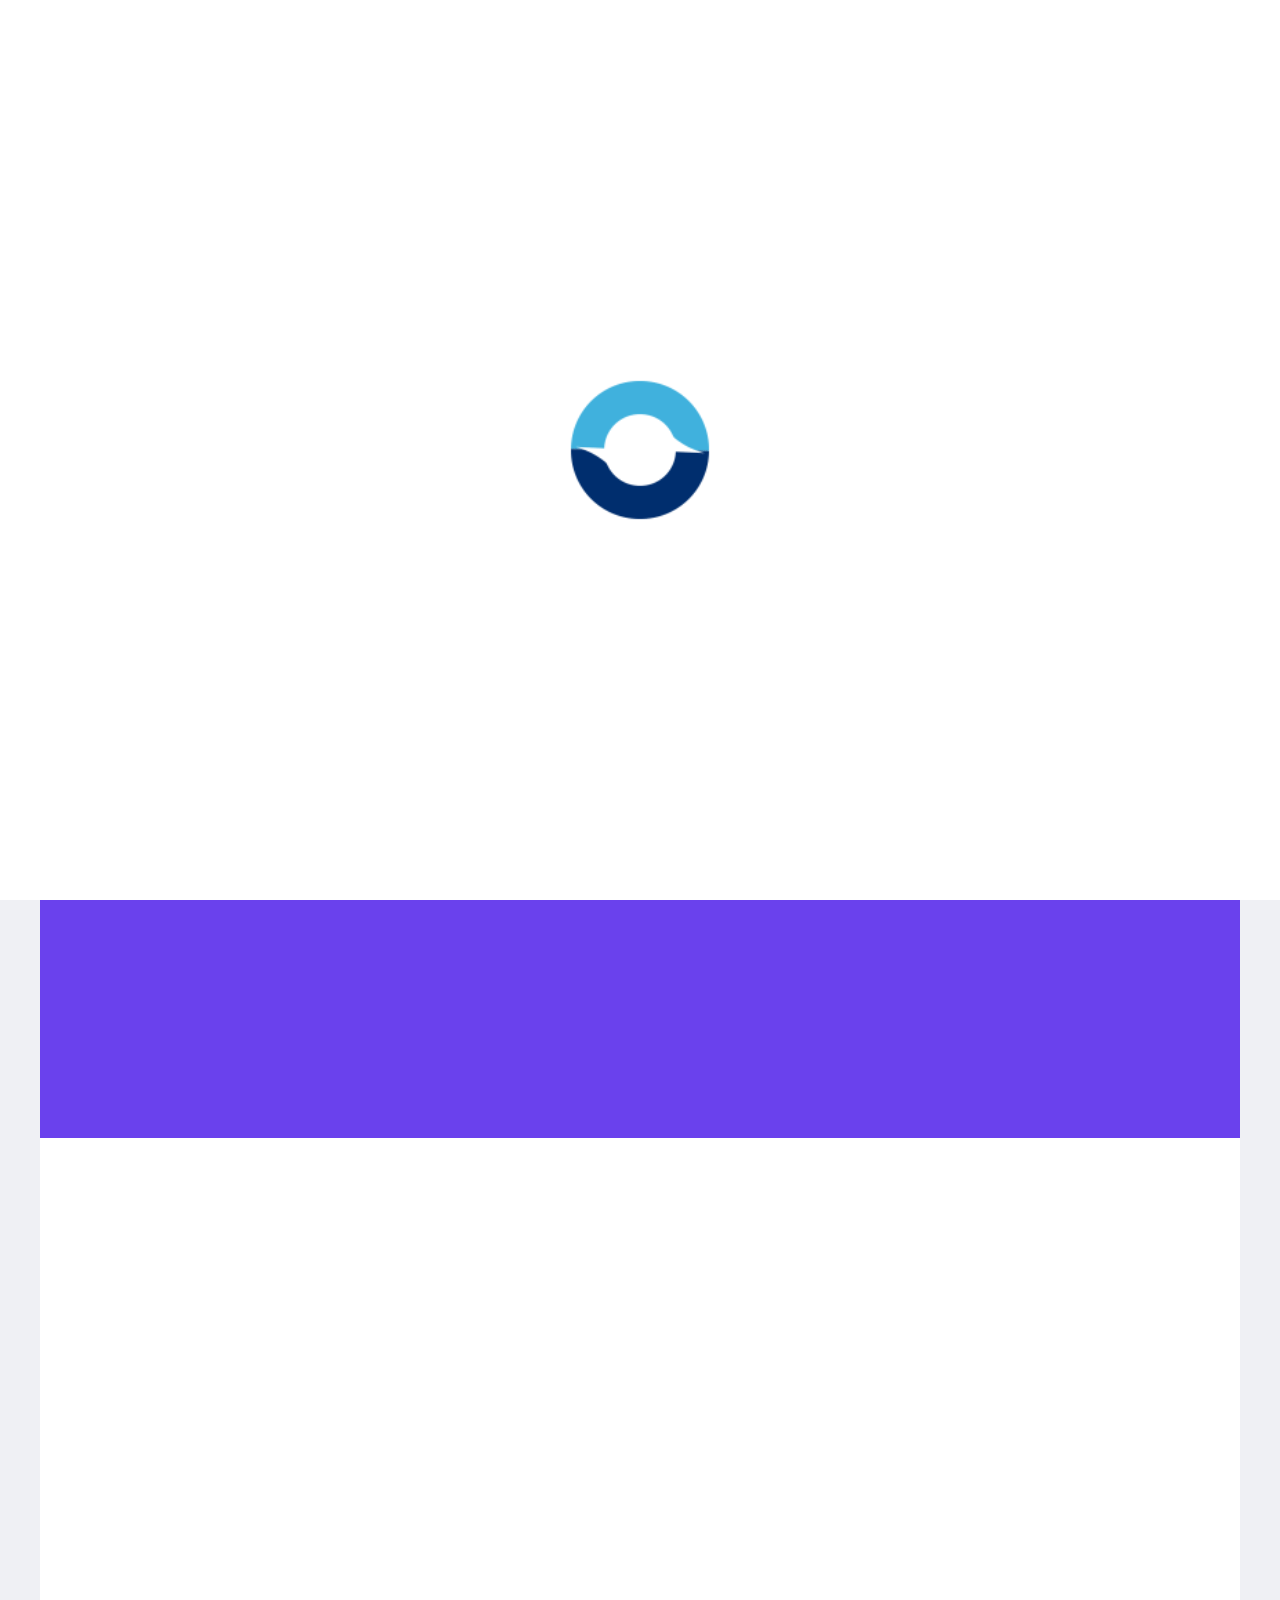
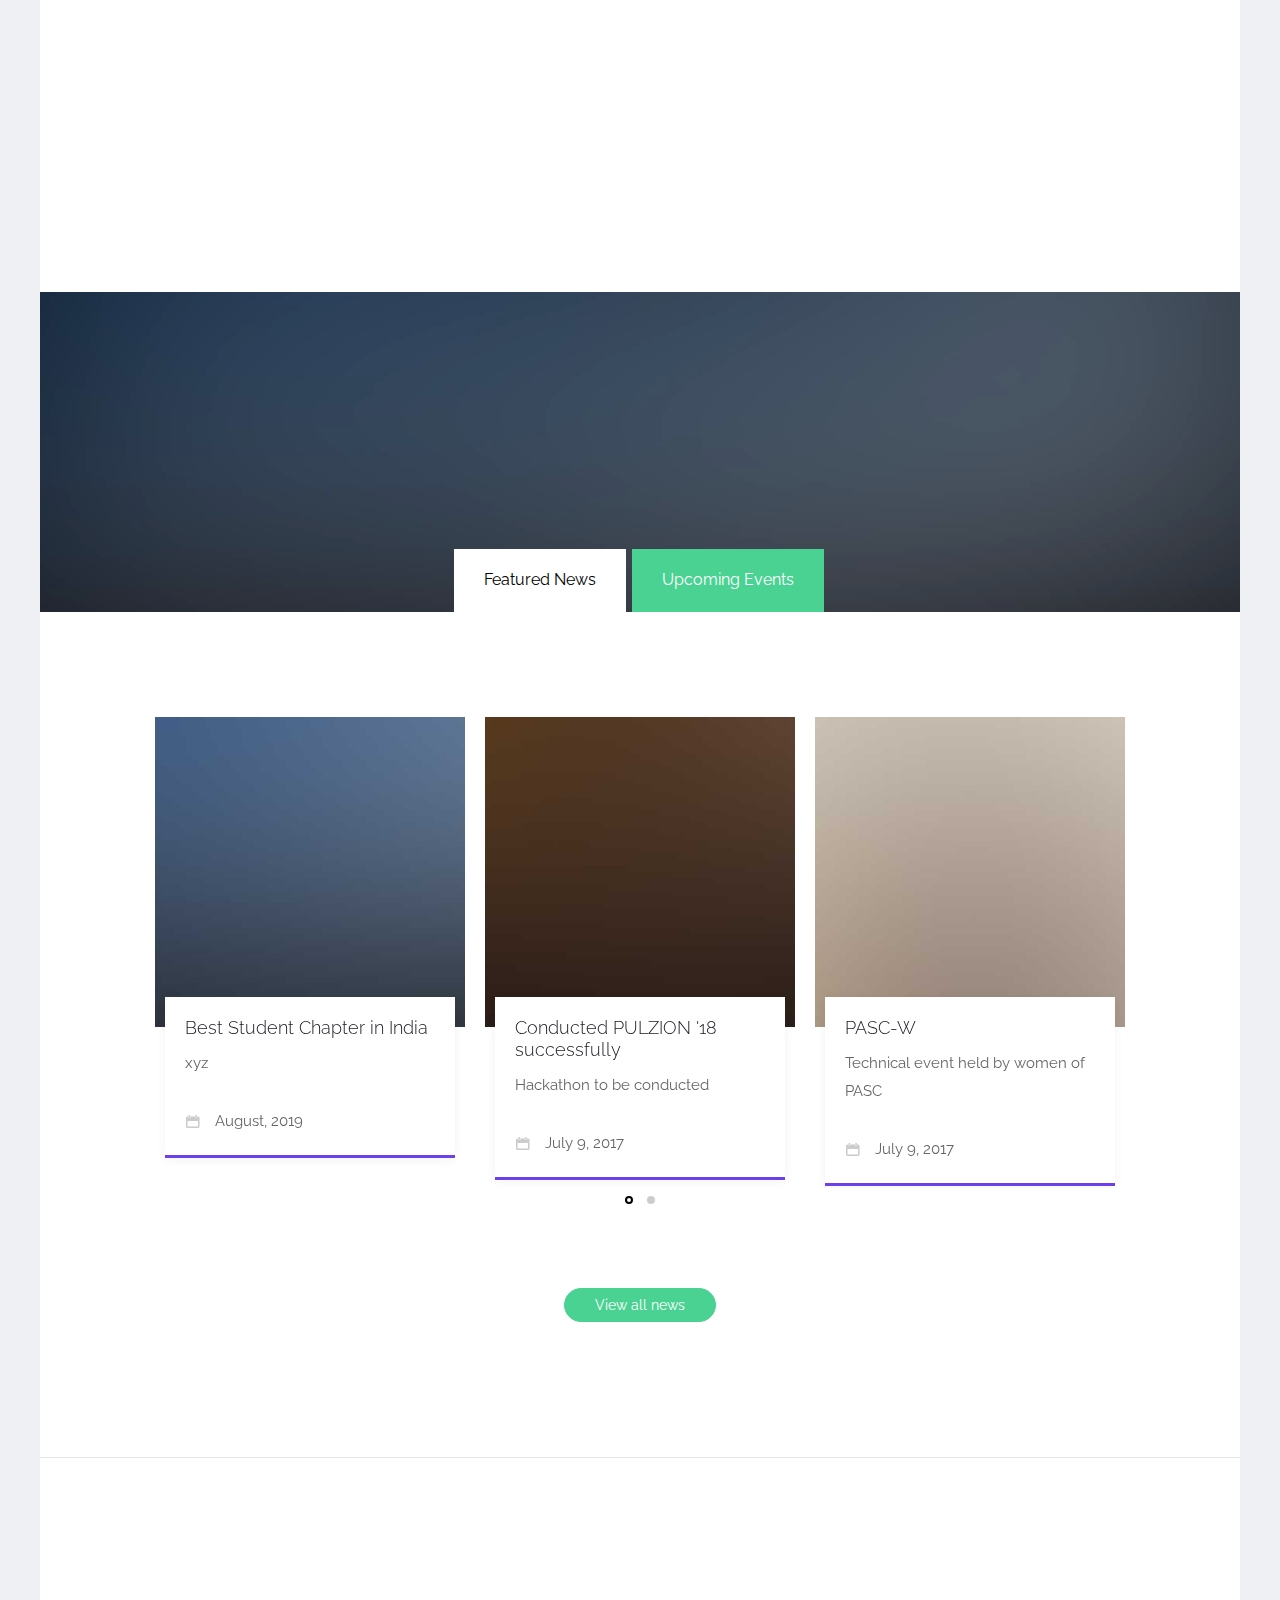
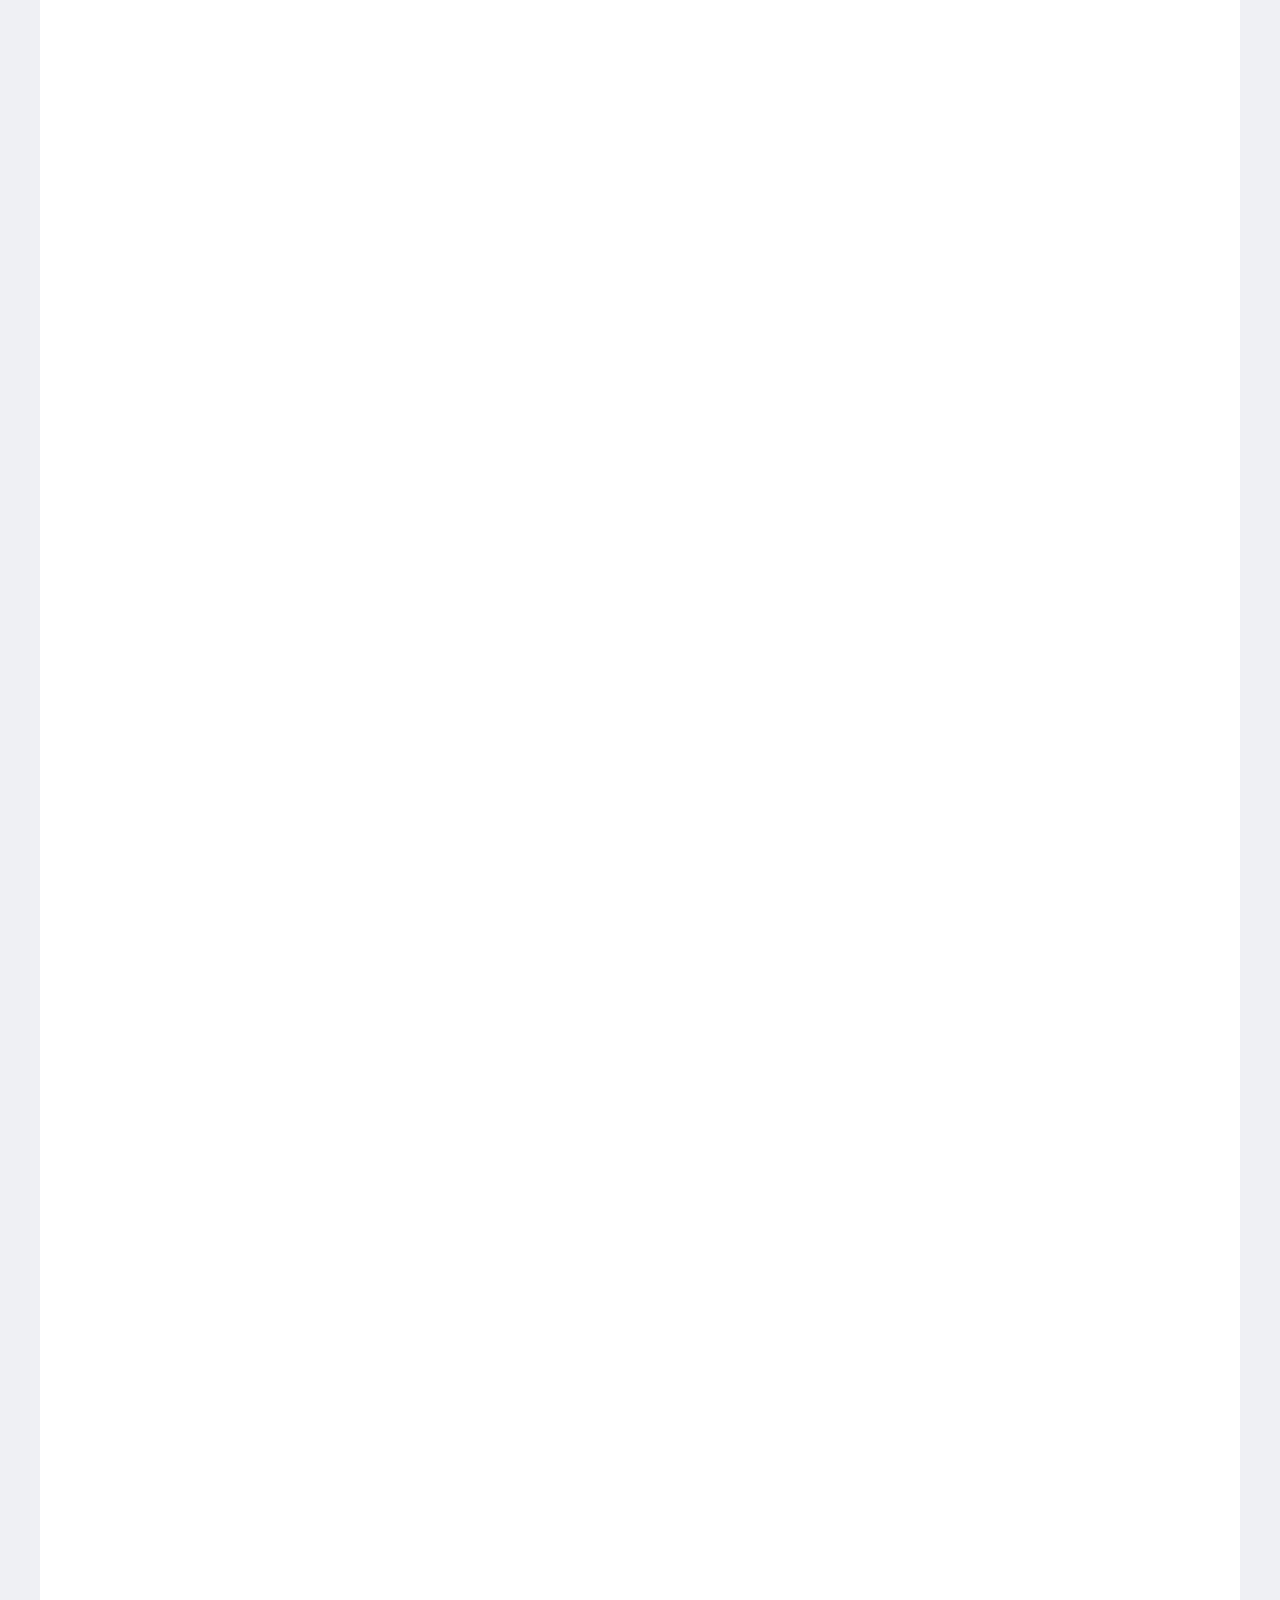
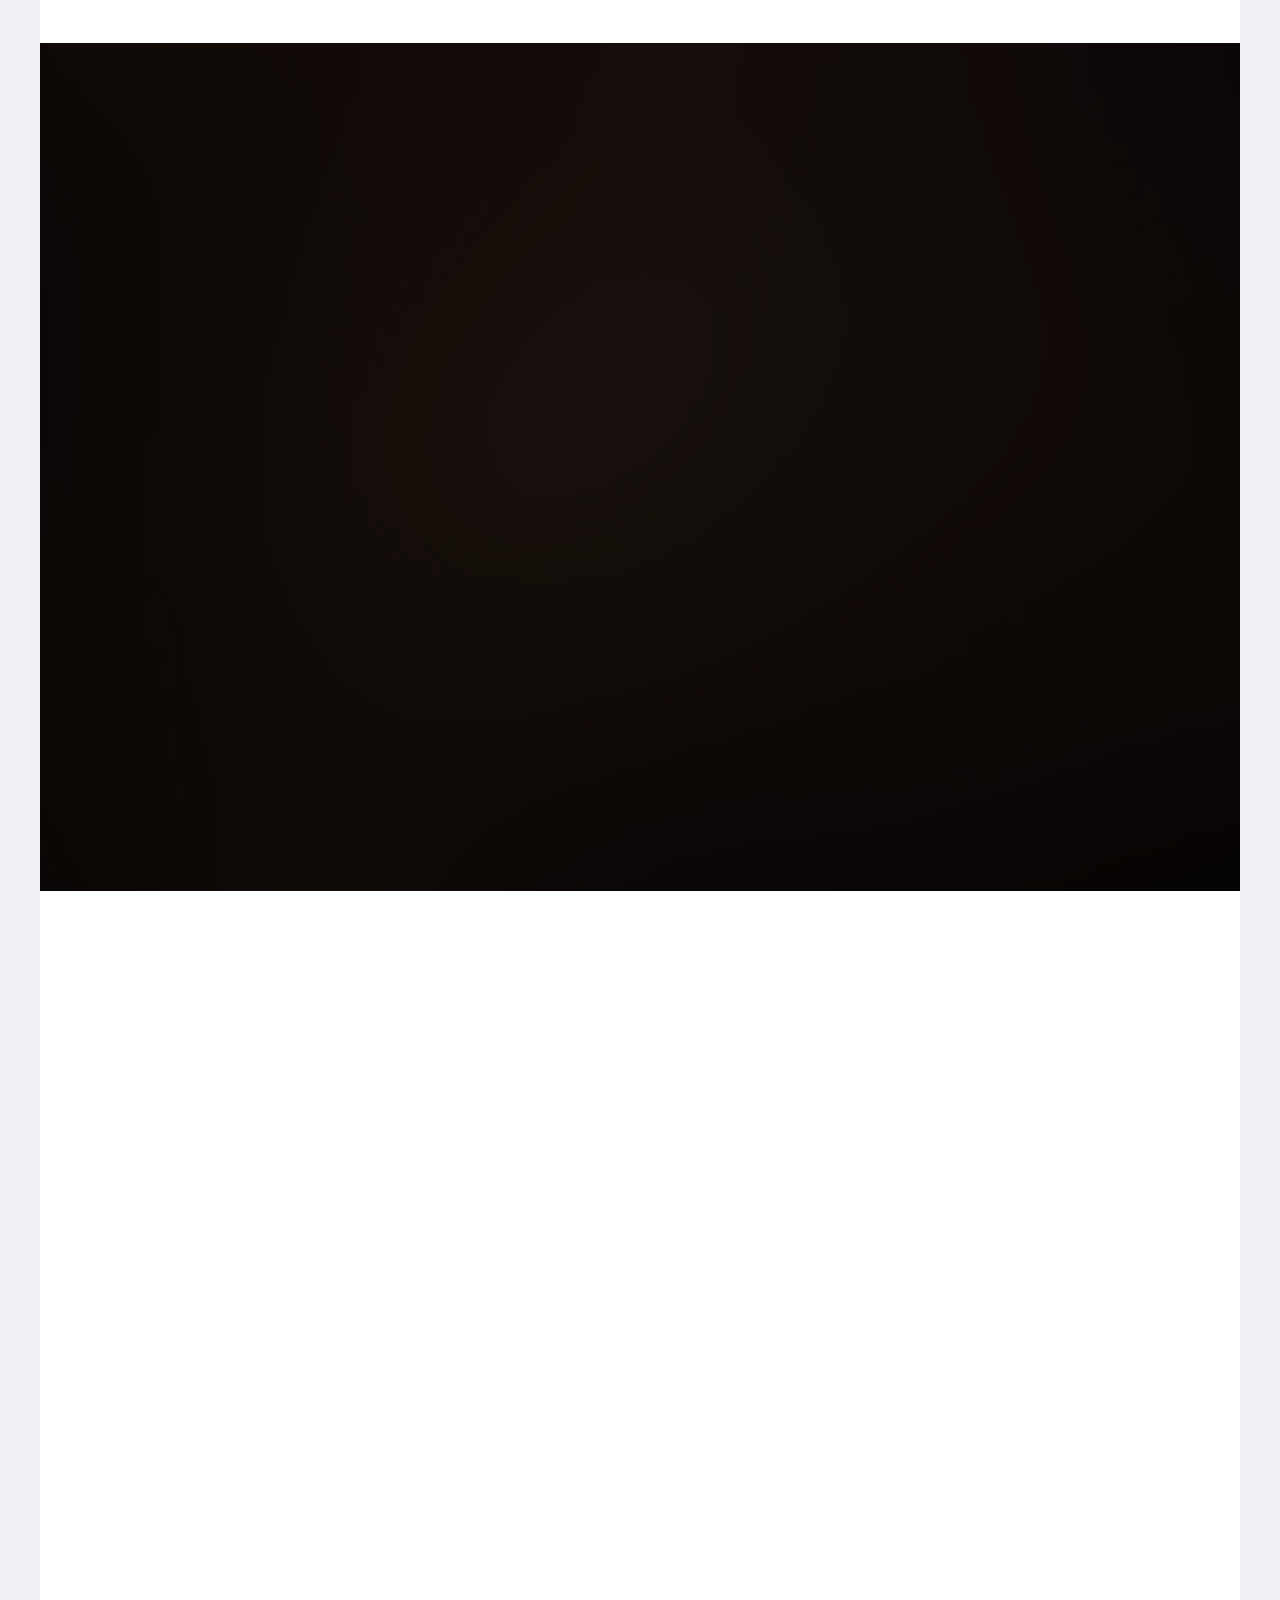
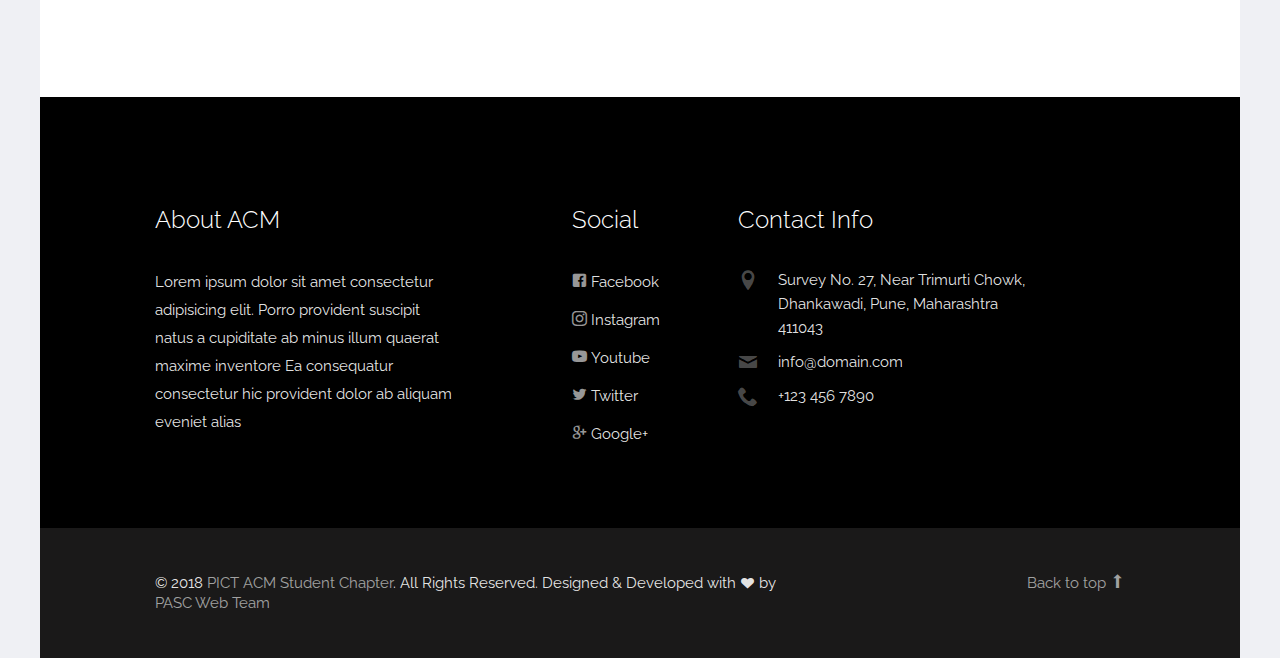
==== commit 15909021: "Some Changes" ====
--- a/index.html
+++ b/index.html
@@ -25,9 +25,7 @@
       <nav class="navbar navbar-default probootstrap-navbar">
         <div class="container">
           <div class="navbar-header">
-            <div class="btn-more js-btn-more visible-xs">
-              <a href="#"><i class="icon-dots-three-vertical "></i></a>
-            </div>
+            <h5 style="margin-top:35px;color:blue;">PICT ACM STUDENT CHAPTER</h5>
             <button type="button" class="navbar-toggle collapsed" data-toggle="collapse" data-target="#navbar-collapse" aria-expanded="false" aria-controls="navbar">
               <span class="sr-only">Toggle navigation</span>
               <span class="icon-bar"></span>
@@ -105,7 +103,7 @@
                 <div class="probootstrap-text probootstrap-animate">
                   <h3>About PASC</h3>
                   <p>Lorem ipsum dolor sit amet consectetur adipisicing elit. Quis explicabo veniam labore ratione illo vero voluptate a deserunt incidunt odio aliquam commodi blanditiis voluptas error non rerum temporibus optio accusantium!</p>
-                  <p><a href="#" class="btn btn-primary">Learn More</a></p>
+                  <p><a href="about.html" class="btn btn-primary">Learn More</a></p>
                 </div>
                 <div class="probootstrap-image probootstrap-animate" style="background-image: url(img/person_5.jpg)">
                 </div>
@@ -410,7 +408,7 @@
                   <img src="img/person_1.jpg" class="img-responsive">
                 </figure>
                 <div class="text">
-                  <h3>Pratik Patil</h3>
+                  <h3 style="font-size: 15px;">Pratik Patil</h3>
                   <p>Chairman</p>
                   <ul class="probootstrap-footer-social">
                     <li class="twitter"><a href="#"><i class="icon-twitter"></i></a></li>
@@ -427,7 +425,7 @@
                   <img src="img/person_5.jpg" class="img-responsive">
                 </figure>
                 <div class="text">
-                  <h3>Jayprakash Chawla</h3>
+                  <h3 style="font-size: 15px;">Jayprakash Chawla</h3>
                   <p>Vice-Chairman</p>
                   <ul class="probootstrap-footer-social">
                     <li class="twitter"><a href="#"><i class="icon-twitter"></i></a></li>
@@ -445,7 +443,7 @@
                   <img src="img/person_6.jpg" class="img-responsive">
                 </figure>
                 <div class="text">
-                  <h3>Shreya Narkar</h3>
+                  <h3 style="font-size: 15px;">Shreya Narkar</h3>
                   <p>Secretary</p>
                   <ul class="probootstrap-footer-social">
                     <li class="twitter"><a href="#"><i class="icon-twitter"></i></a></li>
@@ -462,7 +460,7 @@
                   <img src="img/person_7.jpg" class="img-responsive">
                 </figure>
                 <div class="text">
-                  <h3>Madhura Avachat</h3>
+                  <h3 style="font-size: 15px;">Madhura Avachat</h3>
                   <p>PASC-W Chairman</p>
                   <ul class="probootstrap-footer-social">
                     <li class="twitter"><a href="#"><i class="icon-twitter"></i></a></li>
@@ -644,4 +642,4 @@
     </script>
 
   </body>
-</html>+</html>
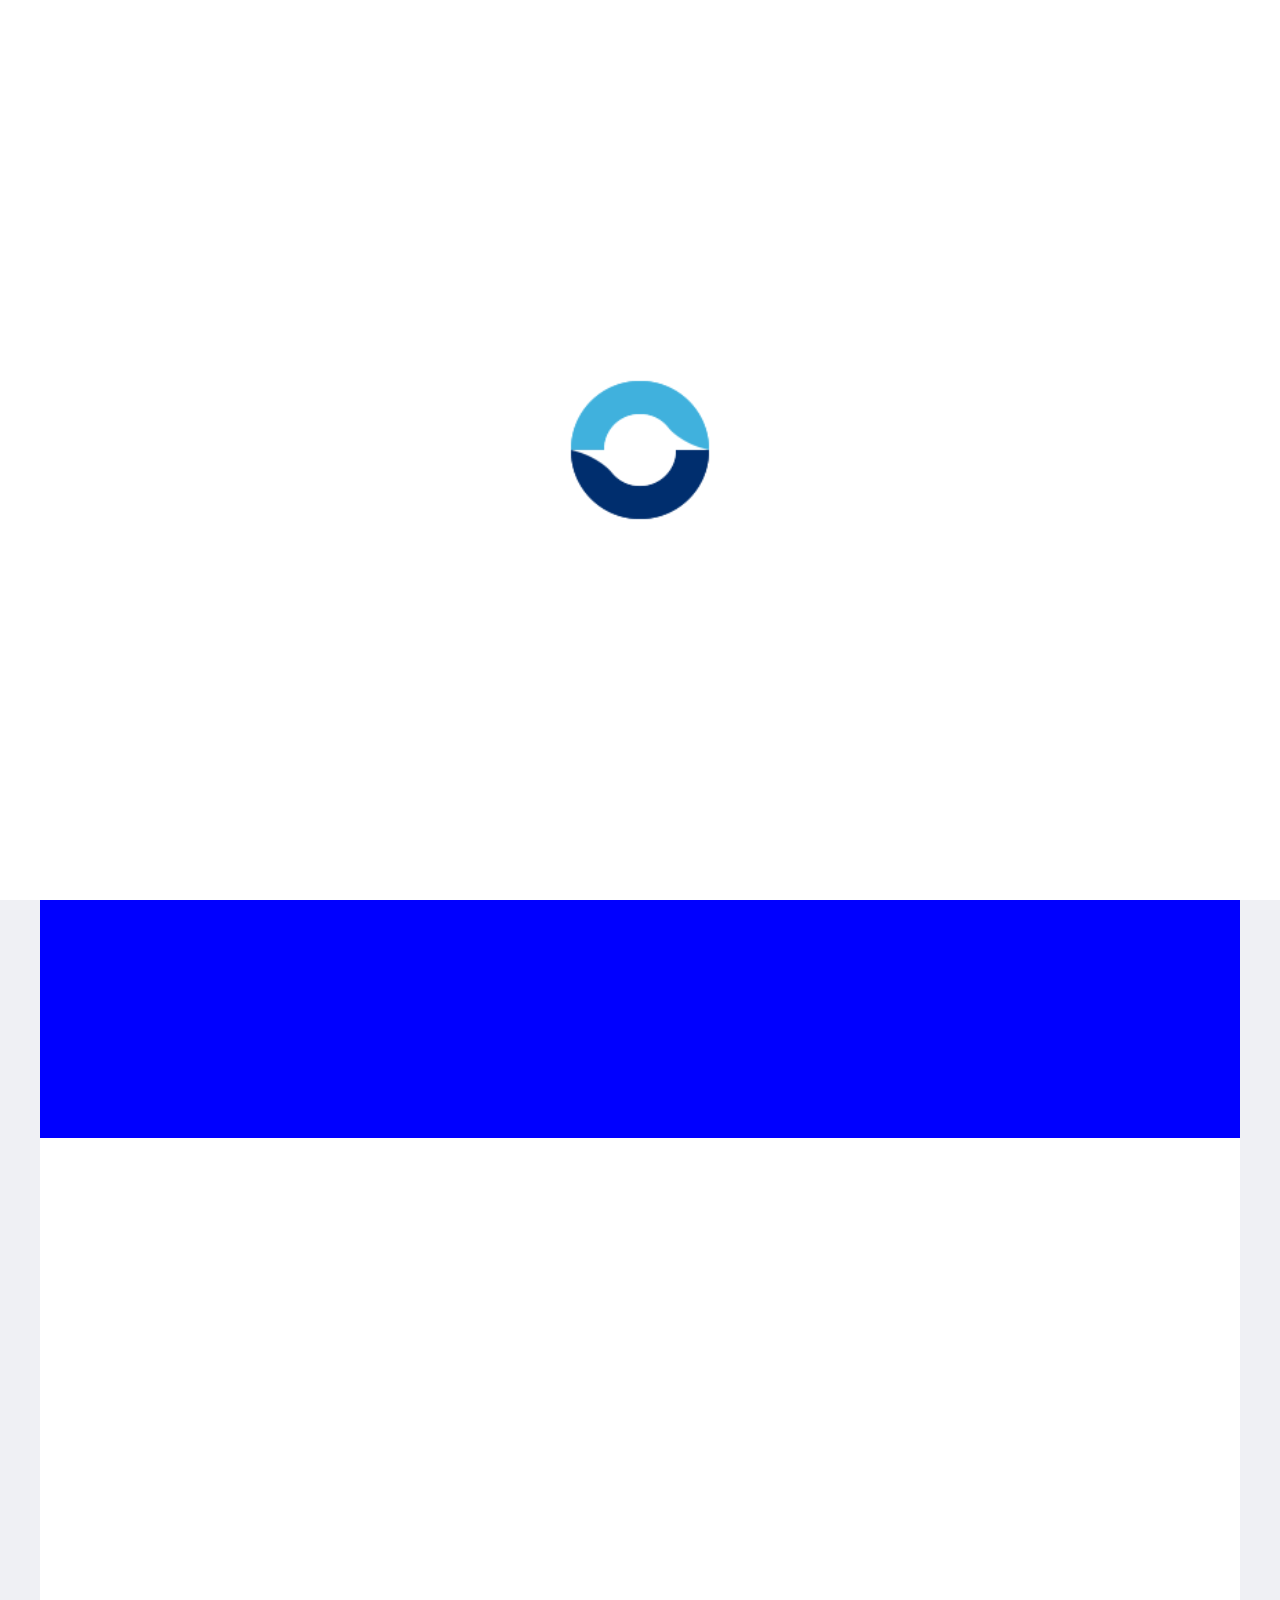
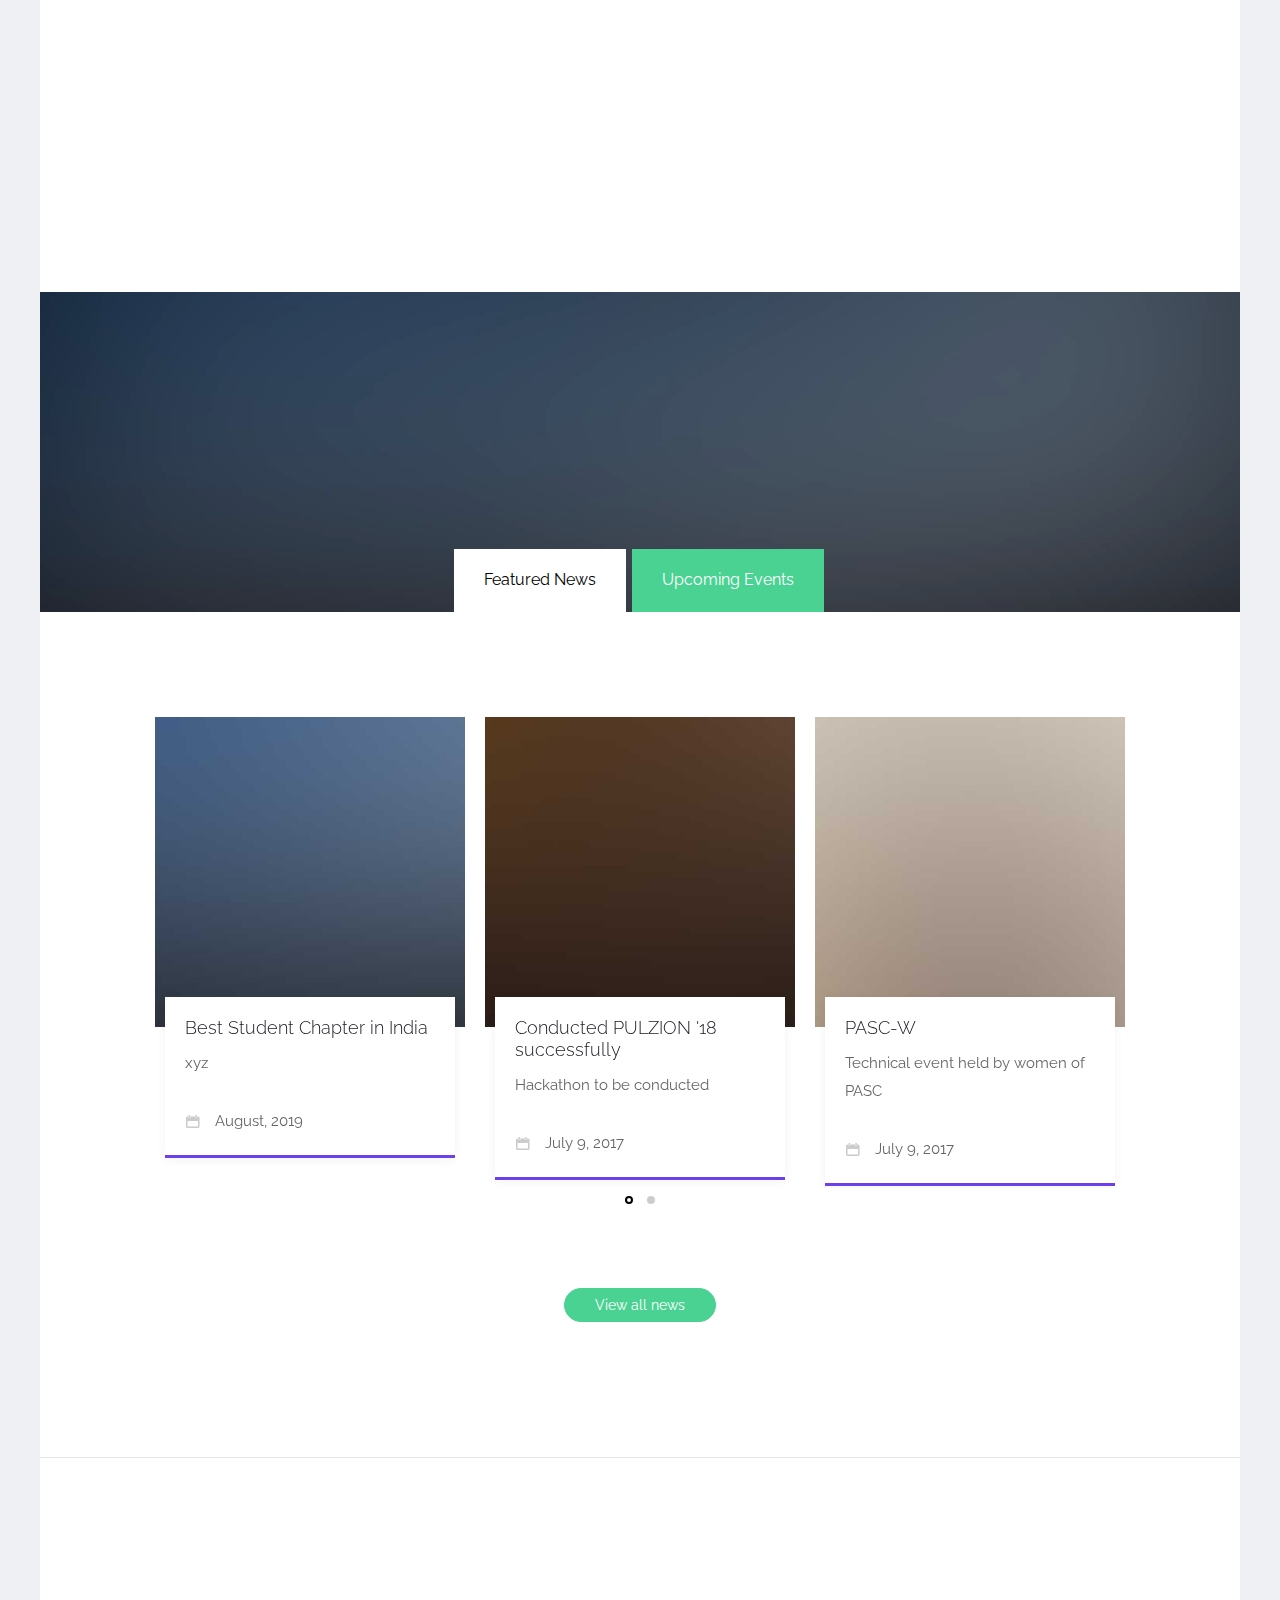
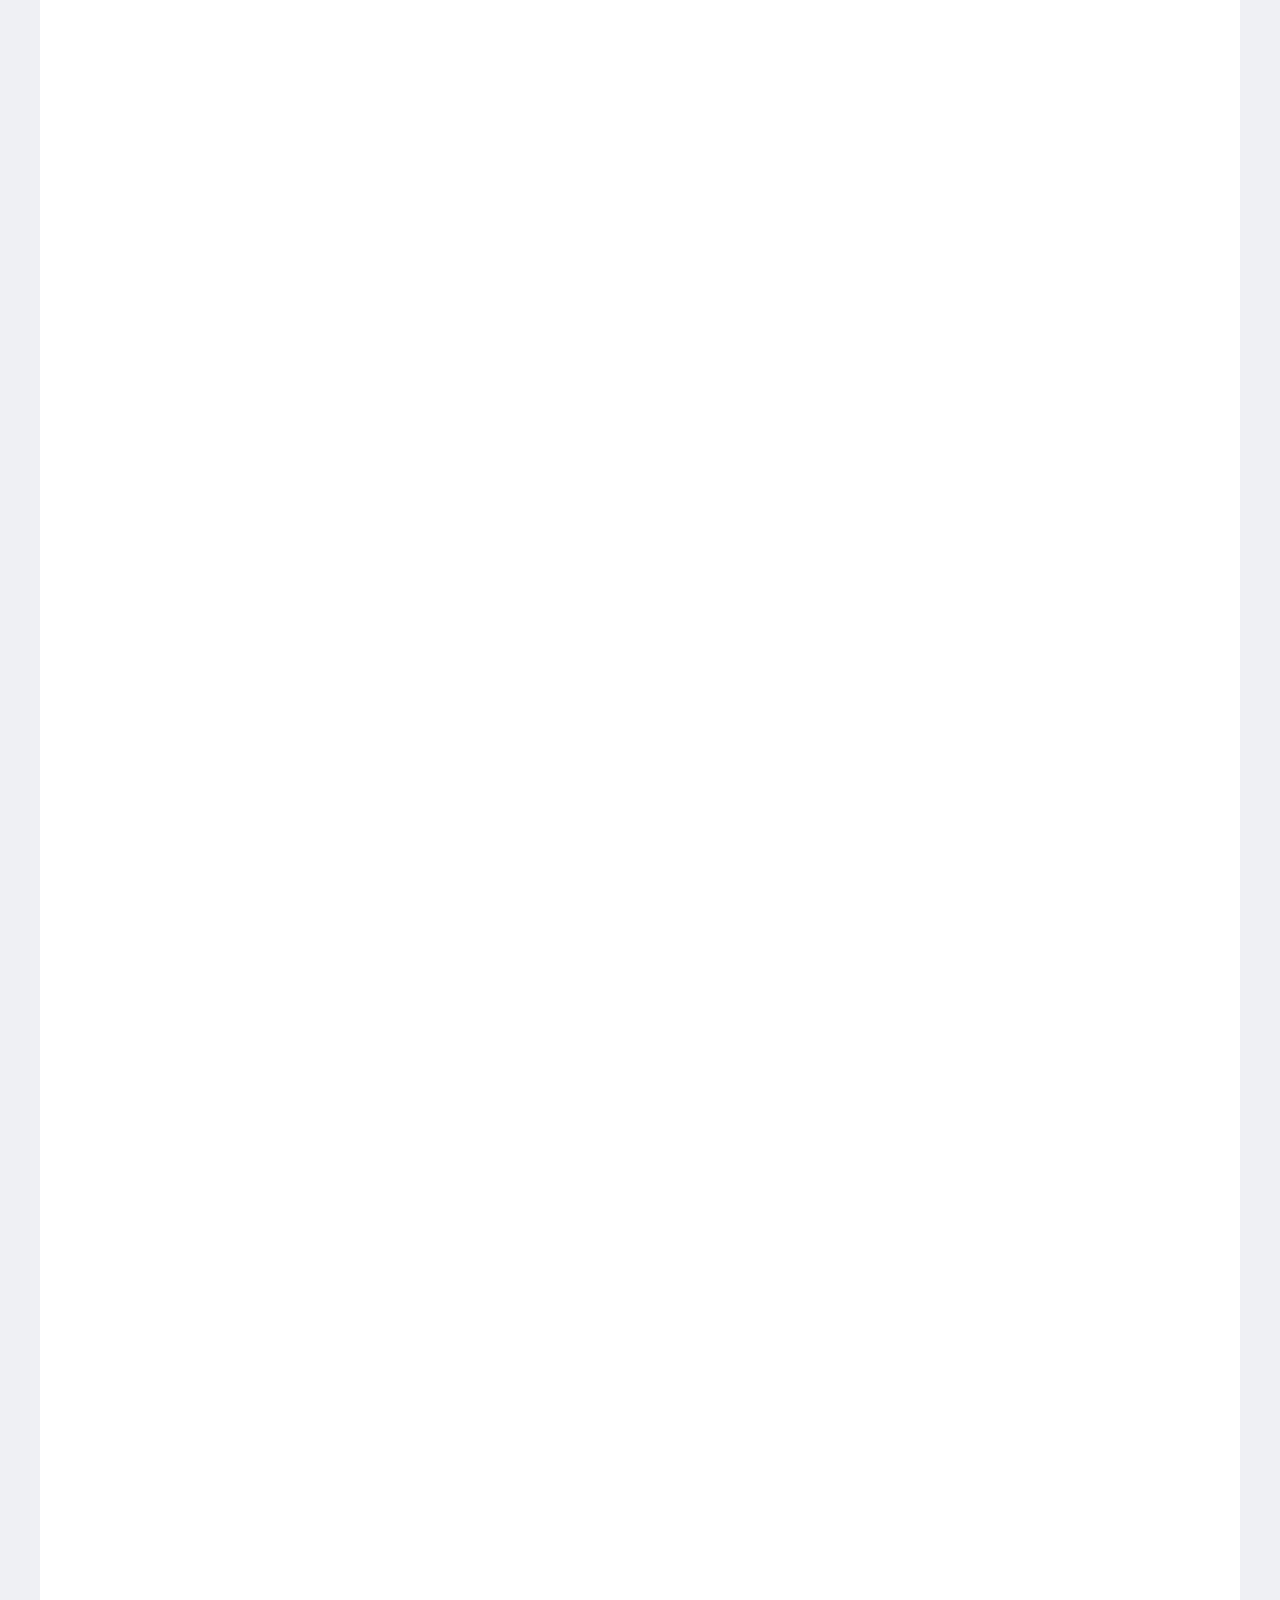
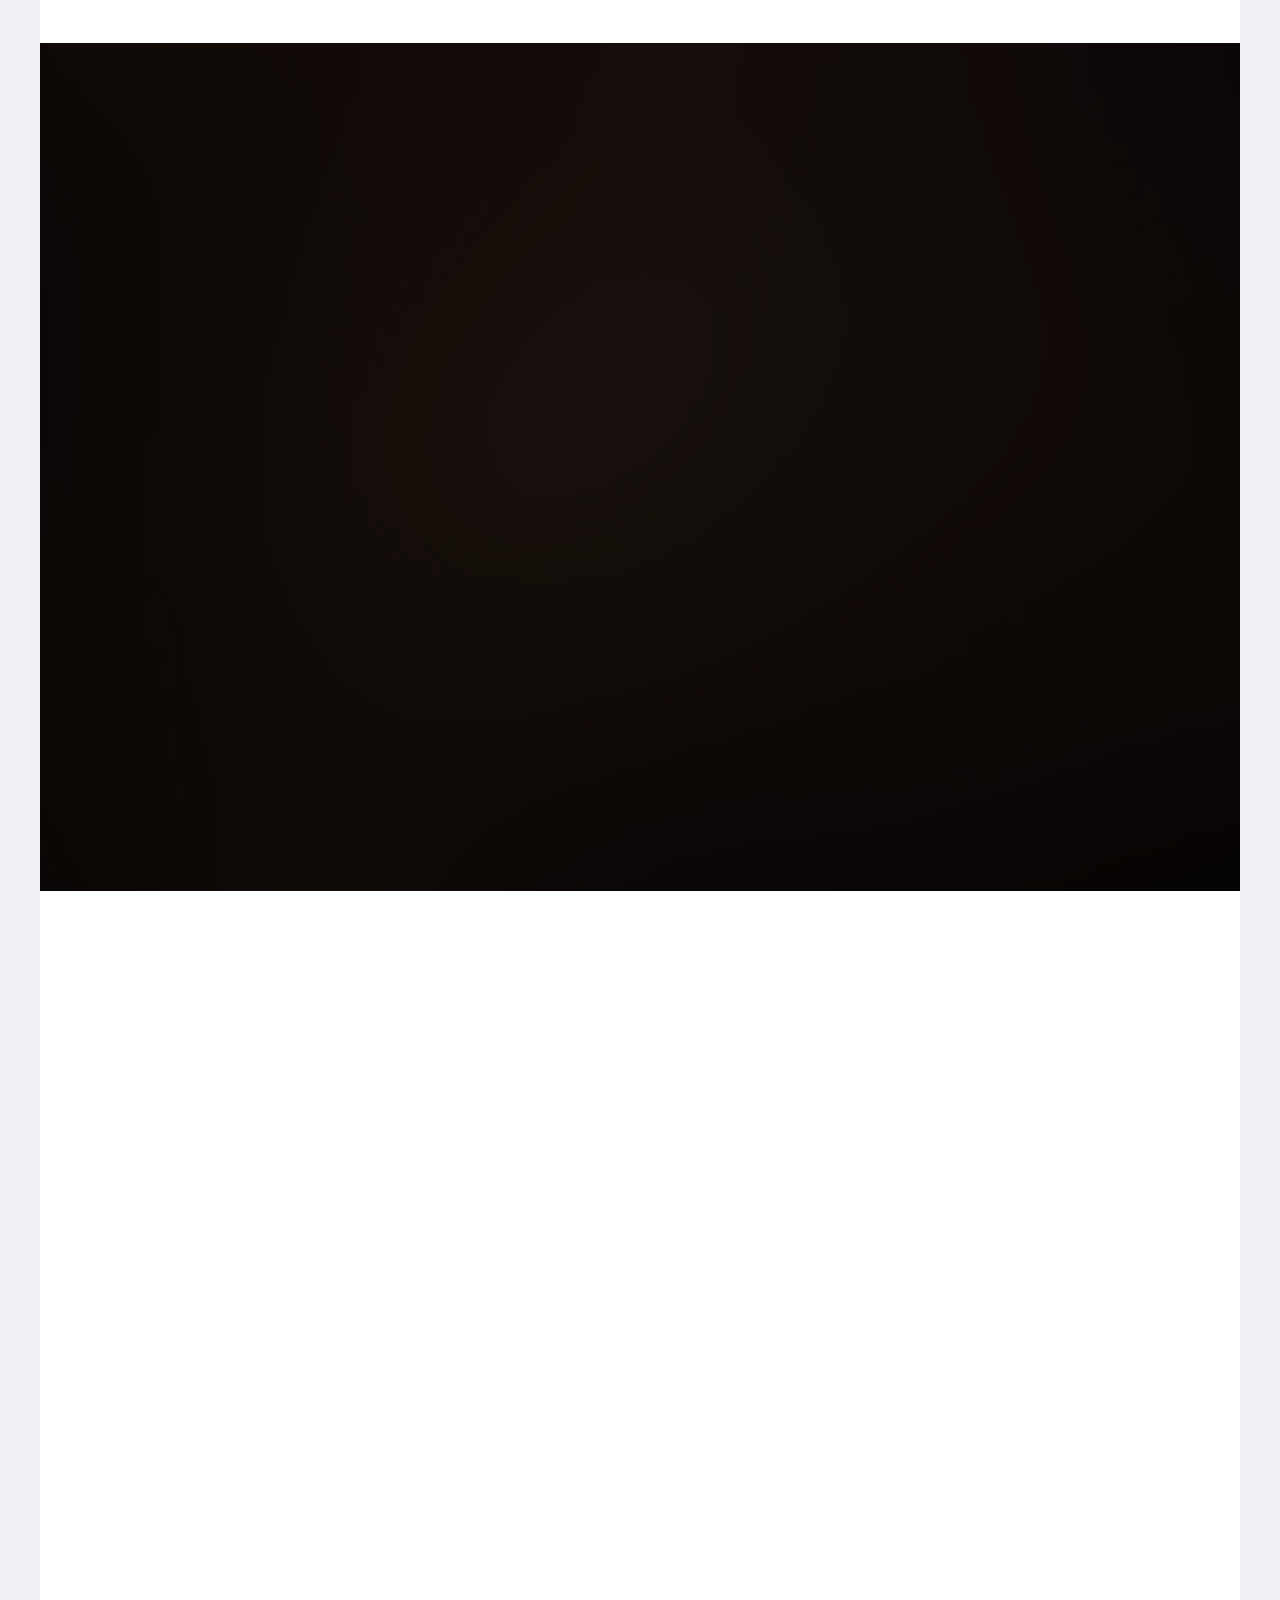
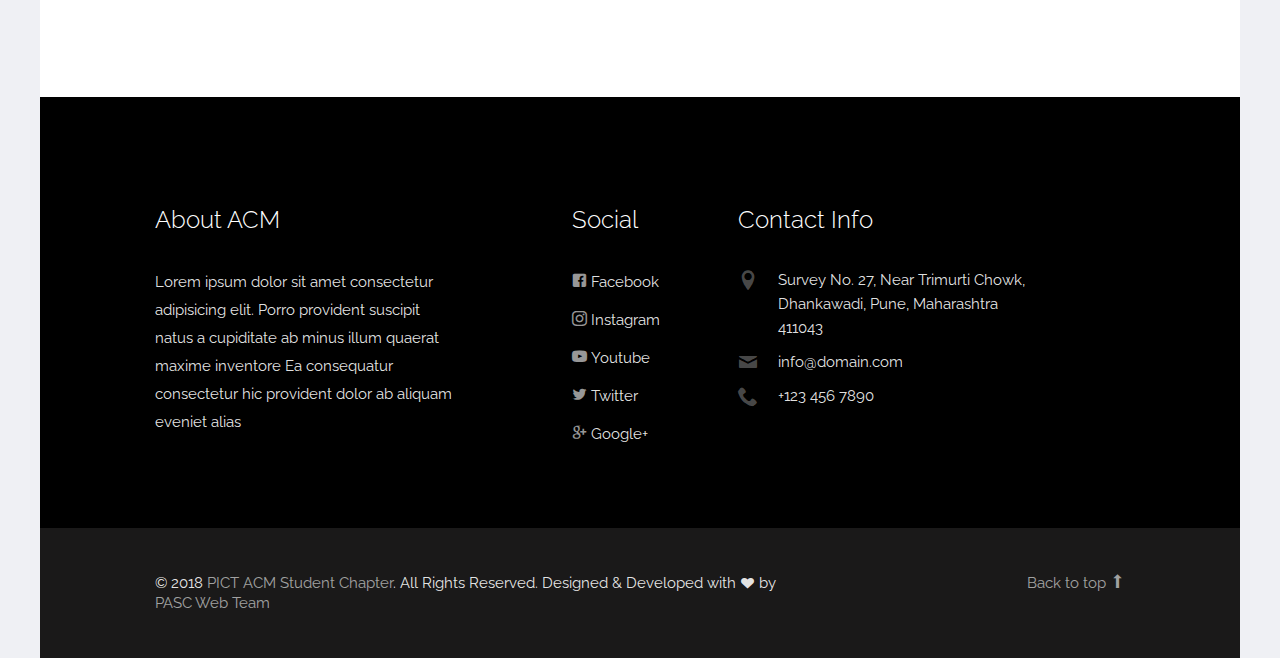
==== commit 6ff9e5dc: "Some commit" ====
--- a/index.html
+++ b/index.html
@@ -25,7 +25,6 @@
       <nav class="navbar navbar-default probootstrap-navbar">
         <div class="container">
           <div class="navbar-header">
-            <h5 style="margin-top:35px;color:blue;">PICT ACM STUDENT CHAPTER</h5>
             <button type="button" class="navbar-toggle collapsed" data-toggle="collapse" data-target="#navbar-collapse" aria-expanded="false" aria-controls="navbar">
               <span class="sr-only">Toggle navigation</span>
               <span class="icon-bar"></span>
--- a/css/style.min.css
+++ b/css/style.min.css
@@ -4,4 +4,4 @@
  * Author: ProBootstrap.com
  * Author URL: https://probootstrap.com
  * License: Released for free under the Creative Commons Attribution 3.0 license (probootstrap.com/license)
- */body,h1,h2,h3,h4,h5,h6{font-family:Raleway,Arial,sans-serif}.probootstrap-header-top,a{-webkit-transition:.3s all}@font-face{font-family:icomoon;src:url(../fonts/icomoon/icomoon.eot?1z9v6x);src:url(../fonts/icomoon/icomoon.eot?1z9v6x#iefix) format("embedded-opentype"),url(../fonts/icomoon/icomoon.ttf?1z9v6x) format("truetype"),url(../fonts/icomoon/icomoon.woff?1z9v6x) format("woff"),url(../fonts/icomoon/icomoon.svg?1z9v6x#icomoon) format("svg");font-weight:400;font-style:normal}html{overflow-x:hidden}body{background:#EFF0F4;color:#8b8e94;line-height:28px;font-size:15px}h1,h2,h3,h4,h5,h6{color:#181920;line-height:1.5;font-weight:300;margin:0 0 30px}h1{font-size:46px}h2,h4{font-size:36px}h3{font-size:28px}h5,h6{font-size:14px}ol,p,ul{margin-bottom:30px}a{transition:.3s all;color:#6a41ed}a:active,a:focus,a:hover{color:#582aeb;text-decoration:none}.flexslider .probootstrap-heading,.hero-text-heading,.probootstrap-hero h1{font-size:52px;margin-bottom:10px;margin-top:0;line-height:64px;color:#fff;font-weight:300}@media screen and (max-width:768px){.flexslider .probootstrap-heading,.hero-text-heading,.probootstrap-hero h1{font-size:40px;line-height:1.5}.probootstrap-header-top{display:none}.probootstrap-header-top.active{display:block}}.probootstrap-navbar .dropdown-submenu>a:before,.probootstrap-navbar .dropdown>a:before{font-family:icomoon;font-style:normal;font-weight:400;line-height:1;speak:none;font-variant:normal;-webkit-font-smoothing:antialiased;-moz-osx-font-smoothing:grayscale}@media screen and (max-width:480px){.flexslider .probootstrap-heading,.hero-text-heading,.probootstrap-hero h1{font-size:30px}}.flexslider .probootstrap-subheading,.hero-text-subheading,.probootstrap-hero p{font-size:16px;color:rgba(255,255,255,.9)}.flexslider .probootstrap-subheading:last-child,.hero-text-subheading:last-child,.probootstrap-hero p:last-child{margin-bottom:0}.probootstrap-page-wrapper{max-width:1500px;margin:0 auto;background:#fff}@media screen and (max-width:1500px){.probootstrap-page-wrapper{max-width:1200px}.probootstrap-page-wrapper .container{max-width:1000px}}@media screen and (max-width:1200px){.probootstrap-page-wrapper{max-width:960px}.probootstrap-page-wrapper .container{max-width:900px}}.probootstrap-sidebar-inner{background:#fff;padding:40px;margin-bottom:40px;-webkit-box-shadow:0 2px 20px 0 rgba(0,0,0,.1);box-shadow:0 2px 20px 0 rgba(0,0,0,.1)}.probootstrap-side-menu{padding:0;margin:0}.probootstrap-side-menu li{padding:0;margin:0 0 20px;list-style:none;font-size:16px}.probootstrap-side-menu li.active,.probootstrap-side-menu li.active a{color:#000}.probootstrap-header-top{margin-top:0;position:relative;transition:.3s all}.probootstrap-header-top>.container{border-bottom:1px solid #f2f2f2}.probootstrap-top-quick-contact-info{padding-top:7px;padding-bottom:7px;font-size:12px}.probootstrap-top-quick-contact-info span{display:inline-block;margin-right:20px}.probootstrap-top-quick-contact-info span i{display:inline-block;margin-right:10px;color:#49D292}.probootstrap-top-social{text-align:right}.probootstrap-top-social ul{padding:0;margin:5px 0 0}.probootstrap-top-social ul li{list-style:none;padding:0;margin:0;display:inline-block}.probootstrap-top-social ul li a{display:inline-block;padding:4px;color:#49D292}.probootstrap-top-social ul li:last-child a{padding-right:0}.probootstrap-search-icon{margin-left:30px}.probootstrap-navbar{border:none;-webkit-box-shadow:none;box-shadow:none;border-radius:0;margin-bottom:0;background:#fff;-webkit-transition:.3s all;transition:.3s all}@media screen and (max-width:768px){.probootstrap-top-social{text-align:left}.probootstrap-navbar{background:#fff;-webkit-box-shadow:0 2px 10px 0 rgba(0,0,0,.1);box-shadow:0 2px 10px 0 rgba(0,0,0,.1)}}.probootstrap-navbar .btn-more{position:absolute;right:80px;top:13px;z-index:100}.probootstrap-navbar .btn-more a{color:#b3b2b2}.probootstrap-navbar .btn-more a:hover{color:#1a1919}.probootstrap-navbar .navbar-toggle:focus,.probootstrap-navbar .navbar-toggle:hover{background-color:transparent}.probootstrap-navbar .navbar-toggle{border:none}.probootstrap-navbar .navbar-toggle span.icon-bar{-webkit-transition:all .15s;transition:all .15s}.probootstrap-navbar .navbar-toggle span:nth-child(2){-webkit-transform:rotate(45deg);transform:rotate(45deg);-webkit-transform-origin:10% 10%;transform-origin:10% 10%}.probootstrap-navbar .navbar-toggle span:nth-child(3){opacity:0}.probootstrap-navbar .navbar-toggle span:nth-child(4){-webkit-transform:rotate(-45deg);transform:rotate(-45deg);-webkit-transform-origin:10% 90%;transform-origin:10% 90%}.probootstrap-navbar .navbar-toggle.collapsed span:nth-child(2),.probootstrap-navbar .navbar-toggle.collapsed span:nth-child(4){-webkit-transform:rotate(0);transform:rotate(0)}.probootstrap-navbar .navbar-toggle.collapsed span:nth-child(3){opacity:1}.probootstrap-navbar .navbar-brand,.probootstrap-navbar .navbar-nav>li>a,.probootstrap-navbar .parent-nav-link-padding{margin-left:15px;margin-right:15px;padding:34px 0}.probootstrap-navbar .dropdown-header{color:rgba(255,255,255,.2);padding-left:10px;text-transform:uppercase}.probootstrap-navbar .dropdown>a{padding-right:10px!important;position:relative;display:block}@media screen and (max-width:480px){.probootstrap-navbar .btn-more{right:70px}.probootstrap-navbar .dropdown>a{display:block;padding-right:0}}.probootstrap-navbar .dropdown>a:before{text-transform:none;position:absolute;top:50%;right:0;margin-right:-10px;margin-top:-11px;content:"\e924";font-size:20px;color:rgba(0,0,0,.5);-webkit-transition:.3s all;transition:.3s all}@media screen and (max-width:768px){.probootstrap-navbar .navbar-brand,.probootstrap-navbar .navbar-nav>li>a,.probootstrap-navbar .parent-nav-link-padding{padding-top:15px!important;padding-bottom:15px!important}.probootstrap-navbar .dropdown>a:before{color:rgba(0,0,0,.2)}}.probootstrap-navbar .dropdown>a:hover:before{-webkit-transform:rotate(180deg);transform:rotate(180deg)}.probootstrap-navbar .dropdown.open>a,.probootstrap-navbar .dropdown:active>a,.probootstrap-navbar .dropdown:focus>a,.probootstrap-navbar .dropdown:hover>a{-webkit-transition:.3s all;transition:.3s all}.probootstrap-navbar .dropdown.open>a:before,.probootstrap-navbar .dropdown:active>a:before,.probootstrap-navbar .dropdown:focus>a:before,.probootstrap-navbar .dropdown:hover>a:before{-webkit-transform:rotate(180deg);transform:rotate(180deg)}.probootstrap-navbar .dropdown>.dropdown-menu>li a{padding:10px;color:rgba(255,255,255,.8)}.probootstrap-navbar .dropdown>.dropdown-menu>li a:hover,.probootstrap-navbar .dropdown>.dropdown-menu>li.open>a,.probootstrap-navbar .dropdown>.dropdown-menu>li:active>a,.probootstrap-navbar .dropdown>.dropdown-menu>li:focus>a,.probootstrap-navbar .dropdown>.dropdown-menu>li:hover>a{color:#49D292;background:#fff;border-top:none}.probootstrap-navbar .dropdown>.dropdown-menu>li.dropdown-submenu.open>a,.probootstrap-navbar .dropdown>.dropdown-menu>li.dropdown-submenu:active>a,.probootstrap-navbar .dropdown>.dropdown-menu>li.dropdown-submenu:focus>a,.probootstrap-navbar .dropdown>.dropdown-menu>li.dropdown-submenu:hover>a{border-top:none}.probootstrap-navbar .dropdown>.dropdown-menu>li.dropdown-submenu.open>a:before,.probootstrap-navbar .dropdown>.dropdown-menu>li.dropdown-submenu:active>a:before,.probootstrap-navbar .dropdown>.dropdown-menu>li.dropdown-submenu:focus>a:before,.probootstrap-navbar .dropdown>.dropdown-menu>li.dropdown-submenu:hover>a:before{color:#000}.probootstrap-navbar .dropdown>.dropdown-menu>li.active>a{color:#fff}.probootstrap-navbar .navbar-right .dropdown-menu{right:auto}.probootstrap-navbar .dropdown-menu{border:none;background:#49D292;border-radius:0;-webkit-box-shadow:0 0 7px 0 rgba(0,0,0,.15);box-shadow:0 0 7px 0 rgba(0,0,0,.15);min-width:200px;white-space:normal;word-wrap:break-word}.probootstrap-search,.probootstrap-service-2 .image .image-bg img{min-width:100%;min-height:100%}.probootstrap-navbar .dropdown-menu a{white-space:normal}@media screen and (max-width:768px){.probootstrap-navbar .dropdown-menu{width:100%;padding:10px 15px}.probootstrap-navbar .dropdown-menu a{color:#fff}}.probootstrap-navbar .navbar-brand{padding-top:0!important;padding-bottom:0!important;font-size:30px;text-transform:uppercase;background:url(../img/logo.png) left 100% no-repeat;top:24px;position:relative;width:160px;height:43px;text-indent:-999999px;-webkit-transition:.2s all;transition:.2s all}@media screen and (max-width:768px){.probootstrap-navbar .navbar-brand{top:5px!important;background-position:left 100%}}@media screen and (max-width:480px){.probootstrap-navbar .navbar-brand{top:6px!important}}@media only screen and (-webkit-min-device-pixel-ratio:2),only screen and (min--moz-device-pixel-ratio:2),only screen and (min-device-pixel-ratio:2),only screen and (min-resolution:192dpi),only screen and (min-resolution:2dppx){.probootstrap-navbar .navbar-brand{position:relative;width:160px;height:43px;background:url(../img/logo@2x.png) left 100% no-repeat;background-size:cover}}.probootstrap-navbar .navbar-nav>li>a{color:#000;font-size:15px;position:relative}@media screen and (max-width:768px){.probootstrap-navbar .navbar-nav>li>a{padding-top:8px;padding-bottom:8px;color:rgba(0,0,0,.7)}}.probootstrap-navbar .navbar-nav>li>a:active,.probootstrap-navbar .navbar-nav>li>a:focus,.probootstrap-navbar .navbar-nav>li>a:hover{color:rgba(0,0,0,.7)}.probootstrap-navbar .navbar-nav>li.open>a,.probootstrap-navbar .navbar-nav>li.open>a:focus,.probootstrap-navbar .navbar-nav>li.open>a:hover{background:0 0}.probootstrap-navbar .navbar-nav>li.active>a{background:0 0!important;color:#49D292!important}.probootstrap-navbar .navbar-nav .dropdown li.active>a,.probootstrap-navbar .navbar-nav>li.active>a:active,.probootstrap-navbar .navbar-nav>li.active>a:focus,.probootstrap-navbar .navbar-nav>li.active>a:hover{background:0 0}.probootstrap-navbar .navbar-nav>li>.dropdown-menu:before{border:1px solid #49D292;content:"";position:absolute;top:-20px;left:40px;border-color:rgba(73,210,146,0);border-bottom-color:#49D292;border-width:10px;margin-left:-10px}@media screen and (max-width:768px){.probootstrap-navbar .navbar-nav>li.active>a{color:rgba(0,0,0,.7)!important}.probootstrap-navbar .navbar-nav>li>.dropdown-menu:before{display:none}}.probootstrap-navbar .dropdown-submenu{position:relative}.probootstrap-navbar .dropdown-submenu .dropdown-menu{top:0;left:100%;margin-top:-1px}.probootstrap-navbar .dropdown-submenu>a{display:block}.probootstrap-navbar .dropdown-submenu>a:before{text-transform:none;position:absolute;top:50%;right:0;margin-right:10px;margin-top:-11px;content:"\e926";font-size:20px;color:rgba(0,0,0,.5);-webkit-transition:.3s all;transition:.3s all}@media screen and (max-width:768px){.probootstrap-navbar .dropdown-submenu>a:before{color:rgba(0,0,0,.2)}}.probootstrap-navbar .dropdown-submenu>a:hover:before{color:rgba(0,0,0,.3);-webkit-transform:rotate(180deg);transform:rotate(180deg)}.probootstrap-navbar.scrolled{background:#fff;-webkit-box-shadow:0 1px 3px 0 rgba(0,0,0,.09);box-shadow:0 1px 3px 0 rgba(0,0,0,.09)}.probootstrap-navbar.scrolled .navbar-brand,.probootstrap-navbar.scrolled .navbar-nav>li>a,.probootstrap-navbar.scrolled .parent-nav-link-padding{padding-top:20px;padding-bottom:20px}.probootstrap-navbar.scrolled .navbar-brand{top:10px;background-position:left 100%}.probootstrap-navbar.scrolled .dropdown>a:before{color:rgba(0,0,0,.4)}.probootstrap-navbar.scrolled .navbar-nav>li>a{color:rgba(0,0,0,.7)}.probootstrap-navbar.scrolled .navbar-nav>li>a:hover{color:rgba(0,0,0,.7)!important}.probootstrap-navbar.scrolled .navbar-nav>li.active>a{color:#000!important}.container-fluid .navbar-brand{margin-left:15px}.container-fluid .dropdown-submenu{position:relative}.container-fluid .dropdown-submenu .dropdown-menu{top:0;left:auto;right:100%;margin-top:-1px}.probootstrap-hero{background-size:cover;background-position:center center}.probootstrap-hero>.overlay{position:absolute;top:0;left:0;right:0;bottom:0;background:rgba(0,0,0,.3);z-index:1}.probootstrap-hero>.container{position:relative;z-index:2}.probootstrap-hero .probootstrap-hero-text{padding-top:200px;padding-bottom:200px}@media screen and (max-width:768px){.probootstrap-navbar.scrolled .navbar-nav>li.active>a{color:#000!important}.probootstrap-hero .probootstrap-hero-text{padding-top:50px;padding-bottom:50px}}.probootstrap-hero.probootstrap-sm-hero .probootstrap-hero-text{padding-top:150px;padding-bottom:150px}@media screen and (max-width:768px){.probootstrap-hero.probootstrap-sm-hero .probootstrap-hero-text{padding-top:50px;padding-bottom:50px}}.probootstrap-hero.probootstrap-xs-hero .probootstrap-hero-text{padding-top:90px;padding-bottom:90px}@media screen and (max-width:768px){.probootstrap-hero.probootstrap-xs-hero .probootstrap-hero-text{padding-top:50px;padding-bottom:50px}}.probootstrap-hero .btn{position:relative;font-size:18px;width:200px}@media screen and (max-width:480px){.container-fluid .dropdown-submenu:hover>.dropdown-menu,.probootstrap-navbar .dropdown-submenu:hover>.dropdown-menu{display:block}.probootstrap-hero .btn{width:100%;margin-bottom:10px}}.probootstrap-hero .btn.btn-primary{text-transform:uppercase;padding:15px 20px}.probootstrap-hero.probootstrap-hero-colored{background:#6a41ed}.probootstrap-hero.probootstrap-hero-colored h1{color:#fff}.probootstrap-hero.probootstrap-hero-colored p{color:rgba(255,255,255,.8)}.probootstrap-feature-showcase{margin-top:100px;position:relative}.probootstrap-home-showcase-wrap{width:100%}.probootstrap-home-showcase-wrap .probootstrap-home-showcase-inner{-webkit-box-shadow:0 0 40px 0 rgba(0,0,0,.08);box-shadow:0 0 40px 0 rgba(0,0,0,.08);z-index:1;height:500px;overflow:hidden;width:100%;position:relative}@media screen and (max-width:768px){.probootstrap-feature-showcase{margin-top:0}.probootstrap-home-showcase-wrap .probootstrap-home-showcase-inner{height:100%}}.probootstrap-home-showcase-wrap .probootstrap-home-showcase-inner .probootstrap-chrome{background:#dddde0;padding:15px;border-radius:5px 5px 0 0;position:relative}.probootstrap-home-showcase-wrap .probootstrap-home-showcase-inner .probootstrap-chrome>div{position:absolute;left:10px;top:50%;margin-top:-3px}.probootstrap-home-showcase-wrap .probootstrap-home-showcase-inner .probootstrap-chrome>div>span{width:5px;height:5px;display:block;float:left;margin-right:4px;background:#898991;border-radius:50%}@media screen and (max-width:768px){.probootstrap-home-showcase-wrap .probootstrap-image-showcase{height:400px}}@media screen and (max-width:480px){.probootstrap-home-showcase-wrap .probootstrap-image-showcase{height:200px}.probootstrap-cta h2{text-align:center}}.probootstrap-home-showcase-wrap .probootstrap-image-showcase>ul{padding:0;margin:0;position:relative}.probootstrap-home-showcase-wrap .probootstrap-image-showcase>ul>li{padding:0;margin:0;list-style:none;position:absolute;top:0;bottom:0;height:100%;width:100%;opacity:0;visibility:hidden;-webkit-transition:.3s all;transition:.3s all}.probootstrap-home-showcase-wrap .probootstrap-image-showcase>ul>li img{max-width:100%}.probootstrap-home-showcase-wrap .probootstrap-image-showcase>ul>li.active{opacity:1;visibility:visible}.probootstrap-showcase-nav{margin-top:30px}.probootstrap-showcase-nav ul{padding:0;margin:0}.probootstrap-showcase-nav ul li{margin:0 0 15px;padding:0 0 0 20px;list-style:none}.probootstrap-showcase-nav ul li>a{color:rgba(0,0,0,.5);margin-bottom:10px;font-weight:700;text-transform:uppercase}.probootstrap-showcase-nav ul li p{display:none}.probootstrap-showcase-nav ul li.active{padding:20px;background:#fff;border-radius:4px;-webkit-box-shadow:0 0 40px 0 rgba(0,0,0,.08);box-shadow:0 0 40px 0 rgba(0,0,0,.08)}.probootstrap-showcase-nav ul li.active>a{color:#6a41ed;padding-left:0;display:block}.probootstrap-showcase-nav ul li.active p{display:block;font-size:13px;line-height:20px;margin-bottom:0}.btn{border:none;border-radius:30px;padding-left:30px;padding-right:30px}.btn:active{-webkit-transition:.2s all;transition:.2s all;-webkit-transform:scale(.95);transform:scale(.95);-webkit-box-shadow:none;box-shadow:none}.btn.btn-lg{line-height:1.5}.btn.btn-primary{border:1px solid #49D292;background:#49D292;color:#fff}.btn.btn-primary:active,.btn.btn-primary:focus,.btn.btn-primary:hover{background:#51d497}.btn.btn-primary:active,.btn.btn-primary:focus{outline:0;border:1px solid #49D292}.btn.btn-ghost{background:0 0;border:1px solid #49D292;color:#49D292}.btn.btn-ghost:hover{background:#49D292;color:#fff}.btn.btn-ghost:active,.btn.btn-ghost:focus{outline:0;background:0 0;color:#49D292;border:1px solid #49D292}.probootstrap-section{padding:7em 0;position:relative}.probootstrap-section.probootstrap-section-sm{padding:3em 0}.probootstrap-section.probootstrap-border-top{border-top:1px solid rgba(0,0,0,.1)}.probootstrap-section.probootstrap-border-bottom{border-bottom:1px solid rgba(0,0,0,.1)}.probootstrap-section>.container.probootstrap-border-top{padding-top:50px;border-top:1px solid rgba(0,0,0,.1)}.probootstrap-section.probootstrap-section-colored{background:#6a41ed}.probootstrap-section.probootstrap-section-colored .section-heading h2{color:#fff}.probootstrap-section.probootstrap-section-colored .section-heading p{color:rgba(255,255,255,.6)}.probootstrap-section.probootstrap-bg-white{background:#fff}.probootstrap-section.probootstrap-bg{background-size:cover;background-repeat:no-repeat;background-position:center center}.probootstrap-section.probootstrap-bg:before{position:absolute;content:"";background:rgba(0,0,0,.4);top:0;left:0;right:0;bottom:0}.section-heading{margin-bottom:70px}.section-heading h1{color:#fff}@media screen and (max-width:768px){.probootstrap-section{padding:3em 0}.section-heading h1{font-size:24px;line-height:24px}}.section-heading h2{line-height:40px;font-size:40px;font-weight:300}@media screen and (max-width:768px){.section-heading h2{font-size:24px;line-height:24px}.section-heading p{font-size:16px}}.lead{font-size:18px;line-height:32px}.probootstrap-cta{padding:3em 0;background:#6a41ed;color:#fff}.probootstrap-cta h2{margin:12px 0 0;padding:0;color:#fff;float:left;line-height:1.5;font-weight:300}@media screen and (max-width:768px){.probootstrap-cta h2{float:none;width:100%;margin:0 0 30px}}.probootstrap-cta .btn{float:right;margin-top:10px}@media screen and (max-width:768px){.probootstrap-cta .btn{float:none;width:100%;margin-top:0}}.probootstrap-cta .btn.btn-ghost{width:200px;border:1px solid #fff;color:#fff}@media screen and (max-width:480px){.probootstrap-cta .btn.btn-ghost{width:100%}}.probootstrap-cta .btn.btn-ghost:hover{background:#fff;color:#6a41ed}.probootstrap-footer{padding:7em 0 0;background:#000;color:rgba(255,255,255,.9)}.probootstrap-footer a{color:rgba(255,255,255,.6)}.probootstrap-footer a:hover{color:#fff}.probootstrap-footer .probootstrap-copyright{padding:3em 0;margin-top:20px;background:#1a1919}@media screen and (max-width:768px){.probootstrap-footer{padding:3em 0}.probootstrap-footer .probootstrap-copyright{margin-top:0}}.probootstrap-footer .probootstrap-copyright p{line-height:20px}.probootstrap-footer .probootstrap-copyright p .icon{position:relative;top:2px}.probootstrap-footer .probootstrap-copyright p:last-child{margin-bottom:0}.probootstrap-footer .probootstrap-footer-widget{float:left;width:100%;margin-bottom:30px}.probootstrap-footer .probootstrap-footer-widget h3{color:#fff;font-size:24px;font-weight:300}.probootstrap-footer .probootstrap-footer-widget ul{margin:0;padding:0 0 20px}.probootstrap-footer .probootstrap-footer-widget ul li{margin:0 0 10px;padding:0;list-style:none}.probootstrap-footer .probootstrap-footer-widget .probootstrap-contact-info li{display:block}.probootstrap-footer .probootstrap-footer-widget .probootstrap-contact-info li i{display:table-cell;vertical-align:top;width:40px;color:rgba(255,255,255,.3)}.probootstrap-footer .probootstrap-footer-widget .probootstrap-contact-info li span{vertical-align:top;display:table-cell}.probootstrap-footer .probootstrap-back-to-top{text-align:right}.probootstrap-search{position:fixed;top:0;left:0;height:100vh;width:100vw;background:#fff;z-index:9999;-webkit-transition:.3s all;transition:.3s all;opacity:0;visibility:hidden}.probootstrap-search.active{opacity:1;visibility:visible}.probootstrap-search .probootstrap-close{color:#b3b2b2;right:30px;top:30px;position:absolute;font-size:28px}@media screen and (max-width:768px){.probootstrap-footer .probootstrap-back-to-top{text-align:left;margin-top:30px}.probootstrap-search .probootstrap-close{right:20px;top:20px}}.probootstrap-search .probootstrap-close:hover{color:#807f7f}.probootstrap-search form{position:absolute;left:50%;top:50%;-webkit-transform:translateY(-50%) translateX(-50%);transform:translateY(-50%) translateX(-50%);width:70%}@media screen and (max-width:768px){.probootstrap-search form{width:80%}}.probootstrap-search form input{color:#000;width:100%;font-size:50px;height:100px;border:none;-webkit-appearance:none;-moz-appearance:none;appearance:none;border-radius:0!important}@media screen and (max-width:768px){.probootstrap-search form input{font-size:18px;height:50px}}.probootstrap-search form input:active,.probootstrap-search form input:focus{outline:0}.probootstrap-uppercase{color:#b3b2b2;font-size:14px;margin-bottom:5px}.probootstrap-footer-social{padding:0;margin:0}.probootstrap-footer-social li{display:inline;padding:0;margin:0;list-style:none}.probootstrap-footer-social li a{padding:10px;font-size:22px}.probootstrap-footer-social li:first-child>a{padding-left:0}.probootstrap-teacher{padding:20px;border:1px solid #e6e5e5;-webkit-transition:.3s all;transition:.3s all;position:relative;top:0;margin-bottom:20px}.probootstrap-teacher .media{margin-bottom:20px}.probootstrap-teacher .media img{border-radius:50%;width:90px;margin:0 auto}.probootstrap-teacher .text h3{font-size:20px;margin:0}.probootstrap-teacher .text p{margin-bottom:10px}.probootstrap-teacher .probootstrap-footer-social li a{font-size:15px}.probootstrap-teacher .probootstrap-footer-social li.twitter a{color:#1da1f2}.probootstrap-teacher .probootstrap-footer-social li.facebook a{color:#3b5998}.probootstrap-teacher .probootstrap-footer-social li.instagram a{color:#e1306c}.probootstrap-teacher .probootstrap-footer-social li.google-plus a{color:#dd4b39}.probootstrap-teacher:focus,.probootstrap-teacher:hover{top:-10px;border:1px solid transparent;-webkit-box-shadow:0 2px 20px 0 rgba(0,0,0,.1);box-shadow:0 2px 20px 0 rgba(0,0,0,.1)}.probootstrap-counter-wrap{float:left;width:100%;margin-bottom:30px}.probootstrap-counter-wrap .probootstrap-icon,.probootstrap-counter-wrap .probootstrap-text{display:table-cell;vertical-align:top}.probootstrap-counter-wrap .probootstrap-icon{width:60px}.probootstrap-counter-wrap .probootstrap-icon i{font-size:40px;color:#49D292}.probootstrap-counter-wrap .probootstrap-text .probootstrap-counter{display:block;font-size:40px;color:#000;margin-bottom:10px;font-family:"Open Sans",Arial,sans-serif}.probootstrap-counter-wrap .probootstrap-text .probootstrap-counter-label{display:block;color:#b3b2b2;line-height:20px}.probootstrap-overlap{margin-top:-150px;position:relative}@media screen and (max-width:768px){.probootstrap-overlap{margin-top:-100px}}.probootstrap-flex-block{display:-webkit-box;display:-ms-flexbox;display:flex;-ms-flex-wrap:wrap;flex-wrap:wrap;margin-top:-200px;position:relative}.probootstrap-flex-block .probootstrap-text{width:30%;margin-right:20px;background:#fff;padding:40px;-webkit-box-shadow:0 2px 20px 0 rgba(0,0,0,.1);box-shadow:0 2px 20px 0 rgba(0,0,0,.1)}@media screen and (max-width:768px){.probootstrap-flex-block{margin-top:-100px}.probootstrap-flex-block .probootstrap-text{width:100%;margin-right:0}}.probootstrap-flex-block .probootstrap-text h3{margin:0 0 20px;padding:0;font-size:20px}.probootstrap-flex-block .probootstrap-text p:last-child{margin-bottom:0}.probootstrap-flex-block .probootstrap-image{width:67%;background-size:cover;background-repeat:no-repeat;margin-right:0;position:relative}.probootstrap-flex-block .probootstrap-image .btn-video{display:block;position:absolute;top:0;left:0;right:0;bottom:0;height:100%;width:100%}.probootstrap-flex-block .probootstrap-image .btn-video i{position:absolute;font-size:70px;color:#fff;left:50%;top:50%;-webkit-transform:translateY(-50%) translateX(-50%);transform:translateY(-50%) translateX(-50%)}.probootstrap-flex-block .probootstrap-image .btn-video:before{-webkit-transition:.3s all;transition:.3s all;background:rgba(0,0,0,.2);position:absolute;content:"";top:0;left:0;right:0;bottom:0}.probootstrap-flex-block .probootstrap-image .btn-video:hover:before{background:rgba(0,0,0,.3)}@media screen and (max-width:768px){.probootstrap-flex-block .probootstrap-image{width:100%;height:300px}}.nav-pills.probootstrap-center,.nav-tabs.probootstrap-center{text-align:center}.nav-pills.probootstrap-center>li,.nav-tabs.probootstrap-center>li{float:none;display:inline-block;zoom:1}.nav-pills.probootstrap-tabs>li>a,.nav-tabs.probootstrap-tabs>li>a{border-radius:0;padding:20px 30px;background:#49D292;color:#fff;font-size:16px;border:none!important}@media screen and (max-width:480px){.probootstrap-flex-block .probootstrap-image{height:200px}.nav-pills.probootstrap-center>li,.nav-pills.probootstrap-tabs>li>a,.nav-tabs.probootstrap-center>li,.nav-tabs.probootstrap-tabs>li>a{width:100%;display:block}}.nav-pills.probootstrap-tabs>li>a:hover,.nav-tabs.probootstrap-tabs>li>a:hover{background:#35cd86}.nav-pills.probootstrap-tabs>li>a:active,.nav-pills.probootstrap-tabs>li>a:focus,.nav-tabs.probootstrap-tabs>li>a:active,.nav-tabs.probootstrap-tabs>li>a:focus{outline:0}.nav-pills.probootstrap-tabs>li.active>a,.nav-tabs.probootstrap-tabs>li.active>a{background:#fff;color:#000}.nav-pills.probootstrap-tabs.no-border,.nav-tabs.probootstrap-tabs.no-border{border-bottom:none}.probootstrap-tab-style-1{position:absolute;bottom:1px;width:100%}@media screen and (max-width:768px){.probootstrap-tab-section{padding-bottom:0!important}.probootstrap-tab-style-1{position:relative}}.probootstrap-date,.probootstrap-location{display:block;color:#666}.probootstrap-date i,.probootstrap-location i{color:#ccc;position:relative;top:2px;width:30px;display:inline-block;zoom:1}.probootstrap-featured-news-box .probootstrap-media{position:relative;z-index:1}.probootstrap-featured-news-box .probootstrap-text{position:relative;z-index:2;background:#fff;padding:20px;-webkit-box-shadow:0 2px 10px 0 rgba(0,0,0,.05);box-shadow:0 2px 10px 0 rgba(0,0,0,.05);margin-left:10px;margin-right:10px;top:-30px;-webkit-transition:.3s all;transition:.3s all;border-bottom:3px solid #6a41ed}.probootstrap-featured-news-box .probootstrap-text h3{font-size:18px;margin:0 0 10px;line-height:22px}.probootstrap-featured-news-box .probootstrap-text p{color:#666}.probootstrap-featured-news-box:focus,.probootstrap-featured-news-box:hover{outline:0}.probootstrap-featured-news-box:focus .probootstrap-text,.probootstrap-featured-news-box:hover .probootstrap-text{background:#6a41ed;top:-40px;-webkit-box-shadow:0 2px 20px 0 rgba(0,0,0,.1);box-shadow:0 2px 20px 0 rgba(0,0,0,.1)}.probootstrap-featured-news-box:focus .probootstrap-text h3,.probootstrap-featured-news-box:hover .probootstrap-text h3{font-size:18px;margin:0 0 10px;color:#fff}.probootstrap-featured-news-box:focus .probootstrap-text p,.probootstrap-featured-news-box:hover .probootstrap-text p{color:rgba(255,255,255,.7)}.probootstrap-featured-news-box:focus .probootstrap-text .probootstrap-date,.probootstrap-featured-news-box:focus .probootstrap-text .probootstrap-location,.probootstrap-featured-news-box:hover .probootstrap-text .probootstrap-date,.probootstrap-featured-news-box:hover .probootstrap-text .probootstrap-location{color:rgba(255,255,255,.8)}.probootstrap-featured-news-box:focus .probootstrap-text .probootstrap-date i,.probootstrap-featured-news-box:focus .probootstrap-text .probootstrap-location i,.probootstrap-featured-news-box:hover .probootstrap-text .probootstrap-date i,.probootstrap-featured-news-box:hover .probootstrap-text .probootstrap-location i{color:rgba(255,255,255,.4)}.service{margin-bottom:30px;float:left;width:100%;padding:40px;border:1px solid rgba(0,0,0,.1)}.service .icon{display:block;margin-bottom:30px}.service .icon i{font-size:40px;color:#49D292}.service h3{font-size:22px;margin-bottom:20px}.service p{font-size:15px}.service.left-icon{padding:0;border:none;margin-bottom:20px!important}.service.left-icon .icon,.service.left-icon .text{display:table-cell;vertical-align:top}.service.left-icon .icon{width:70px;position:relative;top:20px}.service.left-icon .icon i{font-size:40px}.service.left-icon .text{display:table-cell}.service.left-icon h3{font-size:22px;margin-bottom:0}.service.left-icon p{font-size:14px}.service.left-icon p:last-child{margin-bottom:0}.service.hover_service{-webkit-transition:.3s all;transition:.3s all}.service.hover_service:focus,.service.hover_service:hover{-webkit-box-shadow:0 2px 20px 0 rgba(0,0,0,.1);box-shadow:0 2px 20px 0 rgba(0,0,0,.1);border:1px solid transparent}.probootstrap-service-2{display:-webkit-box;display:-ms-flexbox;display:flex;-ms-flex-wrap:wrap;flex-wrap:wrap;-webkit-box-shadow:0 2px 20px 0 rgba(0,0,0,.1);box-shadow:0 2px 20px 0 rgba(0,0,0,.1);margin-bottom:40px}.probootstrap-service-2 .image{width:40%;overflow:hidden;position:relative}.probootstrap-service-2 .text{width:60%;padding:20px}@media screen and (max-width:480px){.probootstrap-service-2 .image,.probootstrap-service-2 .text{width:100%}.probootstrap-service-2 .image{width:100%;height:200px}}.probootstrap-service-2 .image .image-bg{position:absolute;left:50%;top:50%;-webkit-transform:translateY(-50%) translateX(-50%);transform:translateY(-50%) translateX(-50%)}.probootstrap-service-2 .text h3{font-size:20px;margin:0}.probootstrap-service-2 .text p{margin-bottom:20px}.probootstrap-service-2 .text p:last-child{margin-bottom:0}.probootstrap-service-2 .text .probootstrap-meta{font-size:14px;color:#b3b2b2}.enrolled-count{display:block;margin-top:10px;font-size:12px;color:#b3b2b2;font-family:"Open Sans",Arial,sans-serif;font-style:italic}.probootstrap-gallery{width:100%;float:left}.probootstrap-gallery figure{display:block;width:32%;margin-right:2%;float:left;margin-bottom:20px}.probootstrap-gallery figure:nth-of-type(3n+3){margin-right:0}.probootstrap-gallery figure figcaption{display:none}.probootstrap-gallery img{width:100%;height:auto}.probootstrap-gallery.four-col figure{width:23.5%;margin-right:2%;float:left}.probootstrap-gallery.four-col figure:nth-of-type(4n+4){margin-right:0}.probootstrap-gallery.three-col figure{width:32%;margin-right:2%;float:left}.probootstrap-gallery.three-col figure:nth-of-type(3n+3){margin-right:0}.probootstrap-gallery.two-col figure{width:49%;margin-right:2%;float:left}.probootstrap-gallery.two-col figure:nth-of-type(2n+2){margin-right:0}.grid-item{float:left}.gutter-sizer{width:2%}.isotope .isotope-item{-webkit-transition-duration:.6s;transition-duration:.6s;-webkit-transition-property:-webkit-transform,opacity;-webkit-transition-property:opacity,-webkit-transform;transition-property:opacity,-webkit-transform;transition-property:transform,opacity;transition-property:transform,opacity,-webkit-transform}.grid-item,.grid-sizer{margin-bottom:0}.grid-item img,.grid-sizer img{max-width:100%;margin-bottom:0;transition:all .3s ease-in-out;-moz-transition:all .3s ease-in-out;-webkit-transition:all .3s ease-in-out}.two-cols .grid-item,.two-cols .grid-sizer{width:49%}@media screen and (max-width:768px){.two-cols .grid-item,.two-cols .grid-sizer{width:49%}}@media screen and (max-width:768px) and (max-width:992px){.two-cols .grid-item img,.two-cols .grid-sizer img{margin-bottom:10px}}@media screen and (max-width:768px) and (max-width:768px){.two-cols .grid-item img,.two-cols .grid-sizer img{margin-bottom:10px}}@media screen and (max-width:480px){.two-cols .grid-item,.two-cols .grid-sizer{width:100%;margin-left:0;margin-right:0}}.three-cols .grid-item,.three-cols .grid-sizer{width:32%}@media screen and (max-width:768px){.three-cols .grid-item,.three-cols .grid-sizer{width:48%;margin-bottom:10px}}@media screen and (max-width:480px){.three-cols .grid-item,.three-cols .grid-sizer{width:100%;margin-left:0;margin-right:0}}.four-cols .grid-item,.four-cols .grid-sizer{width:23.5%}@media screen and (max-width:768px){.four-cols .grid-item,.four-cols .grid-sizer{width:32%;margin-bottom:10px}}@media screen and (max-width:480px){.four-cols .grid-item,.four-cols .grid-sizer{width:100%;margin-left:0;margin-right:0}}.probootstrap-gallery-item{padding:0;margin:0 0 20px;list-style:none;float:left;cursor:pointer;position:relative}.probootstrap-gallery-item img{max-width:100%;-webkit-transition:.3s all;transition:.3s all}.probootstrap-gallery-item a{display:block;float:left;width:100%}.probootstrap-gallery-item:hover img{opacity:.7}.probootstrap-form{margin-bottom:50px}.probootstrap-form label{font-weight:400}.probootstrap-form .form-control{height:46px;-webkit-box-shadow:none;box-shadow:none;font-size:16px;-webkit-appearance:none;-moz-appearance:none;appearance:none}.probootstrap-form .form-control:active,.probootstrap-form .form-control:focus{-webkit-box-shadow:none;box-shadow:none;border-color:#6a41ed}.probootstrap-form textarea.form-control{height:inherit;resize:vertical}.probootstrap-animate{opacity:0;visibility:hidden}.modal .modal-content{border-radius:0;border:none;position:relative;-webkit-box-shadow:0 0 40px 0 rgba(0,0,0,.2);box-shadow:0 0 40px 0 rgba(0,0,0,.2)}.modal .modal-content .close{position:absolute;top:10px;right:10px;z-index:100;font-size:26px}.modal .probootstrap-modal-flex{display:-webkit-box;display:-ms-flexbox;display:flex;-ms-flex-wrap:wrap;flex-wrap:wrap}.modal .probootstrap-modal-flex .probootstrap-modal-figure{width:40%;background-size:cover;background-position:center center;background-repeat:no-repeat}.modal .probootstrap-modal-flex .probootstrap-modal-content{width:60%;padding:40px;position:relative}@media screen and (max-width:480px){.modal .modal-content .close{top:20px;right:20px}.modal .probootstrap-modal-flex .probootstrap-modal-figure{height:200px}.modal .probootstrap-modal-flex .probootstrap-modal-content{padding-left:15px;padding-right:15px}.modal .probootstrap-modal-flex .probootstrap-modal-content,.modal .probootstrap-modal-flex .probootstrap-modal-figure{width:100%}.modal .probootstrap-modal-flex .btn{margin-bottom:10px}}.modal .probootstrap-modal-flex .form-control{height:40px}.modal .probootstrap-modal-flex .probootstrap-remember{float:left}.modal .probootstrap-modal-flex .probootstrap-forgot{float:right}.modal .probootstrap-modal-flex .form-group{position:relative}.modal .probootstrap-modal-flex .probootstrap-or{padding:10px 0;text-align:center;display:block;font-size:11px;text-transform:uppercase}.modal .probootstrap-modal-flex .probootstrap-or>span{display:block}.modal .probootstrap-modal-flex .probootstrap-or>span:before{height:1px;left:0;right:0;top:50%;background:#ccc;width:100%;content:"";position:absolute}.modal .probootstrap-modal-flex .probootstrap-or em{color:#ccc;display:inline-block;background:#fff;position:relative;z-index:2;padding:0 4px;font-style:normal}.modal .probootstrap-modal-flex .btn-connect-facebook{background:#3b5998;border-color:#3b5998;color:#fff}.modal .probootstrap-modal-flex .btn-connect-twitter{background:#1da1f2;border-color:#1da1f2;color:#fff}.modal .probootstrap-modal-flex .btn-connect-google{background:#ea4335;border-color:#ea4335;color:#fff}.modal .vertical-alignment-helper{display:table;height:100%;width:100%;pointer-events:none}.modal .vertical-align-center{display:table-cell;vertical-align:middle;pointer-events:none}.modal .modal-content{width:inherit;height:inherit;margin:0 auto;pointer-events:all}.probootstrap-contact-info{padding:0;margin:0 0 30px}.probootstrap-contact-info li{padding:0;margin:20px 0 15px;list-style:none;line-height:24px}.probootstrap-contact-info li>i,.probootstrap-contact-info li>span{vertical-align:top;display:table-cell}.probootstrap-contact-info li>i{font-size:20px;position:relative;top:2px;width:30px}.probootstrap-team{margin-bottom:30px;float:left;display:block;position:relative;overflow:hidden;z-index:2;border-radius:6px}.probootstrap-team img{-webkit-transition:.3s all;transition:.3s all;-webkit-transition-timing-function:cubic-bezier(.57,.21,.69,1.25);transition-timing-function:cubic-bezier(.57,.21,.69,1.25)}.probootstrap-team .probootstrap-team-info{visibility:hidden;opacity:0;position:absolute;top:50%;width:100%;-webkit-transform:translateY(-50%);transform:translateY(-50%);-webkit-transition:.3s all;transition:.3s all;-webkit-transition-timing-function:cubic-bezier(.57,.21,.69,1.25);transition-timing-function:cubic-bezier(.57,.21,.69,1.25);text-align:center;margin-top:20px;z-index:3;display:block}@media screen and (max-width:480px){.modal .probootstrap-modal-flex .probootstrap-forgot{float:left}.probootstrap-team{overflow:visible}.probootstrap-team img{max-width:100%}.probootstrap-team .probootstrap-team-info{position:relative;top:inherit!important;margin-top:0!important;visibility:visible;opacity:1;-webkit-transform:translateY(0);transform:translateY(0)}}.flexslider .slides>li.overlay:before,.probootstrap-team:before{content:"";top:0;left:0;bottom:0;right:0}.probootstrap-team .probootstrap-team-info h3{color:#fff}.probootstrap-team .probootstrap-team-info h3 .position{display:block;font-size:14px;color:rgba(255,255,255,.4)}.probootstrap-team:before{visibility:hidden;opacity:0;position:absolute;background:rgba(0,0,0,.8);-webkit-transition:.3s all;transition:.3s all;z-index:1;border-radius:5px}.flexslider,.probootstrap-pricing,.probootstrap-pricing-wrap{position:relative}.probootstrap-team:focus img,.probootstrap-team:hover img{-webkit-transform:scale(1.1);transform:scale(1.1)}.probootstrap-team:focus:before,.probootstrap-team:hover:before{visibility:visible;opacity:1}@media screen and (max-width:480px){.probootstrap-team .probootstrap-team-info h3{color:rgba(0,0,0,.7)}.probootstrap-team .probootstrap-team-info h3 .position{display:block;font-size:14px;color:rgba(0,0,0,.4)}.probootstrap-team:focus:before,.probootstrap-team:hover:before{display:none}}.probootstrap-team:focus .probootstrap-team-info,.probootstrap-team:hover .probootstrap-team-info{opacity:1;visibility:visible;margin-top:0}.probootstrap-flex-section{padding:7em 0}.probootstrap-flex-section.probootstrap-bg-white{background:#fff}.probootstrap-flex{display:-webkit-box;display:-ms-flexbox;display:flex;-ms-flex-wrap:wrap;flex-wrap:wrap}.probootstrap-flex .probootstrap-flex-item{width:33.3333%;padding:40px;-webkit-transition:.3s all;transition:.3s all;-webkit-transition-timing-function:cubic-bezier(.57,.21,.69,1.25);transition-timing-function:cubic-bezier(.57,.21,.69,1.25);z-index:1;position:relative;border-radius:4px}@media screen and (max-width:768px){.probootstrap-flex .probootstrap-flex-item{padding:30px;width:50%}}@media screen and (max-width:480px){.probootstrap-flex .probootstrap-flex-item{padding:20px;margin-bottom:20px}}.probootstrap-flex .probootstrap-flex-item .service,.probootstrap-flex .probootstrap-flex-item p:last-child{margin-bottom:0}.probootstrap-flex .probootstrap-flex-item.active,.probootstrap-flex .probootstrap-flex-item:focus,.probootstrap-flex .probootstrap-flex-item:hover{-webkit-box-shadow:0 0 40px 0 rgba(0,0,0,.08);box-shadow:0 0 40px 0 rgba(0,0,0,.08);z-index:2;background:#fff}.proboostrap-clients .client-logo{margin-bottom:30px}@media screen and (max-width:768px){.proboostrap-clients .client-logo{margin-bottom:30px}}.probootstrap-pricing{background:#fff;float:left;width:100%;padding:20px;text-align:center;-webkit-box-shadow:0 0 40px 0 rgba(0,0,0,.08);box-shadow:0 0 40px 0 rgba(0,0,0,.08);z-index:2;margin-top:-200px}@media screen and (max-width:992px){.probootstrap-pricing{margin-top:0!important;margin-bottom:30px}}.probootstrap-pricing.popular{z-index:10;margin-top:-215px;padding-top:40px}@media screen and (max-width:992px){.probootstrap-pricing.popular{margin-top:0!important}}.probootstrap-pricing h3{font-size:16px;text-transform:uppercase;letter-spacing:.1em;margin-bottom:50px}.probootstrap-pricing h3>span{margin-top:10px;display:block;text-transform:none;letter-spacing:normal;color:#6a41ed;font-size:14px}.probootstrap-pricing .probootstrap-price-wrap{margin-bottom:50px}.probootstrap-pricing .probootstrap-price-wrap .probootstrap-price{font-size:50px;color:#6a41ed;font-weight:100;display:block;margin-bottom:10px}.probootstrap-pricing .probootstrap-price-wrap .probootstrap-price-per-month{font-size:13px}.probootstrap-pricing ul{padding:0 30px;margin:0 0 50px}@media screen and (max-width:480px){.probootstrap-flex .probootstrap-flex-item{width:100%}.probootstrap-pricing ul{padding:0 10px}}.probootstrap-pricing ul li{padding:0;margin:0 0 20px;line-height:24px;list-style:none}.probootstrap-testimony-wrap{background:#fff;border-radius:4px;padding:20px}.probootstrap-testimony-wrap figure{margin-bottom:20px}.probootstrap-testimony-wrap figure img{height:80px;width:80px!important;margin:0 auto;border-radius:50%}.probootstrap-testimony-wrap blockquote{border-left:none;padding:0;margin-bottom:0;color:#000}.probootstrap-testimony-wrap blockquote cite{margin-top:30px;display:block;font-size:14px;color:rgba(0,0,0,.3)}.probootstrap-testimony-wrap blockquote cite span{font-style:normal;color:#000;font-weight:700}.owl-carousel-testimony .item{padding-bottom:40px;padding-top:20px}.owl-carousel-testimony .probootstrap-testimony-wrap{max-width:700px;margin:0 auto}.flexslider,.flexslider .slides>li,.slider-height{height:700px}.flexslider{z-index:2;background:0 0;border:none;margin:0}.flexslider .probootstrap-subheading{font-size:20px}.flexslider .probootstrap-slider-text{margin-top:300px}@media screen and (max-width:480px){.flexslider,.flexslider .slides>li,.slider-height{height:400px}.flexslider .probootstrap-slider-text{margin-top:150px}.flexslider .flex-direction-nav{display:none}}.mt0,.owl-carousel .owl-controls,.owl-carousel-posts .owl-controls{margin-top:0}.flexslider .slides>li{background-size:cover;background-position:center center;background-repeat:none}.flexslider .slides>li.overlay:before{background:rgba(0,0,0,.3);position:absolute}.flexslider .flex-control-paging{position:absolute;bottom:30px;z-index:20}.flexslider .flex-direction-nav a{text-decoration:none;display:block;width:30px;height:30px;position:absolute;top:50%;-webkit-transform:translateY(-50%);transform:translateY(-50%);z-index:10;overflow:hidden;opacity:0;cursor:pointer;color:rgba(0,0,0,.8);text-shadow:1px 1px 0 rgba(255,255,255,.3);-webkit-transition:all .3s ease-in-out;transition:all .3s ease-in-out;background:rgba(0,0,0,.8);border-radius:0;padding:30px}.flexslider .flex-direction-nav a:before{font-family:icomoon;speak:none;font-style:normal;font-weight:400;font-variant:normal;text-transform:none;line-height:1;-webkit-font-smoothing:antialiased;-moz-osx-font-smoothing:grayscale;position:absolute;content:"\e929";-webkit-transition:.3s all;transition:.3s all;font-size:30px;display:inline-block;color:rgba(255,255,255,.8);left:50%;top:50%;-webkit-transform:translate(-50%,-50%);transform:translate(-50%,-50%)}.flexslider .flex-direction-nav a.flex-next:before{content:"\e92a";left:50%;top:50%;-webkit-transform:translate(-50%,-50%);transform:translate(-50%,-50%)}.flex-direction-nav .flex-prev{left:0}.flex-direction-nav .flex-next{right:0;text-align:right}.flexslider:hover .flex-direction-nav .flex-prev{opacity:.7;left:0}.flexslider:hover .flex-direction-nav .flex-prev:hover{opacity:1}.flexslider:hover .flex-direction-nav .flex-next{opacity:.7;right:0}.flex-control-paging li a{width:10px;height:10px;display:block;background:rgba(255,255,255,.2);cursor:pointer;text-indent:-9999px;-webkit-box-shadow:none;-o-box-shadow:none;box-shadow:none;border-radius:50%;-webkit-transition:.3s all;transition:.3s all}.flex-control-paging li a:hover{background:#333;background:rgba(255,255,255,.7)}.flex-control-paging li a.flex-active{background:#fff;cursor:default}.owl-carousel{margin-bottom:100px}.owl-carousel.border-rounded .item{border:1px solid rgba(0,0,0,.1);border-radius:4px;overflow:hidden}.owl-carousel .owl-controls .owl-nav .owl-next,.owl-carousel .owl-controls .owl-nav .owl-prev,.owl-carousel-posts .owl-controls .owl-nav .owl-next,.owl-carousel-posts .owl-controls .owl-nav .owl-prev{top:50%;-webkit-transform:translateY(-50%);transform:translateY(-50%);z-index:9999;position:absolute;-webkit-transition:.2s all;transition:.2s all}.owl-carousel-posts .owl-controls .owl-nav .owl-next,.owl-carousel-posts .owl-controls .owl-nav .owl-prev{top:24%}.owl-carousel .owl-controls .owl-nav .owl-next,.owl-carousel-posts .owl-controls .owl-nav .owl-next{right:20px}.owl-carousel .owl-controls .owl-nav .owl-prev,.owl-carousel-posts .owl-controls .owl-nav .owl-prev{left:20px}.owl-carousel-fullwidth .owl-controls .owl-nav .owl-next i,.owl-carousel-fullwidth .owl-controls .owl-nav .owl-next:hover i,.owl-carousel-fullwidth .owl-controls .owl-nav .owl-prev i,.owl-carousel-fullwidth .owl-controls .owl-nav .owl-prev:hover i,.owl-carousel-posts .owl-controls .owl-nav .owl-next i,.owl-carousel-posts .owl-controls .owl-nav .owl-next:hover i,.owl-carousel-posts .owl-controls .owl-nav .owl-prev i,.owl-carousel-posts .owl-controls .owl-nav .owl-prev:hover i{color:#000}.owl-carousel-fullwidth.fh5co-light-arrow .owl-controls .owl-nav .owl-next i,.owl-carousel-fullwidth.fh5co-light-arrow .owl-controls .owl-nav .owl-next:hover i,.owl-carousel-fullwidth.fh5co-light-arrow .owl-controls .owl-nav .owl-prev i,.owl-carousel-fullwidth.fh5co-light-arrow .owl-controls .owl-nav .owl-prev:hover i{color:#fff}.owl-theme .owl-controls .owl-nav [class*=owl-]{background:0 0!important}.owl-theme .owl-controls .owl-nav [class*=owl-] i{font-size:24px;background:rgba(0,0,0,.7)!important;padding:12px;-webkit-transition:.5s all;transition:.5s all}.mfp-no-margins .mfp-container,.mfp-no-margins img.mfp-img{padding:0}.owl-theme .owl-controls .owl-nav [class*=owl-]:focus i,.owl-theme .owl-controls .owl-nav [class*=owl-]:hover i{background:rgba(0,0,0,.7)!important}.owl-theme .owl-dots{position:absolute;bottom:-30px;width:100%;text-align:center}.owl-carousel-fullwidth.owl-theme .owl-dots,.owl-work.owl-theme .owl-dots{bottom:-30px;margin-bottom:-2.5em}.owl-theme .owl-dots .owl-dot span{width:8px;height:8px;background:rgba(0,0,0,.2);-webkit-transition:.2s all;transition:.2s all;border:2px solid transparent}.owl-theme .owl-dots .owl-dot span:hover{background:0 0;border:2px solid rgba(0,0,0,.2)}.owl-theme .owl-dots .owl-dot.active span,.owl-theme .owl-dots .owl-dot:hover span{background:0 0;border:2px solid #000}.probootstrap-testimonial:before{background:rgba(0,0,0,.7)!important}.probootstrap-testimonial .section-heading p{color:rgba(255,255,255,.9)!important}.probootstrap-testimonial .owl-theme .owl-dots .owl-dot span{background:rgba(255,255,255,.2)}.probootstrap-testimonial .owl-theme .owl-dots .owl-dot span:hover{background:0 0;border:2px solid rgba(255,255,255,.2)}.probootstrap-testimonial .owl-theme .owl-dots .owl-dot.active span,.probootstrap-testimonial .owl-theme .owl-dots .owl-dot:hover span{background:0 0;border:2px solid #fff}.mfp-fade.mfp-bg{opacity:0;-webkit-transition:all .15s ease-out;transition:all .15s ease-out}.mfp-fade.mfp-bg.mfp-ready{opacity:.8}.mfp-fade.mfp-bg.mfp-removing{opacity:0}.mfp-fade.mfp-wrap .mfp-content{opacity:0;-webkit-transition:all .15s ease-out;transition:all .15s ease-out}.mfp-fade.mfp-wrap.mfp-ready .mfp-content{opacity:1}.mfp-fade.mfp-wrap.mfp-removing .mfp-content{opacity:0}.image-link{cursor:-webkit-zoom-in;cursor:zoom-in}.mfp-with-zoom .mfp-container,.mfp-with-zoom.mfp-bg{opacity:0;-webkit-backface-visibility:hidden;-webkit-transition:all .3s ease-out;transition:all .3s ease-out}.mfp-with-zoom.mfp-ready .mfp-container{opacity:1}.mfp-with-zoom.mfp-ready.mfp-bg{opacity:.8}.mfp-with-zoom.mfp-removing .mfp-container,.mfp-with-zoom.mfp-removing.mfp-bg{opacity:0}.mfp-no-margins .mfp-figure:after{top:0;bottom:0}.mfp-title{text-align:center;padding:6px 0}.image-source-link{color:#DDD}.probootstrap-gutter0>div[class*=col-]{padding-right:0;padding-left:0}@media screen and (max-width:480px){.probootstrap-gutter0>div[class*=col-]{padding-right:15px;padding-left:15px}}.probootstrap-gutter40>div[class*=col-]{padding-right:20px;padding-left:20px}@media screen and (max-width:480px){.probootstrap-gutter40>div[class*=col-]{padding-right:15px;padding-left:15px}}.probootstrap-gutter60>div[class*=col-]{padding-right:30px;padding-left:30px}.mb0{margin-bottom:0}.mb10{margin-bottom:10px}.mb20{margin-bottom:20px}.mb30{margin-bottom:30px}.mb40{margin-bottom:40px}.mb50{margin-bottom:50px}.mb60{margin-bottom:60px}.mb70{margin-bottom:70px}.mb80{margin-bottom:80px}.mb90{margin-bottom:90px}.mb100{margin-bottom:100px}.mt10{margin-top:10px}.mt20{margin-top:20px}.mt30{margin-top:30px}.mt40{margin-top:40px}.mt50{margin-top:50px}.mt60{margin-top:60px}.mt70{margin-top:70px}.mt80{margin-top:80px}.mt90{margin-top:90px}.mt100{margin-top:100px}.pb0{padding-bottom:0!important}@media screen and (max-width:768px){.owl-theme .owl-controls .owl-nav{display:none}.img-sm-responsive,.img-xs-responsive{max-width:100%}}@media screen and (max-width:480px){.probootstrap-gutter60>div[class*=col-]{padding-right:15px;padding-left:15px}.col-xxs-12{float:none;width:100%}}+ */body,h1,h2,h3,h4,h5,h6{font-family:Raleway,Arial,sans-serif}.probootstrap-header-top,a{-webkit-transition:.3s all}@font-face{font-family:icomoon;src:url(../fonts/icomoon/icomoon.eot?1z9v6x);src:url(../fonts/icomoon/icomoon.eot?1z9v6x#iefix) format("embedded-opentype"),url(../fonts/icomoon/icomoon.ttf?1z9v6x) format("truetype"),url(../fonts/icomoon/icomoon.woff?1z9v6x) format("woff"),url(../fonts/icomoon/icomoon.svg?1z9v6x#icomoon) format("svg");font-weight:400;font-style:normal}html{overflow-x:hidden}body{background:#EFF0F4;color:#8b8e94;line-height:28px;font-size:15px}h1,h2,h3,h4,h5,h6{color:#181920;line-height:1.5;font-weight:300;margin:0 0 30px}h1{font-size:46px}h2,h4{font-size:36px}h3{font-size:28px}h5,h6{font-size:14px}ol,p,ul{margin-bottom:30px}a{transition:.3s all;color:#6a41ed}a:active,a:focus,a:hover{color:#582aeb;text-decoration:none}.flexslider .probootstrap-heading,.hero-text-heading,.probootstrap-hero h1{font-size:52px;margin-bottom:10px;margin-top:0;line-height:64px;color:#fff;font-weight:300}@media screen and (max-width:768px){.flexslider .probootstrap-heading,.hero-text-heading,.probootstrap-hero h1{font-size:40px;line-height:1.5}.probootstrap-header-top{display:none}.probootstrap-header-top.active{display:block}}.probootstrap-navbar .dropdown-submenu>a:before,.probootstrap-navbar .dropdown>a:before{font-family:icomoon;font-style:normal;font-weight:400;line-height:1;speak:none;font-variant:normal;-webkit-font-smoothing:antialiased;-moz-osx-font-smoothing:grayscale}@media screen and (max-width:480px){.flexslider .probootstrap-heading,.hero-text-heading,.probootstrap-hero h1{font-size:30px}}.flexslider .probootstrap-subheading,.hero-text-subheading,.probootstrap-hero p{font-size:16px;color:rgba(255,255,255,.9)}.flexslider .probootstrap-subheading:last-child,.hero-text-subheading:last-child,.probootstrap-hero p:last-child{margin-bottom:0}.probootstrap-page-wrapper{max-width:1500px;margin:0 auto;background:#fff}@media screen and (max-width:1500px){.probootstrap-page-wrapper{max-width:1200px}.probootstrap-page-wrapper .container{max-width:1000px}}@media screen and (max-width:1200px){.probootstrap-page-wrapper{max-width:960px}.probootstrap-page-wrapper .container{max-width:900px}}.probootstrap-sidebar-inner{background:#fff;padding:40px;margin-bottom:40px;-webkit-box-shadow:0 2px 20px 0 rgba(0,0,0,.1);box-shadow:0 2px 20px 0 rgba(0,0,0,.1)}.probootstrap-side-menu{padding:0;margin:0}.probootstrap-side-menu li{padding:0;margin:0 0 20px;list-style:none;font-size:16px}.probootstrap-side-menu li.active,.probootstrap-side-menu li.active a{color:#000}.probootstrap-header-top{margin-top:0;position:relative;transition:.3s all}.probootstrap-header-top>.container{border-bottom:1px solid #f2f2f2}.probootstrap-top-quick-contact-info{padding-top:7px;padding-bottom:7px;font-size:12px}.probootstrap-top-quick-contact-info span{display:inline-block;margin-right:20px}.probootstrap-top-quick-contact-info span i{display:inline-block;margin-right:10px;color:#49D292}.probootstrap-top-social{text-align:right}.probootstrap-top-social ul{padding:0;margin:5px 0 0}.probootstrap-top-social ul li{list-style:none;padding:0;margin:0;display:inline-block}.probootstrap-top-social ul li a{display:inline-block;padding:4px;color:#49D292}.probootstrap-top-social ul li:last-child a{padding-right:0}.probootstrap-search-icon{margin-left:30px}.probootstrap-navbar{border:none;-webkit-box-shadow:none;box-shadow:none;border-radius:0;margin-bottom:0;background:#fff;-webkit-transition:.3s all;transition:.3s all}@media screen and (max-width:768px){.probootstrap-top-social{text-align:left}.probootstrap-navbar{background:darkblue;-webkit-box-shadow:0 2px 10px 0 rgba(0,0,0,.1);box-shadow:0 2px 10px 0 rgba(0,0,0,.1)}}.probootstrap-navbar .btn-more{position:absolute;right:80px;top:13px;z-index:100}.probootstrap-navbar .btn-more a{color:#b3b2b2}.probootstrap-navbar .btn-more a:hover{color:#1a1919}.probootstrap-navbar .navbar-toggle:focus,.probootstrap-navbar .navbar-toggle:hover{background-color:transparent}.probootstrap-navbar .navbar-toggle{border:none}.probootstrap-navbar .navbar-toggle span.icon-bar{-webkit-transition:all .15s;transition:all .15s}.probootstrap-navbar .navbar-toggle span:nth-child(2){-webkit-transform:rotate(45deg);transform:rotate(45deg);-webkit-transform-origin:10% 10%;transform-origin:10% 10%}.probootstrap-navbar .navbar-toggle span:nth-child(3){opacity:0}.probootstrap-navbar .navbar-toggle span:nth-child(4){-webkit-transform:rotate(-45deg);transform:rotate(-45deg);-webkit-transform-origin:10% 90%;transform-origin:10% 90%}.probootstrap-navbar .navbar-toggle.collapsed span:nth-child(2),.probootstrap-navbar .navbar-toggle.collapsed span:nth-child(4){-webkit-transform:rotate(0);transform:rotate(0)}.probootstrap-navbar .navbar-toggle.collapsed span:nth-child(3){opacity:1}.probootstrap-navbar .navbar-brand,.probootstrap-navbar .navbar-nav>li>a,.probootstrap-navbar .parent-nav-link-padding{margin-left:15px;margin-right:15px;padding:34px 0}.probootstrap-navbar .dropdown-header{color:rgba(255,255,255,.2);padding-left:10px;text-transform:uppercase}.probootstrap-navbar .dropdown>a{padding-right:10px!important;position:relative;display:block}@media screen and (max-width:480px){.probootstrap-navbar .btn-more{right:70px}.probootstrap-navbar .dropdown>a{display:block;padding-right:0}}.probootstrap-navbar .dropdown>a:before{text-transform:none;position:absolute;top:50%;right:0;margin-right:-10px;margin-top:-11px;content:"\e924";font-size:20px;color:rgba(0,0,0,.5);-webkit-transition:.3s all;transition:.3s all}@media screen and (max-width:768px){.probootstrap-navbar .navbar-brand,.probootstrap-navbar .navbar-nav>li>a,.probootstrap-navbar .parent-nav-link-padding{padding-top:15px!important;padding-bottom:15px!important}.probootstrap-navbar .dropdown>a:before{color:rgba(0,0,0,.2)}}.probootstrap-navbar .dropdown>a:hover:before{-webkit-transform:rotate(180deg);transform:rotate(180deg)}.probootstrap-navbar .dropdown.open>a,.probootstrap-navbar .dropdown:active>a,.probootstrap-navbar .dropdown:focus>a,.probootstrap-navbar .dropdown:hover>a{-webkit-transition:.3s all;transition:.3s all}.probootstrap-navbar .dropdown.open>a:before,.probootstrap-navbar .dropdown:active>a:before,.probootstrap-navbar .dropdown:focus>a:before,.probootstrap-navbar .dropdown:hover>a:before{-webkit-transform:rotate(180deg);transform:rotate(180deg)}.probootstrap-navbar .dropdown>.dropdown-menu>li a{padding:10px;color:rgba(255,255,255,.8)}.probootstrap-navbar .dropdown>.dropdown-menu>li a:hover,.probootstrap-navbar .dropdown>.dropdown-menu>li.open>a,.probootstrap-navbar .dropdown>.dropdown-menu>li:active>a,.probootstrap-navbar .dropdown>.dropdown-menu>li:focus>a,.probootstrap-navbar .dropdown>.dropdown-menu>li:hover>a{color:#49D292;background:#fff;border-top:none}.probootstrap-navbar .dropdown>.dropdown-menu>li.dropdown-submenu.open>a,.probootstrap-navbar .dropdown>.dropdown-menu>li.dropdown-submenu:active>a,.probootstrap-navbar .dropdown>.dropdown-menu>li.dropdown-submenu:focus>a,.probootstrap-navbar .dropdown>.dropdown-menu>li.dropdown-submenu:hover>a{border-top:none}.probootstrap-navbar .dropdown>.dropdown-menu>li.dropdown-submenu.open>a:before,.probootstrap-navbar .dropdown>.dropdown-menu>li.dropdown-submenu:active>a:before,.probootstrap-navbar .dropdown>.dropdown-menu>li.dropdown-submenu:focus>a:before,.probootstrap-navbar .dropdown>.dropdown-menu>li.dropdown-submenu:hover>a:before{color:#000}.probootstrap-navbar .dropdown>.dropdown-menu>li.active>a{color:#fff}.probootstrap-navbar .navbar-right .dropdown-menu{right:auto}.probootstrap-navbar .dropdown-menu{border:none;background:#49D292;border-radius:0;-webkit-box-shadow:0 0 7px 0 rgba(0,0,0,.15);box-shadow:0 0 7px 0 rgba(0,0,0,.15);min-width:200px;white-space:normal;word-wrap:break-word}.probootstrap-search,.probootstrap-service-2 .image .image-bg img{min-width:100%;min-height:100%}.probootstrap-navbar .dropdown-menu a{white-space:normal}@media screen and (max-width:768px){.probootstrap-navbar .dropdown-menu{width:100%;padding:10px 15px}.probootstrap-navbar .dropdown-menu a{color:#fff}}.probootstrap-navbar .navbar-brand{padding-top:0!important;padding-bottom:0!important;font-size:30px;text-transform:uppercase;top:24px;position:relative;width:160px;height:43px;-webkit-transition:.2s all;transition:.2s all}@media screen and (max-width:768px){.probootstrap-navbar .navbar-brand{top:5px!important;background-position:left 100%}}@media screen and (max-width:480px){.probootstrap-navbar .navbar-brand{top:6px!important}}@media only screen and (-webkit-min-device-pixel-ratio:2),only screen and (min--moz-device-pixel-ratio:2),only screen and (min-device-pixel-ratio:2),only screen and (min-resolution:192dpi),only screen and (min-resolution:2dppx){.probootstrap-navbar .navbar-brand{position:relative;width:160px;height:43;}}.probootstrap-navbar .navbar-nav>li>a{color:#000;font-size:15px;position:relative}@media screen and (max-width:768px){.probootstrap-navbar .navbar-nav>li>a{padding-top:8px;padding-bottom:8px;color:rgba(0,0,0,.7)}}.probootstrap-navbar .navbar-nav>li>a:active,.probootstrap-navbar .navbar-nav>li>a:focus,.probootstrap-navbar .navbar-nav>li>a:hover{color:rgba(0,0,0,.7)}.probootstrap-navbar .navbar-nav>li.open>a,.probootstrap-navbar .navbar-nav>li.open>a:focus,.probootstrap-navbar .navbar-nav>li.open>a:hover{background:0 0}.probootstrap-navbar .navbar-nav>li.active>a{background:0 0!important;color:#49D292!important}.probootstrap-navbar .navbar-nav .dropdown li.active>a,.probootstrap-navbar .navbar-nav>li.active>a:active,.probootstrap-navbar .navbar-nav>li.active>a:focus,.probootstrap-navbar .navbar-nav>li.active>a:hover{background:0 0}.probootstrap-navbar .navbar-nav>li>.dropdown-menu:before{border:1px solid #49D292;content:"";position:absolute;top:-20px;left:40px;border-color:rgba(73,210,146,0);border-bottom-color:#49D292;border-width:10px;margin-left:-10px}@media screen and (max-width:768px){.probootstrap-navbar .navbar-nav>li.active>a{color:rgba(0,0,0,.7)!important}.probootstrap-navbar .navbar-nav>li>.dropdown-menu:before{display:none}}.probootstrap-navbar .dropdown-submenu{position:relative}.probootstrap-navbar .dropdown-submenu .dropdown-menu{top:0;left:100%;margin-top:-1px}.probootstrap-navbar .dropdown-submenu>a{display:block}.probootstrap-navbar .dropdown-submenu>a:before{text-transform:none;position:absolute;top:50%;right:0;margin-right:10px;margin-top:-11px;content:"\e926";font-size:20px;color:rgba(0,0,0,.5);-webkit-transition:.3s all;transition:.3s all}@media screen and (max-width:768px){.probootstrap-navbar .dropdown-submenu>a:before{color:rgba(0,0,0,.2)}}.probootstrap-navbar .dropdown-submenu>a:hover:before{color:rgba(0,0,0,.3);-webkit-transform:rotate(180deg);transform:rotate(180deg)}.probootstrap-navbar.scrolled{background:#fff;-webkit-box-shadow:0 1px 3px 0 rgba(0,0,0,.09);box-shadow:0 1px 3px 0 rgba(0,0,0,.09)}.probootstrap-navbar.scrolled .navbar-brand,.probootstrap-navbar.scrolled .navbar-nav>li>a,.probootstrap-navbar.scrolled .parent-nav-link-padding{padding-top:20px;padding-bottom:20px}.probootstrap-navbar.scrolled .navbar-brand{top:10px;background-position:left 100%}.probootstrap-navbar.scrolled .dropdown>a:before{color:rgba(0,0,0,.4)}.probootstrap-navbar.scrolled .navbar-nav>li>a{color:rgba(0,0,0,.7)}.probootstrap-navbar.scrolled .navbar-nav>li>a:hover{color:rgba(0,0,0,.7)!important}.probootstrap-navbar.scrolled .navbar-nav>li.active>a{color:#000!important}.container-fluid .navbar-brand{margin-left:15px}.container-fluid .dropdown-submenu{position:relative}.container-fluid .dropdown-submenu .dropdown-menu{top:0;left:auto;right:100%;margin-top:-1px}.probootstrap-hero{background-size:cover;background-position:center center}.probootstrap-hero>.overlay{position:absolute;top:0;left:0;right:0;bottom:0;background:rgba(0,0,0,.3);z-index:1}.probootstrap-hero>.container{position:relative;z-index:2}.probootstrap-hero .probootstrap-hero-text{padding-top:200px;padding-bottom:200px}@media screen and (max-width:768px){.probootstrap-navbar.scrolled .navbar-nav>li.active>a{color:#000!important}.probootstrap-hero .probootstrap-hero-text{padding-top:50px;padding-bottom:50px}}.probootstrap-hero.probootstrap-sm-hero .probootstrap-hero-text{padding-top:150px;padding-bottom:150px}@media screen and (max-width:768px){.probootstrap-hero.probootstrap-sm-hero .probootstrap-hero-text{padding-top:50px;padding-bottom:50px}}.probootstrap-hero.probootstrap-xs-hero .probootstrap-hero-text{padding-top:90px;padding-bottom:90px}@media screen and (max-width:768px){.probootstrap-hero.probootstrap-xs-hero .probootstrap-hero-text{padding-top:50px;padding-bottom:50px}}.probootstrap-hero .btn{position:relative;font-size:18px;width:200px}@media screen and (max-width:480px){.container-fluid .dropdown-submenu:hover>.dropdown-menu,.probootstrap-navbar .dropdown-submenu:hover>.dropdown-menu{display:block}.probootstrap-hero .btn{width:100%;margin-bottom:10px}}.probootstrap-hero .btn.btn-primary{text-transform:uppercase;padding:15px 20px}.probootstrap-hero.probootstrap-hero-colored{background:#6a41ed}.probootstrap-hero.probootstrap-hero-colored h1{color:#fff}.probootstrap-hero.probootstrap-hero-colored p{color:rgba(255,255,255,.8)}.probootstrap-feature-showcase{margin-top:100px;position:relative}.probootstrap-home-showcase-wrap{width:100%}.probootstrap-home-showcase-wrap .probootstrap-home-showcase-inner{-webkit-box-shadow:0 0 40px 0 rgba(0,0,0,.08);box-shadow:0 0 40px 0 rgba(0,0,0,.08);z-index:1;height:500px;overflow:hidden;width:100%;position:relative}@media screen and (max-width:768px){.probootstrap-feature-showcase{margin-top:0}.probootstrap-home-showcase-wrap .probootstrap-home-showcase-inner{height:100%}}.probootstrap-home-showcase-wrap .probootstrap-home-showcase-inner .probootstrap-chrome{background:#dddde0;padding:15px;border-radius:5px 5px 0 0;position:relative}.probootstrap-home-showcase-wrap .probootstrap-home-showcase-inner .probootstrap-chrome>div{position:absolute;left:10px;top:50%;margin-top:-3px}.probootstrap-home-showcase-wrap .probootstrap-home-showcase-inner .probootstrap-chrome>div>span{width:5px;height:5px;display:block;float:left;margin-right:4px;background:#898991;border-radius:50%}@media screen and (max-width:768px){.probootstrap-home-showcase-wrap .probootstrap-image-showcase{height:400px}}@media screen and (max-width:480px){.probootstrap-home-showcase-wrap .probootstrap-image-showcase{height:200px}.probootstrap-cta h2{text-align:center}}.probootstrap-home-showcase-wrap .probootstrap-image-showcase>ul{padding:0;margin:0;position:relative}.probootstrap-home-showcase-wrap .probootstrap-image-showcase>ul>li{padding:0;margin:0;list-style:none;position:absolute;top:0;bottom:0;height:100%;width:100%;opacity:0;visibility:hidden;-webkit-transition:.3s all;transition:.3s all}.probootstrap-home-showcase-wrap .probootstrap-image-showcase>ul>li img{max-width:100%}.probootstrap-home-showcase-wrap .probootstrap-image-showcase>ul>li.active{opacity:1;visibility:visible}.probootstrap-showcase-nav{margin-top:30px}.probootstrap-showcase-nav ul{padding:0;margin:0}.probootstrap-showcase-nav ul li{margin:0 0 15px;padding:0 0 0 20px;list-style:none}.probootstrap-showcase-nav ul li>a{color:rgba(0,0,0,.5);margin-bottom:10px;font-weight:700;text-transform:uppercase}.probootstrap-showcase-nav ul li p{display:none}.probootstrap-showcase-nav ul li.active{padding:20px;background:#fff;border-radius:4px;-webkit-box-shadow:0 0 40px 0 rgba(0,0,0,.08);box-shadow:0 0 40px 0 rgba(0,0,0,.08)}.probootstrap-showcase-nav ul li.active>a{color:#6a41ed;padding-left:0;display:block}.probootstrap-showcase-nav ul li.active p{display:block;font-size:13px;line-height:20px;margin-bottom:0}.btn{border:none;border-radius:30px;padding-left:30px;padding-right:30px}.btn:active{-webkit-transition:.2s all;transition:.2s all;-webkit-transform:scale(.95);transform:scale(.95);-webkit-box-shadow:none;box-shadow:none}.btn.btn-lg{line-height:1.5}.btn.btn-primary{border:1px solid #49D292;background:#49D292;color:#fff}.btn.btn-primary:active,.btn.btn-primary:focus,.btn.btn-primary:hover{background:#51d497}.btn.btn-primary:active,.btn.btn-primary:focus{outline:0;border:1px solid #49D292}.btn.btn-ghost{background:0 0;border:1px solid #49D292;color:#49D292}.btn.btn-ghost:hover{background:#49D292;color:#fff}.btn.btn-ghost:active,.btn.btn-ghost:focus{outline:0;background:0 0;color:#49D292;border:1px solid #49D292}.probootstrap-section{padding:7em 0;position:relative}.probootstrap-section.probootstrap-section-sm{padding:3em 0}.probootstrap-section.probootstrap-border-top{border-top:1px solid rgba(0,0,0,.1)}.probootstrap-section.probootstrap-border-bottom{border-bottom:1px solid rgba(0,0,0,.1)}.probootstrap-section>.container.probootstrap-border-top{padding-top:50px;border-top:1px solid rgba(0,0,0,.1)}.probootstrap-section.probootstrap-section-colored{background:blue}.probootstrap-section.probootstrap-section-colored .section-heading h2{color:#fff}.probootstrap-section.probootstrap-section-colored .section-heading p{color:rgba(255,255,255,.6)}.probootstrap-section.probootstrap-bg-white{background:#fff}.probootstrap-section.probootstrap-bg{background-size:cover;background-repeat:no-repeat;background-position:center center}.probootstrap-section.probootstrap-bg:before{position:absolute;content:"";background:rgba(0,0,0,.4);top:0;left:0;right:0;bottom:0}.section-heading{margin-bottom:70px}.section-heading h1{color:#fff}@media screen and (max-width:768px){.probootstrap-section{padding:3em 0}.section-heading h1{font-size:24px;line-height:24px}}.section-heading h2{line-height:40px;font-size:40px;font-weight:300}@media screen and (max-width:768px){.section-heading h2{font-size:24px;line-height:24px}.section-heading p{font-size:16px}}.lead{font-size:18px;line-height:32px}.probootstrap-cta{padding:3em 0;background:#6a41ed;color:#fff}.probootstrap-cta h2{margin:12px 0 0;padding:0;color:#fff;float:left;line-height:1.5;font-weight:300}@media screen and (max-width:768px){.probootstrap-cta h2{float:none;width:100%;margin:0 0 30px}}.probootstrap-cta .btn{float:right;margin-top:10px}@media screen and (max-width:768px){.probootstrap-cta .btn{float:none;width:100%;margin-top:0}}.probootstrap-cta .btn.btn-ghost{width:200px;border:1px solid #fff;color:#fff}@media screen and (max-width:480px){.probootstrap-cta .btn.btn-ghost{width:100%}}.probootstrap-cta .btn.btn-ghost:hover{background:#fff;color:#6a41ed}.probootstrap-footer{padding:7em 0 0;background:#000;color:rgba(255,255,255,.9)}.probootstrap-footer a{color:rgba(255,255,255,.6)}.probootstrap-footer a:hover{color:#fff}.probootstrap-footer .probootstrap-copyright{padding:3em 0;margin-top:20px;background:#1a1919}@media screen and (max-width:768px){.probootstrap-footer{padding:3em 0}.probootstrap-footer .probootstrap-copyright{margin-top:0}}.probootstrap-footer .probootstrap-copyright p{line-height:20px}.probootstrap-footer .probootstrap-copyright p .icon{position:relative;top:2px}.probootstrap-footer .probootstrap-copyright p:last-child{margin-bottom:0}.probootstrap-footer .probootstrap-footer-widget{float:left;width:100%;margin-bottom:30px}.probootstrap-footer .probootstrap-footer-widget h3{color:#fff;font-size:24px;font-weight:300}.probootstrap-footer .probootstrap-footer-widget ul{margin:0;padding:0 0 20px}.probootstrap-footer .probootstrap-footer-widget ul li{margin:0 0 10px;padding:0;list-style:none}.probootstrap-footer .probootstrap-footer-widget .probootstrap-contact-info li{display:block}.probootstrap-footer .probootstrap-footer-widget .probootstrap-contact-info li i{display:table-cell;vertical-align:top;width:40px;color:rgba(255,255,255,.3)}.probootstrap-footer .probootstrap-footer-widget .probootstrap-contact-info li span{vertical-align:top;display:table-cell}.probootstrap-footer .probootstrap-back-to-top{text-align:right}.probootstrap-search{position:fixed;top:0;left:0;height:100vh;width:100vw;background:#fff;z-index:9999;-webkit-transition:.3s all;transition:.3s all;opacity:0;visibility:hidden}.probootstrap-search.active{opacity:1;visibility:visible}.probootstrap-search .probootstrap-close{color:#b3b2b2;right:30px;top:30px;position:absolute;font-size:28px}@media screen and (max-width:768px){.probootstrap-footer .probootstrap-back-to-top{text-align:left;margin-top:30px}.probootstrap-search .probootstrap-close{right:20px;top:20px}}.probootstrap-search .probootstrap-close:hover{color:#807f7f}.probootstrap-search form{position:absolute;left:50%;top:50%;-webkit-transform:translateY(-50%) translateX(-50%);transform:translateY(-50%) translateX(-50%);width:70%}@media screen and (max-width:768px){.probootstrap-search form{width:80%}}.probootstrap-search form input{color:#000;width:100%;font-size:50px;height:100px;border:none;-webkit-appearance:none;-moz-appearance:none;appearance:none;border-radius:0!important}@media screen and (max-width:768px){.probootstrap-search form input{font-size:18px;height:50px}}.probootstrap-search form input:active,.probootstrap-search form input:focus{outline:0}.probootstrap-uppercase{color:#b3b2b2;font-size:14px;margin-bottom:5px}.probootstrap-footer-social{padding:0;margin:0}.probootstrap-footer-social li{display:inline;padding:0;margin:0;list-style:none}.probootstrap-footer-social li a{padding:10px;font-size:22px}.probootstrap-footer-social li:first-child>a{padding-left:0}.probootstrap-teacher{padding:20px;border:1px solid #e6e5e5;-webkit-transition:.3s all;transition:.3s all;position:relative;top:0;margin-bottom:20px}.probootstrap-teacher .media{margin-bottom:20px}.probootstrap-teacher .media img{border-radius:50%;width:90px;margin:0 auto}.probootstrap-teacher .text h3{font-size:20px;margin:0}.probootstrap-teacher .text p{margin-bottom:10px}.probootstrap-teacher .probootstrap-footer-social li a{font-size:15px}.probootstrap-teacher .probootstrap-footer-social li.twitter a{color:#1da1f2}.probootstrap-teacher .probootstrap-footer-social li.facebook a{color:#3b5998}.probootstrap-teacher .probootstrap-footer-social li.instagram a{color:#e1306c}.probootstrap-teacher .probootstrap-footer-social li.google-plus a{color:#dd4b39}.probootstrap-teacher:focus,.probootstrap-teacher:hover{top:-10px;border:1px solid transparent;-webkit-box-shadow:0 2px 20px 0 rgba(0,0,0,.1);box-shadow:0 2px 20px 0 rgba(0,0,0,.1)}.probootstrap-counter-wrap{float:left;width:100%;margin-bottom:30px}.probootstrap-counter-wrap .probootstrap-icon,.probootstrap-counter-wrap .probootstrap-text{display:table-cell;vertical-align:top}.probootstrap-counter-wrap .probootstrap-icon{width:60px}.probootstrap-counter-wrap .probootstrap-icon i{font-size:40px;color:#49D292}.probootstrap-counter-wrap .probootstrap-text .probootstrap-counter{display:block;font-size:40px;color:#000;margin-bottom:10px;font-family:"Open Sans",Arial,sans-serif}.probootstrap-counter-wrap .probootstrap-text .probootstrap-counter-label{display:block;color:#b3b2b2;line-height:20px}.probootstrap-overlap{margin-top:-150px;position:relative}@media screen and (max-width:768px){.probootstrap-overlap{margin-top:-100px}}.probootstrap-flex-block{display:-webkit-box;display:-ms-flexbox;display:flex;-ms-flex-wrap:wrap;flex-wrap:wrap;margin-top:-200px;position:relative}.probootstrap-flex-block .probootstrap-text{width:30%;margin-right:20px;background:#fff;padding:40px;-webkit-box-shadow:0 2px 20px 0 rgba(0,0,0,.1);box-shadow:0 2px 20px 0 rgba(0,0,0,.1)}@media screen and (max-width:768px){.probootstrap-flex-block{margin-top:-100px}.probootstrap-flex-block .probootstrap-text{width:100%;margin-right:0}}.probootstrap-flex-block .probootstrap-text h3{margin:0 0 20px;padding:0;font-size:20px}.probootstrap-flex-block .probootstrap-text p:last-child{margin-bottom:0}.probootstrap-flex-block .probootstrap-image{width:67%;background-size:cover;background-repeat:no-repeat;margin-right:0;position:relative}.probootstrap-flex-block .probootstrap-image .btn-video{display:block;position:absolute;top:0;left:0;right:0;bottom:0;height:100%;width:100%}.probootstrap-flex-block .probootstrap-image .btn-video i{position:absolute;font-size:70px;color:#fff;left:50%;top:50%;-webkit-transform:translateY(-50%) translateX(-50%);transform:translateY(-50%) translateX(-50%)}.probootstrap-flex-block .probootstrap-image .btn-video:before{-webkit-transition:.3s all;transition:.3s all;background:rgba(0,0,0,.2);position:absolute;content:"";top:0;left:0;right:0;bottom:0}.probootstrap-flex-block .probootstrap-image .btn-video:hover:before{background:rgba(0,0,0,.3)}@media screen and (max-width:768px){.probootstrap-flex-block .probootstrap-image{width:100%;height:300px}}.nav-pills.probootstrap-center,.nav-tabs.probootstrap-center{text-align:center}.nav-pills.probootstrap-center>li,.nav-tabs.probootstrap-center>li{float:none;display:inline-block;zoom:1}.nav-pills.probootstrap-tabs>li>a,.nav-tabs.probootstrap-tabs>li>a{border-radius:0;padding:20px 30px;background:#49D292;color:#fff;font-size:16px;border:none!important}@media screen and (max-width:480px){.probootstrap-flex-block .probootstrap-image{height:200px}.nav-pills.probootstrap-center>li,.nav-pills.probootstrap-tabs>li>a,.nav-tabs.probootstrap-center>li,.nav-tabs.probootstrap-tabs>li>a{width:100%;display:block}}.nav-pills.probootstrap-tabs>li>a:hover,.nav-tabs.probootstrap-tabs>li>a:hover{background:#35cd86}.nav-pills.probootstrap-tabs>li>a:active,.nav-pills.probootstrap-tabs>li>a:focus,.nav-tabs.probootstrap-tabs>li>a:active,.nav-tabs.probootstrap-tabs>li>a:focus{outline:0}.nav-pills.probootstrap-tabs>li.active>a,.nav-tabs.probootstrap-tabs>li.active>a{background:#fff;color:#000}.nav-pills.probootstrap-tabs.no-border,.nav-tabs.probootstrap-tabs.no-border{border-bottom:none}.probootstrap-tab-style-1{position:absolute;bottom:1px;width:100%}@media screen and (max-width:768px){.probootstrap-tab-section{padding-bottom:0!important}.probootstrap-tab-style-1{position:relative}}.probootstrap-date,.probootstrap-location{display:block;color:#666}.probootstrap-date i,.probootstrap-location i{color:#ccc;position:relative;top:2px;width:30px;display:inline-block;zoom:1}.probootstrap-featured-news-box .probootstrap-media{position:relative;z-index:1}.probootstrap-featured-news-box .probootstrap-text{position:relative;z-index:2;background:#fff;padding:20px;-webkit-box-shadow:0 2px 10px 0 rgba(0,0,0,.05);box-shadow:0 2px 10px 0 rgba(0,0,0,.05);margin-left:10px;margin-right:10px;top:-30px;-webkit-transition:.3s all;transition:.3s all;border-bottom:3px solid #6a41ed}.probootstrap-featured-news-box .probootstrap-text h3{font-size:18px;margin:0 0 10px;line-height:22px}.probootstrap-featured-news-box .probootstrap-text p{color:#666}.probootstrap-featured-news-box:focus,.probootstrap-featured-news-box:hover{outline:0}.probootstrap-featured-news-box:focus .probootstrap-text,.probootstrap-featured-news-box:hover .probootstrap-text{background:#6a41ed;top:-40px;-webkit-box-shadow:0 2px 20px 0 rgba(0,0,0,.1);box-shadow:0 2px 20px 0 rgba(0,0,0,.1)}.probootstrap-featured-news-box:focus .probootstrap-text h3,.probootstrap-featured-news-box:hover .probootstrap-text h3{font-size:18px;margin:0 0 10px;color:#fff}.probootstrap-featured-news-box:focus .probootstrap-text p,.probootstrap-featured-news-box:hover .probootstrap-text p{color:rgba(255,255,255,.7)}.probootstrap-featured-news-box:focus .probootstrap-text .probootstrap-date,.probootstrap-featured-news-box:focus .probootstrap-text .probootstrap-location,.probootstrap-featured-news-box:hover .probootstrap-text .probootstrap-date,.probootstrap-featured-news-box:hover .probootstrap-text .probootstrap-location{color:rgba(255,255,255,.8)}.probootstrap-featured-news-box:focus .probootstrap-text .probootstrap-date i,.probootstrap-featured-news-box:focus .probootstrap-text .probootstrap-location i,.probootstrap-featured-news-box:hover .probootstrap-text .probootstrap-date i,.probootstrap-featured-news-box:hover .probootstrap-text .probootstrap-location i{color:rgba(255,255,255,.4)}.service{margin-bottom:30px;float:left;width:100%;padding:40px;border:1px solid rgba(0,0,0,.1)}.service .icon{display:block;margin-bottom:30px}.service .icon i{font-size:40px;color:#49D292}.service h3{font-size:22px;margin-bottom:20px}.service p{font-size:15px}.service.left-icon{padding:0;border:none;margin-bottom:20px!important}.service.left-icon .icon,.service.left-icon .text{display:table-cell;vertical-align:top}.service.left-icon .icon{width:70px;position:relative;top:20px}.service.left-icon .icon i{font-size:40px}.service.left-icon .text{display:table-cell}.service.left-icon h3{font-size:22px;margin-bottom:0}.service.left-icon p{font-size:14px}.service.left-icon p:last-child{margin-bottom:0}.service.hover_service{-webkit-transition:.3s all;transition:.3s all}.service.hover_service:focus,.service.hover_service:hover{-webkit-box-shadow:0 2px 20px 0 rgba(0,0,0,.1);box-shadow:0 2px 20px 0 rgba(0,0,0,.1);border:1px solid transparent}.probootstrap-service-2{display:-webkit-box;display:-ms-flexbox;display:flex;-ms-flex-wrap:wrap;flex-wrap:wrap;-webkit-box-shadow:0 2px 20px 0 rgba(0,0,0,.1);box-shadow:0 2px 20px 0 rgba(0,0,0,.1);margin-bottom:40px}.probootstrap-service-2 .image{width:40%;overflow:hidden;position:relative}.probootstrap-service-2 .text{width:60%;padding:20px}@media screen and (max-width:480px){.probootstrap-service-2 .image,.probootstrap-service-2 .text{width:100%}.probootstrap-service-2 .image{width:100%;height:200px}}.probootstrap-service-2 .image .image-bg{position:absolute;left:50%;top:50%;-webkit-transform:translateY(-50%) translateX(-50%);transform:translateY(-50%) translateX(-50%)}.probootstrap-service-2 .text h3{font-size:20px;margin:0}.probootstrap-service-2 .text p{margin-bottom:20px}.probootstrap-service-2 .text p:last-child{margin-bottom:0}.probootstrap-service-2 .text .probootstrap-meta{font-size:14px;color:#b3b2b2}.enrolled-count{display:block;margin-top:10px;font-size:12px;color:#b3b2b2;font-family:"Open Sans",Arial,sans-serif;font-style:italic}.probootstrap-gallery{width:100%;float:left}.probootstrap-gallery figure{display:block;width:32%;margin-right:2%;float:left;margin-bottom:20px}.probootstrap-gallery figure:nth-of-type(3n+3){margin-right:0}.probootstrap-gallery figure figcaption{display:none}.probootstrap-gallery img{width:100%;height:auto}.probootstrap-gallery.four-col figure{width:23.5%;margin-right:2%;float:left}.probootstrap-gallery.four-col figure:nth-of-type(4n+4){margin-right:0}.probootstrap-gallery.three-col figure{width:32%;margin-right:2%;float:left}.probootstrap-gallery.three-col figure:nth-of-type(3n+3){margin-right:0}.probootstrap-gallery.two-col figure{width:49%;margin-right:2%;float:left}.probootstrap-gallery.two-col figure:nth-of-type(2n+2){margin-right:0}.grid-item{float:left}.gutter-sizer{width:2%}.isotope .isotope-item{-webkit-transition-duration:.6s;transition-duration:.6s;-webkit-transition-property:-webkit-transform,opacity;-webkit-transition-property:opacity,-webkit-transform;transition-property:opacity,-webkit-transform;transition-property:transform,opacity;transition-property:transform,opacity,-webkit-transform}.grid-item,.grid-sizer{margin-bottom:0}.grid-item img,.grid-sizer img{max-width:100%;margin-bottom:0;transition:all .3s ease-in-out;-moz-transition:all .3s ease-in-out;-webkit-transition:all .3s ease-in-out}.two-cols .grid-item,.two-cols .grid-sizer{width:49%}@media screen and (max-width:768px){.two-cols .grid-item,.two-cols .grid-sizer{width:49%}}@media screen and (max-width:768px) and (max-width:992px){.two-cols .grid-item img,.two-cols .grid-sizer img{margin-bottom:10px}}@media screen and (max-width:768px) and (max-width:768px){.two-cols .grid-item img,.two-cols .grid-sizer img{margin-bottom:10px}}@media screen and (max-width:480px){.two-cols .grid-item,.two-cols .grid-sizer{width:100%;margin-left:0;margin-right:0}}.three-cols .grid-item,.three-cols .grid-sizer{width:32%}@media screen and (max-width:768px){.three-cols .grid-item,.three-cols .grid-sizer{width:48%;margin-bottom:10px}}@media screen and (max-width:480px){.three-cols .grid-item,.three-cols .grid-sizer{width:100%;margin-left:0;margin-right:0}}.four-cols .grid-item,.four-cols .grid-sizer{width:23.5%}@media screen and (max-width:768px){.four-cols .grid-item,.four-cols .grid-sizer{width:32%;margin-bottom:10px}}@media screen and (max-width:480px){.four-cols .grid-item,.four-cols .grid-sizer{width:100%;margin-left:0;margin-right:0}}.probootstrap-gallery-item{padding:0;margin:0 0 20px;list-style:none;float:left;cursor:pointer;position:relative}.probootstrap-gallery-item img{max-width:100%;-webkit-transition:.3s all;transition:.3s all}.probootstrap-gallery-item a{display:block;float:left;width:100%}.probootstrap-gallery-item:hover img{opacity:.7}.probootstrap-form{margin-bottom:50px}.probootstrap-form label{font-weight:400}.probootstrap-form .form-control{height:46px;-webkit-box-shadow:none;box-shadow:none;font-size:16px;-webkit-appearance:none;-moz-appearance:none;appearance:none}.probootstrap-form .form-control:active,.probootstrap-form .form-control:focus{-webkit-box-shadow:none;box-shadow:none;border-color:#6a41ed}.probootstrap-form textarea.form-control{height:inherit;resize:vertical}.probootstrap-animate{opacity:0;visibility:hidden}.modal .modal-content{border-radius:0;border:none;position:relative;-webkit-box-shadow:0 0 40px 0 rgba(0,0,0,.2);box-shadow:0 0 40px 0 rgba(0,0,0,.2)}.modal .modal-content .close{position:absolute;top:10px;right:10px;z-index:100;font-size:26px}.modal .probootstrap-modal-flex{display:-webkit-box;display:-ms-flexbox;display:flex;-ms-flex-wrap:wrap;flex-wrap:wrap}.modal .probootstrap-modal-flex .probootstrap-modal-figure{width:40%;background-size:cover;background-position:center center;background-repeat:no-repeat}.modal .probootstrap-modal-flex .probootstrap-modal-content{width:60%;padding:40px;position:relative}@media screen and (max-width:480px){.modal .modal-content .close{top:20px;right:20px}.modal .probootstrap-modal-flex .probootstrap-modal-figure{height:200px}.modal .probootstrap-modal-flex .probootstrap-modal-content{padding-left:15px;padding-right:15px}.modal .probootstrap-modal-flex .probootstrap-modal-content,.modal .probootstrap-modal-flex .probootstrap-modal-figure{width:100%}.modal .probootstrap-modal-flex .btn{margin-bottom:10px}}.modal .probootstrap-modal-flex .form-control{height:40px}.modal .probootstrap-modal-flex .probootstrap-remember{float:left}.modal .probootstrap-modal-flex .probootstrap-forgot{float:right}.modal .probootstrap-modal-flex .form-group{position:relative}.modal .probootstrap-modal-flex .probootstrap-or{padding:10px 0;text-align:center;display:block;font-size:11px;text-transform:uppercase}.modal .probootstrap-modal-flex .probootstrap-or>span{display:block}.modal .probootstrap-modal-flex .probootstrap-or>span:before{height:1px;left:0;right:0;top:50%;background:#ccc;width:100%;content:"";position:absolute}.modal .probootstrap-modal-flex .probootstrap-or em{color:#ccc;display:inline-block;background:#fff;position:relative;z-index:2;padding:0 4px;font-style:normal}.modal .probootstrap-modal-flex .btn-connect-facebook{background:#3b5998;border-color:#3b5998;color:#fff}.modal .probootstrap-modal-flex .btn-connect-twitter{background:#1da1f2;border-color:#1da1f2;color:#fff}.modal .probootstrap-modal-flex .btn-connect-google{background:#ea4335;border-color:#ea4335;color:#fff}.modal .vertical-alignment-helper{display:table;height:100%;width:100%;pointer-events:none}.modal .vertical-align-center{display:table-cell;vertical-align:middle;pointer-events:none}.modal .modal-content{width:inherit;height:inherit;margin:0 auto;pointer-events:all}.probootstrap-contact-info{padding:0;margin:0 0 30px}.probootstrap-contact-info li{padding:0;margin:20px 0 15px;list-style:none;line-height:24px}.probootstrap-contact-info li>i,.probootstrap-contact-info li>span{vertical-align:top;display:table-cell}.probootstrap-contact-info li>i{font-size:20px;position:relative;top:2px;width:30px}.probootstrap-team{margin-bottom:30px;float:left;display:block;position:relative;overflow:hidden;z-index:2;border-radius:6px}.probootstrap-team img{-webkit-transition:.3s all;transition:.3s all;-webkit-transition-timing-function:cubic-bezier(.57,.21,.69,1.25);transition-timing-function:cubic-bezier(.57,.21,.69,1.25)}.probootstrap-team .probootstrap-team-info{visibility:hidden;opacity:0;position:absolute;top:50%;width:100%;-webkit-transform:translateY(-50%);transform:translateY(-50%);-webkit-transition:.3s all;transition:.3s all;-webkit-transition-timing-function:cubic-bezier(.57,.21,.69,1.25);transition-timing-function:cubic-bezier(.57,.21,.69,1.25);text-align:center;margin-top:20px;z-index:3;display:block}@media screen and (max-width:480px){.modal .probootstrap-modal-flex .probootstrap-forgot{float:left}.probootstrap-team{overflow:visible}.probootstrap-team img{max-width:100%}.probootstrap-team .probootstrap-team-info{position:relative;top:inherit!important;margin-top:0!important;visibility:visible;opacity:1;-webkit-transform:translateY(0);transform:translateY(0)}}.flexslider .slides>li.overlay:before,.probootstrap-team:before{content:"";top:0;left:0;bottom:0;right:0}.probootstrap-team .probootstrap-team-info h3{color:#fff}.probootstrap-team .probootstrap-team-info h3 .position{display:block;font-size:14px;color:rgba(255,255,255,.4)}.probootstrap-team:before{visibility:hidden;opacity:0;position:absolute;background:rgba(0,0,0,.8);-webkit-transition:.3s all;transition:.3s all;z-index:1;border-radius:5px}.flexslider,.probootstrap-pricing,.probootstrap-pricing-wrap{position:relative}.probootstrap-team:focus img,.probootstrap-team:hover img{-webkit-transform:scale(1.1);transform:scale(1.1)}.probootstrap-team:focus:before,.probootstrap-team:hover:before{visibility:visible;opacity:1}@media screen and (max-width:480px){.probootstrap-team .probootstrap-team-info h3{color:rgba(0,0,0,.7)}.probootstrap-team .probootstrap-team-info h3 .position{display:block;font-size:14px;color:rgba(0,0,0,.4)}.probootstrap-team:focus:before,.probootstrap-team:hover:before{display:none}}.probootstrap-team:focus .probootstrap-team-info,.probootstrap-team:hover .probootstrap-team-info{opacity:1;visibility:visible;margin-top:0}.probootstrap-flex-section{padding:7em 0}.probootstrap-flex-section.probootstrap-bg-white{background:#fff}.probootstrap-flex{display:-webkit-box;display:-ms-flexbox;display:flex;-ms-flex-wrap:wrap;flex-wrap:wrap}.probootstrap-flex .probootstrap-flex-item{width:33.3333%;padding:40px;-webkit-transition:.3s all;transition:.3s all;-webkit-transition-timing-function:cubic-bezier(.57,.21,.69,1.25);transition-timing-function:cubic-bezier(.57,.21,.69,1.25);z-index:1;position:relative;border-radius:4px}@media screen and (max-width:768px){.probootstrap-flex .probootstrap-flex-item{padding:30px;width:50%}}@media screen and (max-width:480px){.probootstrap-flex .probootstrap-flex-item{padding:20px;margin-bottom:20px}}.probootstrap-flex .probootstrap-flex-item .service,.probootstrap-flex .probootstrap-flex-item p:last-child{margin-bottom:0}.probootstrap-flex .probootstrap-flex-item.active,.probootstrap-flex .probootstrap-flex-item:focus,.probootstrap-flex .probootstrap-flex-item:hover{-webkit-box-shadow:0 0 40px 0 rgba(0,0,0,.08);box-shadow:0 0 40px 0 rgba(0,0,0,.08);z-index:2;background:#fff}.proboostrap-clients .client-logo{margin-bottom:30px}@media screen and (max-width:768px){.proboostrap-clients .client-logo{margin-bottom:30px}}.probootstrap-pricing{background:#fff;float:left;width:100%;padding:20px;text-align:center;-webkit-box-shadow:0 0 40px 0 rgba(0,0,0,.08);box-shadow:0 0 40px 0 rgba(0,0,0,.08);z-index:2;margin-top:-200px}@media screen and (max-width:992px){.probootstrap-pricing{margin-top:0!important;margin-bottom:30px}}.probootstrap-pricing.popular{z-index:10;margin-top:-215px;padding-top:40px}@media screen and (max-width:992px){.probootstrap-pricing.popular{margin-top:0!important}}.probootstrap-pricing h3{font-size:16px;text-transform:uppercase;letter-spacing:.1em;margin-bottom:50px}.probootstrap-pricing h3>span{margin-top:10px;display:block;text-transform:none;letter-spacing:normal;color:#6a41ed;font-size:14px}.probootstrap-pricing .probootstrap-price-wrap{margin-bottom:50px}.probootstrap-pricing .probootstrap-price-wrap .probootstrap-price{font-size:50px;color:#6a41ed;font-weight:100;display:block;margin-bottom:10px}.probootstrap-pricing .probootstrap-price-wrap .probootstrap-price-per-month{font-size:13px}.probootstrap-pricing ul{padding:0 30px;margin:0 0 50px}@media screen and (max-width:480px){.probootstrap-flex .probootstrap-flex-item{width:100%}.probootstrap-pricing ul{padding:0 10px}}.probootstrap-pricing ul li{padding:0;margin:0 0 20px;line-height:24px;list-style:none}.probootstrap-testimony-wrap{background:#fff;border-radius:4px;padding:20px}.probootstrap-testimony-wrap figure{margin-bottom:20px}.probootstrap-testimony-wrap figure img{height:80px;width:80px!important;margin:0 auto;border-radius:50%}.probootstrap-testimony-wrap blockquote{border-left:none;padding:0;margin-bottom:0;color:#000}.probootstrap-testimony-wrap blockquote cite{margin-top:30px;display:block;font-size:14px;color:rgba(0,0,0,.3)}.probootstrap-testimony-wrap blockquote cite span{font-style:normal;color:#000;font-weight:700}.owl-carousel-testimony .item{padding-bottom:40px;padding-top:20px}.owl-carousel-testimony .probootstrap-testimony-wrap{max-width:700px;margin:0 auto}.flexslider,.flexslider .slides>li,.slider-height{height:700px}.flexslider{z-index:2;background:0 0;border:none;margin:0}.flexslider .probootstrap-subheading{font-size:20px}.flexslider .probootstrap-slider-text{margin-top:300px}@media screen and (max-width:480px){.flexslider,.flexslider .slides>li,.slider-height{height:400px}.flexslider .probootstrap-slider-text{margin-top:150px}.flexslider .flex-direction-nav{display:none}}.mt0,.owl-carousel .owl-controls,.owl-carousel-posts .owl-controls{margin-top:0}.flexslider .slides>li{background-size:cover;background-position:center center;background-repeat:none}.flexslider .slides>li.overlay:before{background:rgba(0,0,0,.3);position:absolute}.flexslider .flex-control-paging{position:absolute;bottom:30px;z-index:20}.flexslider .flex-direction-nav a{text-decoration:none;display:block;width:30px;height:30px;position:absolute;top:50%;-webkit-transform:translateY(-50%);transform:translateY(-50%);z-index:10;overflow:hidden;opacity:0;cursor:pointer;color:rgba(0,0,0,.8);text-shadow:1px 1px 0 rgba(255,255,255,.3);-webkit-transition:all .3s ease-in-out;transition:all .3s ease-in-out;background:rgba(0,0,0,.8);border-radius:0;padding:30px}.flexslider .flex-direction-nav a:before{font-family:icomoon;speak:none;font-style:normal;font-weight:400;font-variant:normal;text-transform:none;line-height:1;-webkit-font-smoothing:antialiased;-moz-osx-font-smoothing:grayscale;position:absolute;content:"\e929";-webkit-transition:.3s all;transition:.3s all;font-size:30px;display:inline-block;color:rgba(255,255,255,.8);left:50%;top:50%;-webkit-transform:translate(-50%,-50%);transform:translate(-50%,-50%)}.flexslider .flex-direction-nav a.flex-next:before{content:"\e92a";left:50%;top:50%;-webkit-transform:translate(-50%,-50%);transform:translate(-50%,-50%)}.flex-direction-nav .flex-prev{left:0}.flex-direction-nav .flex-next{right:0;text-align:right}.flexslider:hover .flex-direction-nav .flex-prev{opacity:.7;left:0}.flexslider:hover .flex-direction-nav .flex-prev:hover{opacity:1}.flexslider:hover .flex-direction-nav .flex-next{opacity:.7;right:0}.flex-control-paging li a{width:10px;height:10px;display:block;background:rgba(255,255,255,.2);cursor:pointer;text-indent:-9999px;-webkit-box-shadow:none;-o-box-shadow:none;box-shadow:none;border-radius:50%;-webkit-transition:.3s all;transition:.3s all}.flex-control-paging li a:hover{background:#333;background:rgba(255,255,255,.7)}.flex-control-paging li a.flex-active{background:#fff;cursor:default}.owl-carousel{margin-bottom:100px}.owl-carousel.border-rounded .item{border:1px solid rgba(0,0,0,.1);border-radius:4px;overflow:hidden}.owl-carousel .owl-controls .owl-nav .owl-next,.owl-carousel .owl-controls .owl-nav .owl-prev,.owl-carousel-posts .owl-controls .owl-nav .owl-next,.owl-carousel-posts .owl-controls .owl-nav .owl-prev{top:50%;-webkit-transform:translateY(-50%);transform:translateY(-50%);z-index:9999;position:absolute;-webkit-transition:.2s all;transition:.2s all}.owl-carousel-posts .owl-controls .owl-nav .owl-next,.owl-carousel-posts .owl-controls .owl-nav .owl-prev{top:24%}.owl-carousel .owl-controls .owl-nav .owl-next,.owl-carousel-posts .owl-controls .owl-nav .owl-next{right:20px}.owl-carousel .owl-controls .owl-nav .owl-prev,.owl-carousel-posts .owl-controls .owl-nav .owl-prev{left:20px}.owl-carousel-fullwidth .owl-controls .owl-nav .owl-next i,.owl-carousel-fullwidth .owl-controls .owl-nav .owl-next:hover i,.owl-carousel-fullwidth .owl-controls .owl-nav .owl-prev i,.owl-carousel-fullwidth .owl-controls .owl-nav .owl-prev:hover i,.owl-carousel-posts .owl-controls .owl-nav .owl-next i,.owl-carousel-posts .owl-controls .owl-nav .owl-next:hover i,.owl-carousel-posts .owl-controls .owl-nav .owl-prev i,.owl-carousel-posts .owl-controls .owl-nav .owl-prev:hover i{color:#000}.owl-carousel-fullwidth.fh5co-light-arrow .owl-controls .owl-nav .owl-next i,.owl-carousel-fullwidth.fh5co-light-arrow .owl-controls .owl-nav .owl-next:hover i,.owl-carousel-fullwidth.fh5co-light-arrow .owl-controls .owl-nav .owl-prev i,.owl-carousel-fullwidth.fh5co-light-arrow .owl-controls .owl-nav .owl-prev:hover i{color:#fff}.owl-theme .owl-controls .owl-nav [class*=owl-]{background:0 0!important}.owl-theme .owl-controls .owl-nav [class*=owl-] i{font-size:24px;background:rgba(0,0,0,.7)!important;padding:12px;-webkit-transition:.5s all;transition:.5s all}.mfp-no-margins .mfp-container,.mfp-no-margins img.mfp-img{padding:0}.owl-theme .owl-controls .owl-nav [class*=owl-]:focus i,.owl-theme .owl-controls .owl-nav [class*=owl-]:hover i{background:rgba(0,0,0,.7)!important}.owl-theme .owl-dots{position:absolute;bottom:-30px;width:100%;text-align:center}.owl-carousel-fullwidth.owl-theme .owl-dots,.owl-work.owl-theme .owl-dots{bottom:-30px;margin-bottom:-2.5em}.owl-theme .owl-dots .owl-dot span{width:8px;height:8px;background:rgba(0,0,0,.2);-webkit-transition:.2s all;transition:.2s all;border:2px solid transparent}.owl-theme .owl-dots .owl-dot span:hover{background:0 0;border:2px solid rgba(0,0,0,.2)}.owl-theme .owl-dots .owl-dot.active span,.owl-theme .owl-dots .owl-dot:hover span{background:0 0;border:2px solid #000}.probootstrap-testimonial:before{background:rgba(0,0,0,.7)!important}.probootstrap-testimonial .section-heading p{color:rgba(255,255,255,.9)!important}.probootstrap-testimonial .owl-theme .owl-dots .owl-dot span{background:rgba(255,255,255,.2)}.probootstrap-testimonial .owl-theme .owl-dots .owl-dot span:hover{background:0 0;border:2px solid rgba(255,255,255,.2)}.probootstrap-testimonial .owl-theme .owl-dots .owl-dot.active span,.probootstrap-testimonial .owl-theme .owl-dots .owl-dot:hover span{background:0 0;border:2px solid #fff}.mfp-fade.mfp-bg{opacity:0;-webkit-transition:all .15s ease-out;transition:all .15s ease-out}.mfp-fade.mfp-bg.mfp-ready{opacity:.8}.mfp-fade.mfp-bg.mfp-removing{opacity:0}.mfp-fade.mfp-wrap .mfp-content{opacity:0;-webkit-transition:all .15s ease-out;transition:all .15s ease-out}.mfp-fade.mfp-wrap.mfp-ready .mfp-content{opacity:1}.mfp-fade.mfp-wrap.mfp-removing .mfp-content{opacity:0}.image-link{cursor:-webkit-zoom-in;cursor:zoom-in}.mfp-with-zoom .mfp-container,.mfp-with-zoom.mfp-bg{opacity:0;-webkit-backface-visibility:hidden;-webkit-transition:all .3s ease-out;transition:all .3s ease-out}.mfp-with-zoom.mfp-ready .mfp-container{opacity:1}.mfp-with-zoom.mfp-ready.mfp-bg{opacity:.8}.mfp-with-zoom.mfp-removing .mfp-container,.mfp-with-zoom.mfp-removing.mfp-bg{opacity:0}.mfp-no-margins .mfp-figure:after{top:0;bottom:0}.mfp-title{text-align:center;padding:6px 0}.image-source-link{color:#DDD}.probootstrap-gutter0>div[class*=col-]{padding-right:0;padding-left:0}@media screen and (max-width:480px){.probootstrap-gutter0>div[class*=col-]{padding-right:15px;padding-left:15px}}.probootstrap-gutter40>div[class*=col-]{padding-right:20px;padding-left:20px}@media screen and (max-width:480px){.probootstrap-gutter40>div[class*=col-]{padding-right:15px;padding-left:15px}}.probootstrap-gutter60>div[class*=col-]{padding-right:30px;padding-left:30px}.mb0{margin-bottom:0}.mb10{margin-bottom:10px}.mb20{margin-bottom:20px}.mb30{margin-bottom:30px}.mb40{margin-bottom:40px}.mb50{margin-bottom:50px}.mb60{margin-bottom:60px}.mb70{margin-bottom:70px}.mb80{margin-bottom:80px}.mb90{margin-bottom:90px}.mb100{margin-bottom:100px}.mt10{margin-top:10px}.mt20{margin-top:20px}.mt30{margin-top:30px}.mt40{margin-top:40px}.mt50{margin-top:50px}.mt60{margin-top:60px}.mt70{margin-top:70px}.mt80{margin-top:80px}.mt90{margin-top:90px}.mt100{margin-top:100px}.pb0{padding-bottom:0!important}@media screen and (max-width:768px){.owl-theme .owl-controls .owl-nav{display:none}.img-sm-responsive,.img-xs-responsive{max-width:100%}}@media screen and (max-width:480px){.probootstrap-gutter60>div[class*=col-]{padding-right:15px;padding-left:15px}.col-xxs-12{float:none;width:100%}}